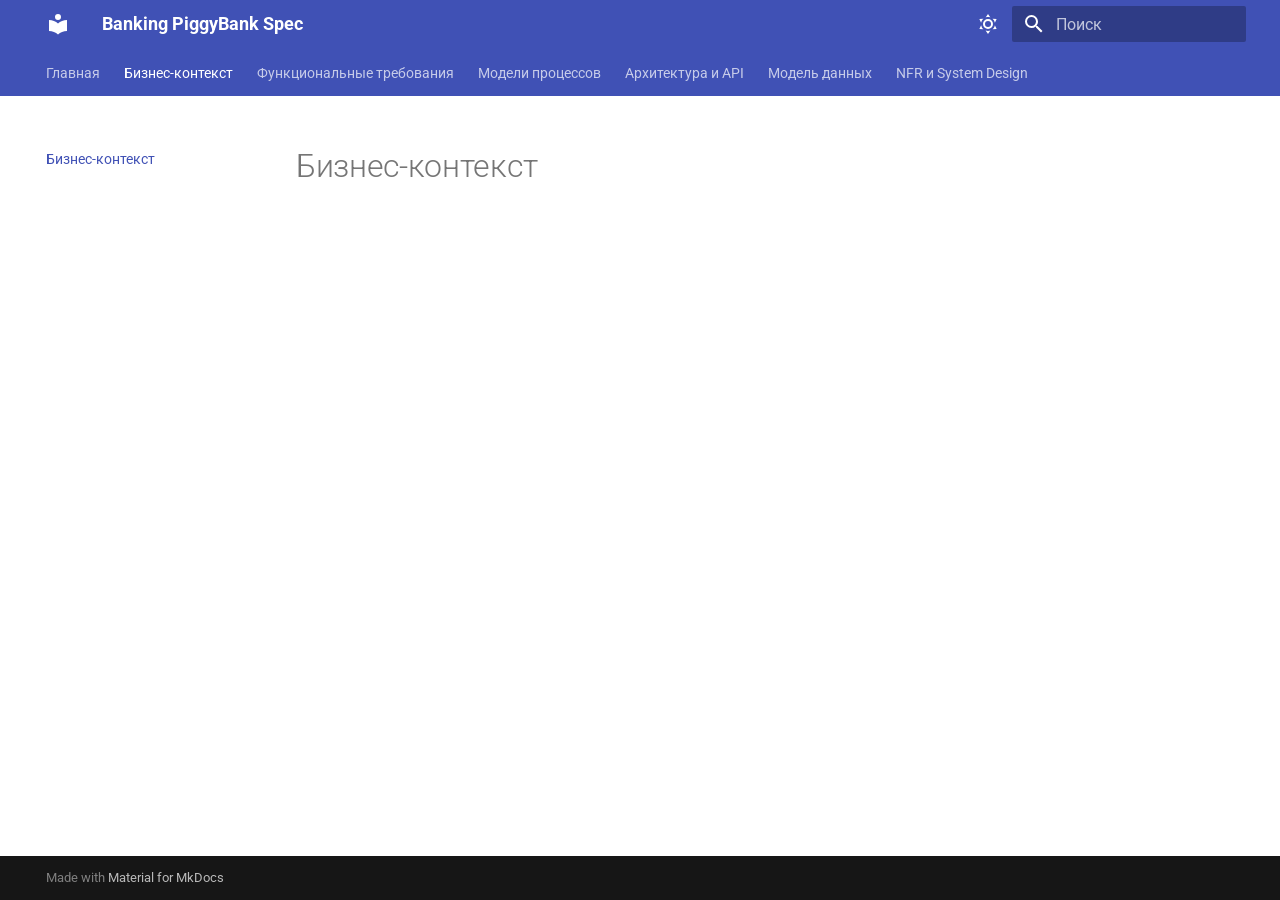
==== 01-business-context/index.html @ de2d19c0 "Deployed eac9c60 with MkDocs version: 1.6.1" ====
<!doctype html>
<html lang="ru" class="no-js">
  <head>
    
      <meta charset="utf-8">
      <meta name="viewport" content="width=device-width,initial-scale=1">
      
        <meta name="description" content="Техническое задание и спецификация банковского сервиса автонакоплений">
      
      
        <meta name="author" content="Ksenia">
      
      
      
      
        <link rel="next" href="../02-functional-reqs/">
      
      
        
      
      
      <link rel="icon" href="../assets/images/favicon.png">
      <meta name="generator" content="mkdocs-1.6.1, mkdocs-material-9.7.7">
    
    
      
        <title>Бизнес-контекст - Banking PiggyBank Spec</title>
      
    
    
      <link rel="stylesheet" href="../assets/stylesheets/main.ec1eaa64.min.css">
      
        
        <link rel="stylesheet" href="../assets/stylesheets/palette.ab4e12ef.min.css">
      
      


    
    
      
    
    
      
        
        
        <link rel="preconnect" href="https://fonts.gstatic.com" crossorigin>
        <link rel="stylesheet" href="https://fonts.googleapis.com/css?family=Roboto:300,300i,400,400i,700,700i%7CRoboto+Mono:400,400i,700,700i&display=fallback">
        <style>:root{--md-text-font:"Roboto";--md-code-font:"Roboto Mono"}</style>
      
    
    
    <script>__md_scope=new URL("..",location),__md_hash=e=>[...e].reduce(((e,_)=>(e<<5)-e+_.charCodeAt(0)),0),__md_get=(e,_=localStorage,t=__md_scope)=>JSON.parse(_.getItem(t.pathname+"."+e)),__md_set=(e,_,t=localStorage,a=__md_scope)=>{try{t.setItem(a.pathname+"."+e,JSON.stringify(_))}catch(e){}}</script>
    
      

    
    
  </head>
  
  
    
    
      
    
    
    
    
    <body dir="ltr" data-md-color-scheme="default" data-md-color-primary="indigo" data-md-color-accent="indigo">
  
    
    <input class="md-toggle" data-md-toggle="drawer" type="checkbox" id="__drawer" autocomplete="off">
    <input class="md-toggle" data-md-toggle="search" type="checkbox" id="__search" autocomplete="off">
    <label class="md-overlay" for="__drawer"></label>
    <div data-md-component="skip">
      
    </div>
    <div data-md-component="announce">
      
    </div>
    
    
      

<header class="md-header" data-md-component="header">
  <nav class="md-header__inner md-grid" aria-label="Верхний колонтитул">
    <a href=".." title="Banking PiggyBank Spec" class="md-header__button md-logo" aria-label="Banking PiggyBank Spec" data-md-component="logo">
      
  
  <svg xmlns="http://www.w3.org/2000/svg" viewBox="0 0 24 24"><path d="M12 8a3 3 0 0 0 3-3 3 3 0 0 0-3-3 3 3 0 0 0-3 3 3 3 0 0 0 3 3m0 3.54C9.64 9.35 6.5 8 3 8v11c3.5 0 6.64 1.35 9 3.54 2.36-2.19 5.5-3.54 9-3.54V8c-3.5 0-6.64 1.35-9 3.54"/></svg>

    </a>
    <label class="md-header__button md-icon" for="__drawer">
      
      <svg xmlns="http://www.w3.org/2000/svg" viewBox="0 0 24 24"><path d="M3 6h18v2H3zm0 5h18v2H3zm0 5h18v2H3z"/></svg>
    </label>
    <div class="md-header__title" data-md-component="header-title">
      <div class="md-header__ellipsis">
        <div class="md-header__topic">
          <span class="md-ellipsis">
            Banking PiggyBank Spec
          </span>
        </div>
        <div class="md-header__topic" data-md-component="header-topic">
          <span class="md-ellipsis">
            
              Бизнес-контекст
            
          </span>
        </div>
      </div>
    </div>
    
      
        <form class="md-header__option" data-md-component="palette">
  
    
    
    
    <input class="md-option" data-md-color-media="" data-md-color-scheme="default" data-md-color-primary="indigo" data-md-color-accent="indigo"  aria-label="Светлая тема"  type="radio" name="__palette" id="__palette_0">
    
      <label class="md-header__button md-icon" title="Светлая тема" for="__palette_1" hidden>
        <svg xmlns="http://www.w3.org/2000/svg" viewBox="0 0 24 24"><path d="M12 7a5 5 0 0 1 5 5 5 5 0 0 1-5 5 5 5 0 0 1-5-5 5 5 0 0 1 5-5m0 2a3 3 0 0 0-3 3 3 3 0 0 0 3 3 3 3 0 0 0 3-3 3 3 0 0 0-3-3m0-7 2.39 3.42C13.65 5.15 12.84 5 12 5s-1.65.15-2.39.42zM3.34 7l4.16-.35A7.2 7.2 0 0 0 5.94 8.5c-.44.74-.69 1.5-.83 2.29zm.02 10 1.76-3.77a7.131 7.131 0 0 0 2.38 4.14zM20.65 7l-1.77 3.79a7.02 7.02 0 0 0-2.38-4.15zm-.01 10-4.14.36c.59-.51 1.12-1.14 1.54-1.86.42-.73.69-1.5.83-2.29zM12 22l-2.41-3.44c.74.27 1.55.44 2.41.44.82 0 1.63-.17 2.37-.44z"/></svg>
      </label>
    
  
    
    
    
    <input class="md-option" data-md-color-media="" data-md-color-scheme="slate" data-md-color-primary="indigo" data-md-color-accent="indigo"  aria-label="Тёмная тема"  type="radio" name="__palette" id="__palette_1">
    
      <label class="md-header__button md-icon" title="Тёмная тема" for="__palette_0" hidden>
        <svg xmlns="http://www.w3.org/2000/svg" viewBox="0 0 24 24"><path d="m17.75 4.09-2.53 1.94.91 3.06-2.63-1.81-2.63 1.81.91-3.06-2.53-1.94L12.44 4l1.06-3 1.06 3zm3.5 6.91-1.64 1.25.59 1.98-1.7-1.17-1.7 1.17.59-1.98L15.75 11l2.06-.05L18.5 9l.69 1.95zm-2.28 4.95c.83-.08 1.72 1.1 1.19 1.85-.32.45-.66.87-1.08 1.27C15.17 23 8.84 23 4.94 19.07c-3.91-3.9-3.91-10.24 0-14.14.4-.4.82-.76 1.27-1.08.75-.53 1.93.36 1.85 1.19-.27 2.86.69 5.83 2.89 8.02a9.96 9.96 0 0 0 8.02 2.89m-1.64 2.02a12.08 12.08 0 0 1-7.8-3.47c-2.17-2.19-3.33-5-3.49-7.82-2.81 3.14-2.7 7.96.31 10.98 3.02 3.01 7.84 3.12 10.98.31"/></svg>
      </label>
    
  
</form>
      
    
    
      <script>var palette=__md_get("__palette");if(palette&&palette.color){if("(prefers-color-scheme)"===palette.color.media){var media=matchMedia("(prefers-color-scheme: light)"),input=document.querySelector(media.matches?"[data-md-color-media='(prefers-color-scheme: light)']":"[data-md-color-media='(prefers-color-scheme: dark)']");palette.color.media=input.getAttribute("data-md-color-media"),palette.color.scheme=input.getAttribute("data-md-color-scheme"),palette.color.primary=input.getAttribute("data-md-color-primary"),palette.color.accent=input.getAttribute("data-md-color-accent")}for(var[key,value]of Object.entries(palette.color))document.body.setAttribute("data-md-color-"+key,value)}</script>
    
    
    
      
      
        <label class="md-header__button md-icon" for="__search">
          
          <svg xmlns="http://www.w3.org/2000/svg" viewBox="0 0 24 24"><path d="M9.5 3A6.5 6.5 0 0 1 16 9.5c0 1.61-.59 3.09-1.56 4.23l.27.27h.79l5 5-1.5 1.5-5-5v-.79l-.27-.27A6.52 6.52 0 0 1 9.5 16 6.5 6.5 0 0 1 3 9.5 6.5 6.5 0 0 1 9.5 3m0 2C7 5 5 7 5 9.5S7 14 9.5 14 14 12 14 9.5 12 5 9.5 5"/></svg>
        </label>
        <div class="md-search" data-md-component="search" role="dialog">
  <label class="md-search__overlay" for="__search"></label>
  <div class="md-search__inner" role="search">
    <form class="md-search__form" name="search">
      <input type="text" class="md-search__input" name="query" aria-label="Поиск" placeholder="Поиск" autocapitalize="off" autocorrect="off" autocomplete="off" spellcheck="false" data-md-component="search-query" required>
      <label class="md-search__icon md-icon" for="__search">
        
        <svg xmlns="http://www.w3.org/2000/svg" viewBox="0 0 24 24"><path d="M9.5 3A6.5 6.5 0 0 1 16 9.5c0 1.61-.59 3.09-1.56 4.23l.27.27h.79l5 5-1.5 1.5-5-5v-.79l-.27-.27A6.52 6.52 0 0 1 9.5 16 6.5 6.5 0 0 1 3 9.5 6.5 6.5 0 0 1 9.5 3m0 2C7 5 5 7 5 9.5S7 14 9.5 14 14 12 14 9.5 12 5 9.5 5"/></svg>
        
        <svg xmlns="http://www.w3.org/2000/svg" viewBox="0 0 24 24"><path d="M20 11v2H8l5.5 5.5-1.42 1.42L4.16 12l7.92-7.92L13.5 5.5 8 11z"/></svg>
      </label>
      <nav class="md-search__options" aria-label="Поиск">
        
        <button type="reset" class="md-search__icon md-icon" title="Очистить" aria-label="Очистить" tabindex="-1">
          
          <svg xmlns="http://www.w3.org/2000/svg" viewBox="0 0 24 24"><path d="M19 6.41 17.59 5 12 10.59 6.41 5 5 6.41 10.59 12 5 17.59 6.41 19 12 13.41 17.59 19 19 17.59 13.41 12z"/></svg>
        </button>
      </nav>
      
        <div class="md-search__suggest" data-md-component="search-suggest"></div>
      
    </form>
    <div class="md-search__output">
      <div class="md-search__scrollwrap" tabindex="0" data-md-scrollfix>
        <div class="md-search-result" data-md-component="search-result">
          <div class="md-search-result__meta">
            Инициализация поиска
          </div>
          <ol class="md-search-result__list" role="presentation"></ol>
        </div>
      </div>
    </div>
  </div>
</div>
      
    
    
  </nav>
  
</header>
    
    <div class="md-container" data-md-component="container">
      
      
        
          
            
<nav class="md-tabs" aria-label="Вкладки" data-md-component="tabs">
  <div class="md-grid">
    <ul class="md-tabs__list">
      
        
  
  
  
  
    <li class="md-tabs__item">
      <a href="../index.md" class="md-tabs__link">
        
  
  
    
  
  Главная

      </a>
    </li>
  

      
        
  
  
  
    
  
  
    <li class="md-tabs__item md-tabs__item--active">
      <a href="./" class="md-tabs__link">
        
  
  
    
  
  Бизнес-контекст

      </a>
    </li>
  

      
        
  
  
  
  
    <li class="md-tabs__item">
      <a href="../02-functional-reqs/" class="md-tabs__link">
        
  
  
    
  
  Функциональные требования

      </a>
    </li>
  

      
        
  
  
  
  
    <li class="md-tabs__item">
      <a href="../03-process-models/" class="md-tabs__link">
        
  
  
    
  
  Модели процессов

      </a>
    </li>
  

      
        
  
  
  
  
    <li class="md-tabs__item">
      <a href="../04-architecture-api/" class="md-tabs__link">
        
  
  
    
  
  Архитектура и API

      </a>
    </li>
  

      
        
  
  
  
  
    <li class="md-tabs__item">
      <a href="../05-data-model/" class="md-tabs__link">
        
  
  
    
  
  Модель данных

      </a>
    </li>
  

      
        
  
  
  
  
    <li class="md-tabs__item">
      <a href="../06-non-functional/" class="md-tabs__link">
        
  
  
    
  
  NFR и System Design

      </a>
    </li>
  

      
    </ul>
  </div>
</nav>
          
        
      
      <main class="md-main" data-md-component="main">
        <div class="md-main__inner md-grid">
          
            
              
              <div class="md-sidebar md-sidebar--primary" data-md-component="sidebar" data-md-type="navigation" >
                <div class="md-sidebar__scrollwrap">
                  <div class="md-sidebar__inner">
                    


  


<nav class="md-nav md-nav--primary md-nav--lifted" aria-label="Навигация" data-md-level="0">
  <label class="md-nav__title" for="__drawer">
    <a href=".." title="Banking PiggyBank Spec" class="md-nav__button md-logo" aria-label="Banking PiggyBank Spec" data-md-component="logo">
      
  
  <svg xmlns="http://www.w3.org/2000/svg" viewBox="0 0 24 24"><path d="M12 8a3 3 0 0 0 3-3 3 3 0 0 0-3-3 3 3 0 0 0-3 3 3 3 0 0 0 3 3m0 3.54C9.64 9.35 6.5 8 3 8v11c3.5 0 6.64 1.35 9 3.54 2.36-2.19 5.5-3.54 9-3.54V8c-3.5 0-6.64 1.35-9 3.54"/></svg>

    </a>
    Banking PiggyBank Spec
  </label>
  
  <ul class="md-nav__list" data-md-scrollfix>
    
      
      
  
  
  
  
    <li class="md-nav__item">
      <a href="../index.md" class="md-nav__link">
        
  
  
  <span class="md-ellipsis">
    
  
    Главная
  

    
  </span>
  
  

      </a>
    </li>
  

    
      
      
  
  
    
  
  
  
    <li class="md-nav__item md-nav__item--active">
      
      <input class="md-nav__toggle md-toggle" type="checkbox" id="__toc">
      
      
      
      <a href="./" class="md-nav__link md-nav__link--active">
        
  
  
  <span class="md-ellipsis">
    
  
    Бизнес-контекст
  

    
  </span>
  
  

      </a>
      
    </li>
  

    
      
      
  
  
  
  
    <li class="md-nav__item">
      <a href="../02-functional-reqs/" class="md-nav__link">
        
  
  
  <span class="md-ellipsis">
    
  
    Функциональные требования
  

    
  </span>
  
  

      </a>
    </li>
  

    
      
      
  
  
  
  
    <li class="md-nav__item">
      <a href="../03-process-models/" class="md-nav__link">
        
  
  
  <span class="md-ellipsis">
    
  
    Модели процессов
  

    
  </span>
  
  

      </a>
    </li>
  

    
      
      
  
  
  
  
    <li class="md-nav__item">
      <a href="../04-architecture-api/" class="md-nav__link">
        
  
  
  <span class="md-ellipsis">
    
  
    Архитектура и API
  

    
  </span>
  
  

      </a>
    </li>
  

    
      
      
  
  
  
  
    <li class="md-nav__item">
      <a href="../05-data-model/" class="md-nav__link">
        
  
  
  <span class="md-ellipsis">
    
  
    Модель данных
  

    
  </span>
  
  

      </a>
    </li>
  

    
      
      
  
  
  
  
    <li class="md-nav__item">
      <a href="../06-non-functional/" class="md-nav__link">
        
  
  
  <span class="md-ellipsis">
    
  
    NFR и System Design
  

    
  </span>
  
  

      </a>
    </li>
  

    
  </ul>
</nav>
                  </div>
                </div>
              </div>
            
            
              
              <div class="md-sidebar md-sidebar--secondary" data-md-component="sidebar" data-md-type="toc" >
                <div class="md-sidebar__scrollwrap">
                  <div class="md-sidebar__inner">
                    

<nav class="md-nav md-nav--secondary" aria-label="Содержание">
  
  
  
  
</nav>
                  </div>
                </div>
              </div>
            
          
          
            <div class="md-content" data-md-component="content">
              
              <article class="md-content__inner md-typeset">
                
                  



  <h1>Бизнес-контекст</h1>














                
              </article>
            </div>
          
          
<script>var target=document.getElementById(location.hash.slice(1));target&&target.name&&(target.checked=target.name.startsWith("__tabbed_"))</script>
        </div>
        
          <button type="button" class="md-top md-icon" data-md-component="top" hidden>
  
  <svg xmlns="http://www.w3.org/2000/svg" viewBox="0 0 24 24"><path d="M13 20h-2V8l-5.5 5.5-1.42-1.42L12 4.16l7.92 7.92-1.42 1.42L13 8z"/></svg>
  К началу
</button>
        
      </main>
      
        <footer class="md-footer">
  
  <div class="md-footer-meta md-typeset">
    <div class="md-footer-meta__inner md-grid">
      <div class="md-copyright">
  
  
    Made with
    <a href="https://squidfunk.github.io/mkdocs-material/" target="_blank" rel="noopener">
      Material for MkDocs
    </a>
  
</div>
      
    </div>
  </div>
</footer>
      
    </div>
    <div class="md-dialog" data-md-component="dialog">
      <div class="md-dialog__inner md-typeset"></div>
    </div>
    
    
    
      
      
      <script id="__config" type="application/json">{"annotate": null, "base": "..", "features": ["navigation.tabs", "navigation.sections", "navigation.top", "search.suggest", "search.highlight", "content.code.copy"], "search": "../assets/javascripts/workers/search.2c215733.min.js", "tags": null, "translations": {"clipboard.copied": "\u0421\u043a\u043e\u043f\u0438\u0440\u043e\u0432\u0430\u043d\u043e \u0432 \u0431\u0443\u0444\u0435\u0440", "clipboard.copy": "\u041a\u043e\u043f\u0438\u0440\u043e\u0432\u0430\u0442\u044c \u0432 \u0431\u0443\u0444\u0435\u0440", "search.result.more.one": "\u0415\u0449\u0451 1 \u043d\u0430 \u044d\u0442\u043e\u0439 \u0441\u0442\u0440\u0430\u043d\u0438\u0446\u0435", "search.result.more.other": "\u0415\u0449\u0451 # \u043d\u0430 \u044d\u0442\u043e\u0439 \u0441\u0442\u0440\u0430\u043d\u0438\u0446\u0435", "search.result.none": "\u0421\u043e\u0432\u043f\u0430\u0434\u0435\u043d\u0438\u0439 \u043d\u0435 \u043d\u0430\u0439\u0434\u0435\u043d\u043e", "search.result.one": "\u041d\u0430\u0439\u0434\u0435\u043d\u043e 1 \u0441\u043e\u0432\u043f\u0430\u0434\u0435\u043d\u0438\u0435", "search.result.other": "\u041d\u0430\u0439\u0434\u0435\u043d\u043e \u0441\u043e\u0432\u043f\u0430\u0434\u0435\u043d\u0438\u0439: #", "search.result.placeholder": "\u041d\u0430\u0447\u043d\u0438\u0442\u0435 \u043f\u0435\u0447\u0430\u0442\u0430\u0442\u044c \u0434\u043b\u044f \u043f\u043e\u0438\u0441\u043a\u0430", "search.result.term.missing": "\u041e\u0442\u0441\u0443\u0442\u0441\u0442\u0432\u0443\u0435\u0442", "select.version": "\u0412\u044b\u0431\u0435\u0440\u0438\u0442\u0435 \u0432\u0435\u0440\u0441\u0438\u044e"}, "version": null}</script>
    
    
      <script src="../assets/javascripts/bundle.d7400e89.min.js"></script>
      
    
  </body>
</html>
---- assets/stylesheets/main.ec1eaa64.min.css ----
@charset "UTF-8";html{-webkit-text-size-adjust:none;-moz-text-size-adjust:none;text-size-adjust:none;box-sizing:border-box}*,:after,:before{box-sizing:inherit}@media (prefers-reduced-motion){*,:after,:before{transition:none!important}}body{margin:0}a,button,input,label{-webkit-tap-highlight-color:transparent}a{color:inherit;text-decoration:none}hr{border:0;box-sizing:initial;display:block;height:.05rem;overflow:visible;padding:0}small{font-size:80%}sub,sup{line-height:1em}img{border-style:none}table{border-collapse:initial;border-spacing:0}td,th{font-weight:400;vertical-align:top}button{background:#0000;border:0;font-family:inherit;font-size:inherit;margin:0;padding:0}input{border:0;outline:none}:root{--md-primary-fg-color:#4051b5;--md-primary-fg-color--light:#5d6cc0;--md-primary-fg-color--dark:#303fa1;--md-primary-bg-color:#fff;--md-primary-bg-color--light:#ffffffb3;--md-accent-fg-color:#526cfe;--md-accent-fg-color--transparent:#526cfe1a;--md-accent-bg-color:#fff;--md-accent-bg-color--light:#ffffffb3}[data-md-color-scheme=default]{color-scheme:light}[data-md-color-scheme=default] img[src$="#gh-dark-mode-only"],[data-md-color-scheme=default] img[src$="#only-dark"]{display:none}:root,[data-md-color-scheme=default]{--md-hue:225deg;--md-default-fg-color:#000000de;--md-default-fg-color--light:#0000008a;--md-default-fg-color--lighter:#00000052;--md-default-fg-color--lightest:#00000012;--md-default-bg-color:#fff;--md-default-bg-color--light:#ffffffb3;--md-default-bg-color--lighter:#ffffff4d;--md-default-bg-color--lightest:#ffffff1f;--md-code-fg-color:#36464e;--md-code-bg-color:#f5f5f5;--md-code-bg-color--light:#f5f5f5b3;--md-code-bg-color--lighter:#f5f5f54d;--md-code-hl-color:#4287ff;--md-code-hl-color--light:#4287ff1a;--md-code-hl-number-color:#d52a2a;--md-code-hl-special-color:#db1457;--md-code-hl-function-color:#a846b9;--md-code-hl-constant-color:#6e59d9;--md-code-hl-keyword-color:#3f6ec6;--md-code-hl-string-color:#1c7d4d;--md-code-hl-name-color:var(--md-code-fg-color);--md-code-hl-operator-color:var(--md-default-fg-color--light);--md-code-hl-punctuation-color:var(--md-default-fg-color--light);--md-code-hl-comment-color:var(--md-default-fg-color--light);--md-code-hl-generic-color:var(--md-default-fg-color--light);--md-code-hl-variable-color:var(--md-default-fg-color--light);--md-typeset-color:var(--md-default-fg-color);--md-typeset-a-color:var(--md-primary-fg-color);--md-typeset-del-color:#f5503d26;--md-typeset-ins-color:#0bd57026;--md-typeset-kbd-color:#fafafa;--md-typeset-kbd-accent-color:#fff;--md-typeset-kbd-border-color:#b8b8b8;--md-typeset-mark-color:#ffff0080;--md-typeset-table-color:#0000001f;--md-typeset-table-color--light:rgba(0,0,0,.035);--md-admonition-fg-color:var(--md-default-fg-color);--md-admonition-bg-color:var(--md-default-bg-color);--md-warning-fg-color:#000000de;--md-warning-bg-color:#ff9;--md-footer-fg-color:#fff;--md-footer-fg-color--light:#ffffffb3;--md-footer-fg-color--lighter:#ffffff73;--md-footer-bg-color:#000000de;--md-footer-bg-color--dark:#00000052;--md-shadow-z1:0 0.2rem 0.5rem #0000000d,0 0 0.05rem #0000001a;--md-shadow-z2:0 0.2rem 0.5rem #0000001a,0 0 0.05rem #00000040;--md-shadow-z3:0 0.2rem 0.5rem #0003,0 0 0.05rem #00000059}.md-icon svg{fill:currentcolor;display:block;height:1.2rem;width:1.2rem}body{-webkit-font-smoothing:antialiased;-moz-osx-font-smoothing:grayscale;--md-text-font-family:var(--md-text-font,_),-apple-system,BlinkMacSystemFont,Helvetica,Arial,sans-serif;--md-code-font-family:var(--md-code-font,_),SFMono-Regular,Consolas,Menlo,monospace}aside,body,input{font-feature-settings:"kern","liga";color:var(--md-typeset-color);font-family:var(--md-text-font-family)}code,kbd,pre{font-feature-settings:"kern";font-family:var(--md-code-font-family)}:root{--md-typeset-table-sort-icon:url('data:image/svg+xml;charset=utf-8,<svg xmlns="http://www.w3.org/2000/svg" viewBox="0 0 24 24"><path d="m18 21-4-4h3V7h-3l4-4 4 4h-3v10h3M2 19v-2h10v2M2 13v-2h7v2M2 7V5h4v2z"/></svg>');--md-typeset-table-sort-icon--asc:url('data:image/svg+xml;charset=utf-8,<svg xmlns="http://www.w3.org/2000/svg" viewBox="0 0 24 24"><path d="M19 17h3l-4 4-4-4h3V3h2M2 17h10v2H2M6 5v2H2V5m0 6h7v2H2z"/></svg>');--md-typeset-table-sort-icon--desc:url('data:image/svg+xml;charset=utf-8,<svg xmlns="http://www.w3.org/2000/svg" viewBox="0 0 24 24"><path d="M19 7h3l-4-4-4 4h3v14h2M2 17h10v2H2M6 5v2H2V5m0 6h7v2H2z"/></svg>')}.md-typeset{-webkit-print-color-adjust:exact;color-adjust:exact;font-size:.8rem;line-height:1.6;overflow-wrap:break-word}@media print{.md-typeset{font-size:.68rem}}.md-typeset blockquote,.md-typeset dl,.md-typeset figure,.md-typeset ol,.md-typeset pre,.md-typeset ul{margin-bottom:1em;margin-top:1em}.md-typeset h1{color:var(--md-default-fg-color--light);font-size:2em;line-height:1.3;margin:0 0 1.25em}.md-typeset h1,.md-typeset h2{font-weight:300;letter-spacing:-.01em}.md-typeset h2{font-size:1.5625em;line-height:1.4;margin:1.6em 0 .64em}.md-typeset h3{font-size:1.25em;font-weight:400;letter-spacing:-.01em;line-height:1.5;margin:1.6em 0 .8em}.md-typeset h2+h3{margin-top:.8em}.md-typeset h4{font-weight:700;letter-spacing:-.01em;margin:1em 0}.md-typeset h5,.md-typeset h6{color:var(--md-default-fg-color--light);font-size:.8em;font-weight:700;letter-spacing:-.01em;margin:1.25em 0}.md-typeset h5{text-transform:uppercase}.md-typeset h5 code{text-transform:none}.md-typeset hr{border-bottom:.05rem solid var(--md-default-fg-color--lightest);display:flow-root;margin:1.5em 0}.md-typeset a{color:var(--md-typeset-a-color);word-break:break-word}.md-typeset a,.md-typeset a:before{transition:color 125ms}.md-typeset a:focus,.md-typeset a:hover{color:var(--md-accent-fg-color)}.md-typeset a:focus code,.md-typeset a:hover code{background-color:var(--md-accent-fg-color--transparent);color:var(--md-accent-fg-color)}.md-typeset a code{color:var(--md-typeset-a-color)}.md-typeset a.focus-visible{outline-color:var(--md-accent-fg-color);outline-offset:.2rem}.md-typeset code,.md-typeset kbd,.md-typeset pre{color:var(--md-code-fg-color);direction:ltr;font-variant-ligatures:none;transition:background-color 125ms}@media print{.md-typeset code,.md-typeset kbd,.md-typeset pre{white-space:pre-wrap}}.md-typeset code{background-color:var(--md-code-bg-color);border-radius:.1rem;-webkit-box-decoration-break:clone;box-decoration-break:clone;font-size:.85em;padding:0 .2941176471em;transition:color 125ms,background-color 125ms;word-break:break-word}.md-typeset code:not(.focus-visible){-webkit-tap-highlight-color:transparent;outline:none}.md-typeset pre{display:flow-root;line-height:1.4;position:relative}.md-typeset pre>code{-webkit-box-decoration-break:slice;box-decoration-break:slice;box-shadow:none;display:block;margin:0;outline-color:var(--md-accent-fg-color);overflow:auto;padding:.7720588235em 1.1764705882em;scrollbar-color:var(--md-default-fg-color--lighter) #0000;scrollbar-width:thin;touch-action:auto;word-break:normal}.md-typeset pre>code:hover{scrollbar-color:var(--md-accent-fg-color) #0000}.md-typeset pre>code::-webkit-scrollbar{height:.2rem;width:.2rem}.md-typeset pre>code::-webkit-scrollbar-thumb{background-color:var(--md-default-fg-color--lighter)}.md-typeset pre>code::-webkit-scrollbar-thumb:hover{background-color:var(--md-accent-fg-color)}.md-typeset kbd{background-color:var(--md-typeset-kbd-color);border-radius:.1rem;box-shadow:0 .1rem 0 .05rem var(--md-typeset-kbd-border-color),0 .1rem 0 var(--md-typeset-kbd-border-color),0 -.1rem .2rem var(--md-typeset-kbd-accent-color) inset;color:var(--md-default-fg-color);display:inline-block;font-size:.75em;padding:0 .6666666667em;vertical-align:text-top;word-break:break-word}.md-typeset mark{background-color:var(--md-typeset-mark-color);-webkit-box-decoration-break:clone;box-decoration-break:clone;color:inherit;word-break:break-word}.md-typeset abbr{cursor:help;text-decoration:none}.md-typeset [data-preview],.md-typeset abbr{border-bottom:.05rem dotted var(--md-default-fg-color--light)}.md-typeset small{opacity:.75}[dir=ltr] .md-typeset sub,[dir=ltr] .md-typeset sup{margin-left:.078125em}[dir=rtl] .md-typeset sub,[dir=rtl] .md-typeset sup{margin-right:.078125em}[dir=ltr] .md-typeset blockquote{padding-left:.6rem}[dir=rtl] .md-typeset blockquote{padding-right:.6rem}[dir=ltr] .md-typeset blockquote{border-left:.2rem solid var(--md-default-fg-color--lighter)}[dir=rtl] .md-typeset blockquote{border-right:.2rem solid var(--md-default-fg-color--lighter)}.md-typeset blockquote{color:var(--md-default-fg-color--light);margin-left:0;margin-right:0}.md-typeset ul{list-style-type:disc}.md-typeset ul[type]{list-style-type:revert-layer}[dir=ltr] .md-typeset ol,[dir=ltr] .md-typeset ul{margin-left:.625em}[dir=rtl] .md-typeset ol,[dir=rtl] .md-typeset ul{margin-right:.625em}.md-typeset ol,.md-typeset ul{padding:0}.md-typeset ol:not([hidden]),.md-typeset ul:not([hidden]){display:flow-root}.md-typeset ol ol,.md-typeset ul ol{list-style-type:lower-alpha}.md-typeset ol ol ol,.md-typeset ul ol ol{list-style-type:lower-roman}.md-typeset ol ol ol ol,.md-typeset ul ol ol ol{list-style-type:upper-alpha}.md-typeset ol ol ol ol ol,.md-typeset ul ol ol ol ol{list-style-type:upper-roman}.md-typeset ol[type],.md-typeset ul[type]{list-style-type:revert-layer}[dir=ltr] .md-typeset ol li,[dir=ltr] .md-typeset ul li{margin-left:1.25em}[dir=rtl] .md-typeset ol li,[dir=rtl] .md-typeset ul li{margin-right:1.25em}.md-typeset ol li,.md-typeset ul li{margin-bottom:.5em}.md-typeset ol li blockquote,.md-typeset ol li p,.md-typeset ul li blockquote,.md-typeset ul li p{margin:.5em 0}.md-typeset ol li:last-child,.md-typeset ul li:last-child{margin-bottom:0}[dir=ltr] .md-typeset ol li ol,[dir=ltr] .md-typeset ol li ul,[dir=ltr] .md-typeset ul li ol,[dir=ltr] .md-typeset ul li ul{margin-left:.625em}[dir=rtl] .md-typeset ol li ol,[dir=rtl] .md-typeset ol li ul,[dir=rtl] .md-typeset ul li ol,[dir=rtl] .md-typeset ul li ul{margin-right:.625em}.md-typeset ol li ol,.md-typeset ol li ul,.md-typeset ul li ol,.md-typeset ul li ul{margin-bottom:.5em;margin-top:.5em}[dir=ltr] .md-typeset dd{margin-left:1.875em}[dir=rtl] .md-typeset dd{margin-right:1.875em}.md-typeset dd{margin-bottom:1.5em;margin-top:1em}.md-typeset img,.md-typeset svg,.md-typeset video{height:auto;max-width:100%}.md-typeset img[align=left]{margin:1em 1em 1em 0}.md-typeset img[align=right]{margin:1em 0 1em 1em}.md-typeset img[align]:only-child{margin-top:0}.md-typeset figure{display:flow-root;margin:1em auto;max-width:100%;text-align:center;width:fit-content}.md-typeset figure img{display:block;margin:0 auto}.md-typeset figcaption{font-style:italic;margin:1em auto;max-width:24rem}.md-typeset iframe{max-width:100%}.md-typeset table:not([class]){background-color:var(--md-default-bg-color);border:.05rem solid var(--md-typeset-table-color);border-radius:.1rem;display:inline-block;font-size:.64rem;max-width:100%;overflow:auto;touch-action:auto}@media print{.md-typeset table:not([class]){display:table}}.md-typeset table:not([class])+*{margin-top:1.5em}.md-typeset table:not([class]) td>:first-child,.md-typeset table:not([class]) th>:first-child{margin-top:0}.md-typeset table:not([class]) td>:last-child,.md-typeset table:not([class]) th>:last-child{margin-bottom:0}.md-typeset table:not([class]) td:not([align]),.md-typeset table:not([class]) th:not([align]){text-align:left}[dir=rtl] .md-typeset table:not([class]) td:not([align]),[dir=rtl] .md-typeset table:not([class]) th:not([align]){text-align:right}.md-typeset table:not([class]) th{font-weight:700;min-width:5rem;padding:.9375em 1.25em;vertical-align:top}.md-typeset table:not([class]) td{border-top:.05rem solid var(--md-typeset-table-color);padding:.9375em 1.25em;vertical-align:top}.md-typeset table:not([class]) tbody tr{transition:background-color 125ms}.md-typeset table:not([class]) tbody tr:hover{background-color:var(--md-typeset-table-color--light);box-shadow:0 .05rem 0 var(--md-default-bg-color) inset}.md-typeset table:not([class]) a{word-break:normal}.md-typeset table th[role=columnheader]{cursor:pointer}[dir=ltr] .md-typeset table th[role=columnheader]:after{margin-left:.5em}[dir=rtl] .md-typeset table th[role=columnheader]:after{margin-right:.5em}.md-typeset table th[role=columnheader]:after{content:"";display:inline-block;height:1.2em;-webkit-mask-image:var(--md-typeset-table-sort-icon);mask-image:var(--md-typeset-table-sort-icon);-webkit-mask-repeat:no-repeat;mask-repeat:no-repeat;-webkit-mask-size:contain;mask-size:contain;transition:background-color 125ms;vertical-align:text-bottom;width:1.2em}.md-typeset table th[role=columnheader]:hover:after{background-color:var(--md-default-fg-color--lighter)}.md-typeset table th[role=columnheader][aria-sort=ascending]:after{background-color:var(--md-default-fg-color--light);-webkit-mask-image:var(--md-typeset-table-sort-icon--asc);mask-image:var(--md-typeset-table-sort-icon--asc)}.md-typeset table th[role=columnheader][aria-sort=descending]:after{background-color:var(--md-default-fg-color--light);-webkit-mask-image:var(--md-typeset-table-sort-icon--desc);mask-image:var(--md-typeset-table-sort-icon--desc)}.md-typeset__scrollwrap{margin:1em -.8rem;overflow-x:auto;touch-action:auto}.md-typeset__table{display:inline-block;margin-bottom:.5em;padding:0 .8rem}@media print{.md-typeset__table{display:block}}html .md-typeset__table table{display:table;margin:0;overflow:hidden;width:100%}@media screen and (max-width:44.984375em){.md-content__inner>pre{margin:1em -.8rem}.md-content__inner>pre code{border-radius:0}}.md-typeset .md-author{border-radius:100%;display:block;flex-shrink:0;height:1.6rem;overflow:hidden;position:relative;transition:color 125ms,transform 125ms;width:1.6rem}.md-typeset .md-author img{display:block}.md-typeset .md-author--more{background:var(--md-default-fg-color--lightest);color:var(--md-default-fg-color--lighter);font-size:.6rem;font-weight:700;line-height:1.6rem;text-align:center}.md-typeset .md-author--long{height:2.4rem;width:2.4rem}.md-typeset a.md-author{transform:scale(1)}.md-typeset a.md-author img{border-radius:100%;filter:grayscale(100%) opacity(75%);transition:filter 125ms}.md-typeset a.md-author:focus,.md-typeset a.md-author:hover{transform:scale(1.1);z-index:1}.md-typeset a.md-author:focus img,.md-typeset a.md-author:hover img{filter:grayscale(0)}.md-banner{background-color:var(--md-footer-bg-color);color:var(--md-footer-fg-color);overflow:auto}@media print{.md-banner{display:none}}.md-banner--warning{background-color:var(--md-warning-bg-color);color:var(--md-warning-fg-color)}.md-banner__inner{font-size:.7rem;margin:.6rem auto;padding:0 .8rem}[dir=ltr] .md-banner__button{float:right}[dir=rtl] .md-banner__button{float:left}.md-banner__button{color:inherit;cursor:pointer;transition:opacity .25s}.no-js .md-banner__button{display:none}.md-banner__button:hover{opacity:.7}html{font-size:125%;height:100%;overflow-x:hidden}@media screen and (min-width:100em){html{font-size:137.5%}}@media screen and (min-width:125em){html{font-size:150%}}body{background-color:var(--md-default-bg-color);display:flex;flex-direction:column;font-size:.5rem;min-height:100%;position:relative;width:100%}@media print{body{display:block}}@media screen and (max-width:59.984375em){body[data-md-scrolllock]{position:fixed}}.md-grid{margin-left:auto;margin-right:auto;max-width:61rem}.md-container{display:flex;flex-direction:column;flex-grow:1}@media print{.md-container{display:block}}.md-main{flex-grow:1}.md-main__inner{display:flex;height:100%;margin-top:1.5rem}.md-ellipsis{overflow:hidden;text-overflow:ellipsis}.md-toggle{display:none}.md-option{height:0;opacity:0;position:absolute;width:0}.md-option:checked+label:not([hidden]){display:block}.md-option.focus-visible+label{outline-color:var(--md-accent-fg-color);outline-style:auto}.md-skip{background-color:var(--md-default-fg-color);border-radius:.1rem;color:var(--md-default-bg-color);font-size:.64rem;margin:.5rem;opacity:0;outline-color:var(--md-accent-fg-color);padding:.3rem .5rem;position:fixed;transform:translateY(.4rem);z-index:-1}.md-skip:focus{opacity:1;transform:translateY(0);transition:transform .25s cubic-bezier(.4,0,.2,1),opacity 175ms 75ms;z-index:10}@page{margin:25mm}:root{--md-clipboard-icon:url('data:image/svg+xml;charset=utf-8,<svg xmlns="http://www.w3.org/2000/svg" viewBox="0 0 24 24"><path d="M19 21H8V7h11m0-2H8a2 2 0 0 0-2 2v14a2 2 0 0 0 2 2h11a2 2 0 0 0 2-2V7a2 2 0 0 0-2-2m-3-4H4a2 2 0 0 0-2 2v14h2V3h12z"/></svg>')}.md-clipboard{border-radius:.1rem;color:var(--md-default-fg-color--lightest);cursor:pointer;height:1.5em;outline-color:var(--md-accent-fg-color);outline-offset:.1rem;transition:color .25s;width:1.5em;z-index:1}@media print{.md-clipboard{display:none}}.md-clipboard:not(.focus-visible){-webkit-tap-highlight-color:transparent;outline:none}:hover>.md-clipboard{color:var(--md-default-fg-color--light)}.md-clipboard:focus,.md-clipboard:hover{color:var(--md-accent-fg-color)}.md-clipboard:after{background-color:currentcolor;content:"";display:block;height:1.125em;margin:0 auto;-webkit-mask-image:var(--md-clipboard-icon);mask-image:var(--md-clipboard-icon);-webkit-mask-position:center;mask-position:center;-webkit-mask-repeat:no-repeat;mask-repeat:no-repeat;-webkit-mask-size:contain;mask-size:contain;width:1.125em}.md-clipboard--inline{cursor:pointer}.md-clipboard--inline code{transition:color .25s,background-color .25s}.md-clipboard--inline:focus code,.md-clipboard--inline:hover code{background-color:var(--md-accent-fg-color--transparent);color:var(--md-accent-fg-color)}:root{--md-code-select-icon:url('data:image/svg+xml;charset=utf-8,<svg xmlns="http://www.w3.org/2000/svg" viewBox="0 0 24 24"><path d="M19 19h-4v2h4c1.1 0 2-.9 2-2v-4h-2m0-12h-4v2h4v4h2V5c0-1.1-.9-2-2-2M5 5h4V3H5c-1.1 0-2 .9-2 2v4h2m0 6H3v4c0 1.1.9 2 2 2h4v-2H5zm2-4h2v2H7zm4 0h2v2h-2zm4 0h2v2h-2zM7 7h2v2H7zm4 0h2v2h-2zm4 0h2v2h-2zm-8 8h2v2H7zm4 0h2v2h-2zm4 0h2v2h-2z"/></svg>');--md-code-copy-icon:url('data:image/svg+xml;charset=utf-8,<svg xmlns="http://www.w3.org/2000/svg" viewBox="0 0 24 24"><path d="M19 21H8V7h11m0-2H8a2 2 0 0 0-2 2v14a2 2 0 0 0 2 2h11a2 2 0 0 0 2-2V7a2 2 0 0 0-2-2m-3-4H4a2 2 0 0 0-2 2v14h2V3h12z"/></svg>')}.md-typeset .md-code__content{display:grid}.md-code__nav{background-color:var(--md-code-bg-color--lighter);border-radius:.1rem;display:flex;gap:.2rem;padding:.2rem;position:absolute;right:.25em;top:.25em;transition:background-color .25s;z-index:1}:hover>.md-code__nav{background-color:var(--md-code-bg-color--light)}.md-code__button{color:var(--md-default-fg-color--lightest);cursor:pointer;display:block;height:1.5em;outline-color:var(--md-accent-fg-color);outline-offset:.1rem;transition:color .25s;width:1.5em}:hover>*>.md-code__button{color:var(--md-default-fg-color--light)}.md-code__button.focus-visible,.md-code__button:hover{color:var(--md-accent-fg-color)}.md-code__button--active{color:var(--md-default-fg-color)!important}.md-code__button:after{background-color:currentcolor;content:"";display:block;height:1.125em;margin:0 auto;-webkit-mask-position:center;mask-position:center;-webkit-mask-repeat:no-repeat;mask-repeat:no-repeat;-webkit-mask-size:contain;mask-size:contain;width:1.125em}.md-code__button[data-md-type=select]:after{-webkit-mask-image:var(--md-code-select-icon);mask-image:var(--md-code-select-icon)}.md-code__button[data-md-type=copy]:after{-webkit-mask-image:var(--md-code-copy-icon);mask-image:var(--md-code-copy-icon)}@keyframes consent{0%{opacity:0;transform:translateY(100%)}to{opacity:1;transform:translateY(0)}}@keyframes overlay{0%{opacity:0}to{opacity:1}}.md-consent__overlay{animation:overlay .25s both;-webkit-backdrop-filter:blur(.1rem);backdrop-filter:blur(.1rem);background-color:#0000008a;height:100%;opacity:1;position:fixed;top:0;width:100%;z-index:5}.md-consent__inner{animation:consent .5s cubic-bezier(.1,.7,.1,1) both;background-color:var(--md-default-bg-color);border:0;border-radius:.1rem;bottom:0;box-shadow:0 0 .2rem #0000001a,0 .2rem .4rem #0003;max-height:100%;overflow:auto;padding:0;position:fixed;width:100%;z-index:5}.md-consent__form{padding:.8rem}.md-consent__settings{display:none;margin:1em 0}input:checked+.md-consent__settings{display:block}.md-consent__controls{margin-bottom:.8rem}.md-typeset .md-consent__controls .md-button{display:inline}@media screen and (max-width:44.984375em){.md-typeset .md-consent__controls .md-button{display:block;margin-top:.4rem;text-align:center;width:100%}}.md-consent label{cursor:pointer}.md-content{flex-grow:1;min-width:0}.md-content__inner{margin:0 .8rem 1.2rem;padding-top:.6rem}@media screen and (min-width:76.25em){[dir=ltr] .md-sidebar--primary:not([hidden])~.md-content>.md-content__inner{margin-left:1.2rem}[dir=ltr] .md-sidebar--secondary:not([hidden])~.md-content>.md-content__inner,[dir=rtl] .md-sidebar--primary:not([hidden])~.md-content>.md-content__inner{margin-right:1.2rem}[dir=rtl] .md-sidebar--secondary:not([hidden])~.md-content>.md-content__inner{margin-left:1.2rem}}.md-content__inner:before{content:"";display:block;height:.4rem}.md-content__inner>:last-child{margin-bottom:0}[dir=ltr] .md-content__button{float:right}[dir=rtl] .md-content__button{float:left}[dir=ltr] .md-content__button{margin-left:.4rem}[dir=rtl] .md-content__button{margin-right:.4rem}.md-content__button{margin:.4rem 0;padding:0}@media print{.md-content__button{display:none}}.md-typeset .md-content__button{color:var(--md-default-fg-color--lighter)}.md-content__button svg{display:inline;vertical-align:top}[dir=rtl] .md-content__button svg{transform:scaleX(-1)}[dir=ltr] .md-dialog{right:.8rem}[dir=rtl] .md-dialog{left:.8rem}.md-dialog{background-color:var(--md-default-fg-color);border-radius:.1rem;bottom:.8rem;box-shadow:var(--md-shadow-z3);min-width:11.1rem;opacity:0;padding:.4rem .6rem;pointer-events:none;position:fixed;transform:translateY(100%);transition:transform 0ms .4s,opacity .4s;z-index:4}@media print{.md-dialog{display:none}}.md-dialog--active{opacity:1;pointer-events:auto;transform:translateY(0);transition:transform .4s cubic-bezier(.075,.85,.175,1),opacity .4s}.md-dialog__inner{color:var(--md-default-bg-color);font-size:.7rem}.md-feedback{margin:2em 0 1em;text-align:center}.md-feedback fieldset{border:none;margin:0;padding:0}.md-feedback__title{font-weight:700;margin:1em auto}.md-feedback__inner{position:relative}.md-feedback__list{display:flex;flex-wrap:wrap;place-content:baseline center;position:relative}.md-feedback__list:hover .md-icon:not(:disabled){color:var(--md-default-fg-color--lighter)}:disabled .md-feedback__list{min-height:1.8rem}.md-feedback__icon{color:var(--md-default-fg-color--light);cursor:pointer;flex-shrink:0;margin:0 .1rem;transition:color 125ms}.md-feedback__icon:not(:disabled).md-icon:hover{color:var(--md-accent-fg-color)}.md-feedback__icon:disabled{color:var(--md-default-fg-color--lightest);pointer-events:none}.md-feedback__note{opacity:0;position:relative;transform:translateY(.4rem);transition:transform .4s cubic-bezier(.1,.7,.1,1),opacity .15s}.md-feedback__note>*{margin:0 auto;max-width:16rem}:disabled .md-feedback__note{opacity:1;transform:translateY(0)}@media print{.md-feedback{display:none}}.md-footer{background-color:var(--md-footer-bg-color);color:var(--md-footer-fg-color)}@media print{.md-footer{display:none}}.md-footer__inner{justify-content:space-between;overflow:auto;padding:.2rem}.md-footer__inner:not([hidden]){display:flex}.md-footer__link{align-items:end;display:flex;flex-grow:0.01;margin-bottom:.4rem;margin-top:1rem;max-width:100%;outline-color:var(--md-accent-fg-color);overflow:hidden;transition:opacity .25s}.md-footer__link:focus,.md-footer__link:hover{opacity:.7}[dir=rtl] .md-footer__link svg{transform:scaleX(-1)}@media screen and (max-width:44.984375em){.md-footer__link--prev{flex-shrink:0}.md-footer__link--prev .md-footer__title{display:none}}[dir=ltr] .md-footer__link--next{margin-left:auto}[dir=rtl] .md-footer__link--next{margin-right:auto}.md-footer__link--next{text-align:right}[dir=rtl] .md-footer__link--next{text-align:left}.md-footer__title{flex-grow:1;font-size:.9rem;margin-bottom:.7rem;max-width:calc(100% - 2.4rem);padding:0 1rem;white-space:nowrap}.md-footer__button{margin:.2rem;padding:.4rem}.md-footer__direction{font-size:.64rem;opacity:.7}.md-footer-meta{background-color:var(--md-footer-bg-color--dark)}.md-footer-meta__inner{display:flex;flex-wrap:wrap;justify-content:space-between;padding:.2rem}html .md-footer-meta.md-typeset a{color:var(--md-footer-fg-color--light)}html .md-footer-meta.md-typeset a:focus,html .md-footer-meta.md-typeset a:hover{color:var(--md-footer-fg-color)}.md-copyright{color:var(--md-footer-fg-color--lighter);font-size:.64rem;margin:auto .6rem;padding:.4rem 0;width:100%}@media screen and (min-width:45em){.md-copyright{width:auto}}.md-copyright__highlight{color:var(--md-footer-fg-color--light)}.md-social{display:inline-flex;gap:.2rem;margin:0 .4rem;padding:.2rem 0 .6rem}@media screen and (min-width:45em){.md-social{padding:.6rem 0}}.md-social__link{display:inline-block;height:1.6rem;text-align:center;width:1.6rem}.md-social__link:before{line-height:1.9}.md-social__link svg{fill:currentcolor;max-height:.8rem;vertical-align:-25%}.md-typeset .md-button{border:.1rem solid;border-radius:.1rem;color:var(--md-primary-fg-color);cursor:pointer;display:inline-block;font-weight:700;padding:.625em 2em;transition:color 125ms,background-color 125ms,border-color 125ms}.md-typeset .md-button--primary{background-color:var(--md-primary-fg-color);border-color:var(--md-primary-fg-color);color:var(--md-primary-bg-color)}.md-typeset .md-button:focus,.md-typeset .md-button:hover{background-color:var(--md-accent-fg-color);border-color:var(--md-accent-fg-color);color:var(--md-accent-bg-color)}[dir=ltr] .md-typeset .md-input{border-top-left-radius:.1rem}[dir=ltr] .md-typeset .md-input,[dir=rtl] .md-typeset .md-input{border-top-right-radius:.1rem}[dir=rtl] .md-typeset .md-input{border-top-left-radius:.1rem}.md-typeset .md-input{border-bottom:.1rem solid var(--md-default-fg-color--lighter);box-shadow:var(--md-shadow-z1);font-size:.8rem;height:1.8rem;padding:0 .6rem;transition:border .25s,box-shadow .25s}.md-typeset .md-input:focus,.md-typeset .md-input:hover{border-bottom-color:var(--md-accent-fg-color);box-shadow:var(--md-shadow-z2)}.md-typeset .md-input--stretch{width:100%}.md-header{background-color:var(--md-primary-fg-color);box-shadow:0 0 .2rem #0000,0 .2rem .4rem #0000;color:var(--md-primary-bg-color);display:block;left:0;position:sticky;right:0;top:0;z-index:4}@media print{.md-header{display:none}}.md-header[hidden]{transform:translateY(-100%);transition:transform .25s cubic-bezier(.8,0,.6,1),box-shadow .25s}.md-header--shadow{box-shadow:0 0 .2rem #0000001a,0 .2rem .4rem #0003;transition:transform .25s cubic-bezier(.1,.7,.1,1),box-shadow .25s}.md-header__inner{align-items:center;display:flex;padding:0 .2rem}.md-header__button{color:currentcolor;cursor:pointer;margin:.2rem;outline-color:var(--md-accent-fg-color);padding:.4rem;position:relative;transition:opacity .25s;vertical-align:middle;z-index:1}.md-header__button:hover{opacity:.7}.md-header__button:not([hidden]){display:inline-block}.md-header__button:not(.focus-visible){-webkit-tap-highlight-color:transparent;outline:none}.md-header__button.md-logo{margin:.2rem;padding:.4rem}@media screen and (max-width:76.234375em){.md-header__button.md-logo{display:none}}.md-header__button.md-logo img,.md-header__button.md-logo svg{fill:currentcolor;display:block;height:1.2rem;width:auto}@media screen and (min-width:60em){.md-header__button[for=__search]{display:none}}.no-js .md-header__button[for=__search]{display:none}[dir=rtl] .md-header__button[for=__search] svg{transform:scaleX(-1)}@media screen and (min-width:76.25em){.md-header__button[for=__drawer]{display:none}}.md-header__topic{display:flex;max-width:100%;position:absolute;transition:transform .4s cubic-bezier(.1,.7,.1,1),opacity .15s;white-space:nowrap}.md-header__topic+.md-header__topic{opacity:0;pointer-events:none;transform:translateX(1.25rem);transition:transform .4s cubic-bezier(1,.7,.1,.1),opacity .15s;z-index:-1}[dir=rtl] .md-header__topic+.md-header__topic{transform:translateX(-1.25rem)}.md-header__topic:first-child{font-weight:700}[dir=ltr] .md-header__title{margin-left:1rem;margin-right:.4rem}[dir=rtl] .md-header__title{margin-left:.4rem;margin-right:1rem}.md-header__title{flex-grow:1;font-size:.9rem;height:2.4rem;line-height:2.4rem}.md-header__title--active .md-header__topic{opacity:0;pointer-events:none;transform:translateX(-1.25rem);transition:transform .4s cubic-bezier(1,.7,.1,.1),opacity .15s;z-index:-1}[dir=rtl] .md-header__title--active .md-header__topic{transform:translateX(1.25rem)}.md-header__title--active .md-header__topic+.md-header__topic{opacity:1;pointer-events:auto;transform:translateX(0);transition:transform .4s cubic-bezier(.1,.7,.1,1),opacity .15s;z-index:0}.md-header__title>.md-header__ellipsis{height:100%;position:relative;width:100%}.md-header__option{display:flex;flex-shrink:0;max-width:100%;transition:max-width 0ms .25s,opacity .25s .25s;white-space:nowrap}[data-md-toggle=search]:checked~.md-header .md-header__option{max-width:0;opacity:0;transition:max-width 0ms,opacity 0ms}.md-header__option>input{bottom:0}.md-header__source{display:none}@media screen and (min-width:60em){[dir=ltr] .md-header__source{margin-left:1rem}[dir=rtl] .md-header__source{margin-right:1rem}.md-header__source{display:block;max-width:11.7rem;width:11.7rem}}@media screen and (min-width:76.25em){[dir=ltr] .md-header__source{margin-left:1.4rem}[dir=rtl] .md-header__source{margin-right:1.4rem}}.md-meta{color:var(--md-default-fg-color--light);font-size:.7rem;line-height:1.3}.md-meta__list{display:inline-flex;flex-wrap:wrap;list-style:none;margin:0;padding:0}.md-meta__item:not(:last-child):after{content:"·";margin-left:.2rem;margin-right:.2rem}.md-meta__link{color:var(--md-typeset-a-color)}.md-meta__link:focus,.md-meta__link:hover{color:var(--md-accent-fg-color)}.md-draft{background-color:#ff1744;border-radius:.125em;color:#fff;display:inline-block;font-weight:700;padding-left:.5714285714em;padding-right:.5714285714em}:root{--md-nav-icon--prev:url('data:image/svg+xml;charset=utf-8,<svg xmlns="http://www.w3.org/2000/svg" viewBox="0 0 24 24"><path d="M20 11v2H8l5.5 5.5-1.42 1.42L4.16 12l7.92-7.92L13.5 5.5 8 11z"/></svg>');--md-nav-icon--next:url('data:image/svg+xml;charset=utf-8,<svg xmlns="http://www.w3.org/2000/svg" viewBox="0 0 24 24"><path d="M8.59 16.58 13.17 12 8.59 7.41 10 6l6 6-6 6z"/></svg>');--md-toc-icon:url('data:image/svg+xml;charset=utf-8,<svg xmlns="http://www.w3.org/2000/svg" viewBox="0 0 24 24"><path d="M3 9h14V7H3zm0 4h14v-2H3zm0 4h14v-2H3zm16 0h2v-2h-2zm0-10v2h2V7zm0 6h2v-2h-2z"/></svg>')}.md-nav{font-size:.7rem;line-height:1.3}.md-nav__title{color:var(--md-default-fg-color--light);display:block;font-weight:700;overflow:hidden;padding:0 .6rem;text-overflow:ellipsis}.md-nav__title .md-nav__button{display:none}.md-nav__title .md-nav__button img{height:100%;width:auto}.md-nav__title .md-nav__button.md-logo img,.md-nav__title .md-nav__button.md-logo svg{fill:currentcolor;display:block;height:2.4rem;max-width:100%;object-fit:contain;width:auto}.md-nav__list{list-style:none;margin:0;padding:0}.md-nav__link{align-items:flex-start;display:flex;gap:.4rem;margin-top:.625em;scroll-snap-align:start;transition:color 125ms}.md-nav__link--passed,.md-nav__link--passed code{color:var(--md-default-fg-color--light)}.md-nav__item .md-nav__link--active,.md-nav__item .md-nav__link--active code{color:var(--md-typeset-a-color)}.md-nav__link .md-ellipsis{position:relative}.md-nav__link .md-ellipsis code{word-break:normal}[dir=ltr] .md-nav__link .md-icon:last-child{margin-left:auto}[dir=rtl] .md-nav__link .md-icon:last-child{margin-right:auto}.md-nav__link .md-typeset{font-size:.7rem;line-height:1.3}.md-nav__link svg{fill:currentcolor;flex-shrink:0;height:1.3em;position:relative}.md-nav__link[for]:focus,.md-nav__link[for]:hover,.md-nav__link[href]:focus,.md-nav__link[href]:hover{color:var(--md-accent-fg-color);cursor:pointer}.md-nav__link[for]:focus code,.md-nav__link[for]:hover code,.md-nav__link[href]:focus code,.md-nav__link[href]:hover code{background-color:var(--md-accent-fg-color--transparent);color:var(--md-accent-fg-color)}.md-nav__link.focus-visible{outline-color:var(--md-accent-fg-color);outline-offset:.2rem}.md-nav--primary .md-nav__link[for=__toc]{display:none}.md-nav--primary .md-nav__link[for=__toc] .md-icon:after{background-color:currentcolor;display:block;height:100%;-webkit-mask-image:var(--md-toc-icon);mask-image:var(--md-toc-icon);width:100%}.md-nav--primary .md-nav__link[for=__toc]~.md-nav{display:none}.md-nav__container>.md-nav__link{margin-top:0}.md-nav__container>.md-nav__link:first-child{flex-grow:1;min-width:0}.md-nav__icon{flex-shrink:0}.md-nav__source{display:none}@media screen and (max-width:76.234375em){.md-nav--primary,.md-nav--primary .md-nav{background-color:var(--md-default-bg-color);display:flex;flex-direction:column;height:100%;left:0;position:absolute;right:0;top:0;z-index:1}.md-nav--primary .md-nav__item,.md-nav--primary .md-nav__title{font-size:.8rem;line-height:1.5}.md-nav--primary .md-nav__title{background-color:var(--md-default-fg-color--lightest);color:var(--md-default-fg-color--light);cursor:pointer;height:5.6rem;line-height:2.4rem;padding:3rem .8rem .2rem;position:relative;white-space:nowrap}[dir=ltr] .md-nav--primary .md-nav__title .md-nav__icon{left:.4rem}[dir=rtl] .md-nav--primary .md-nav__title .md-nav__icon{right:.4rem}.md-nav--primary .md-nav__title .md-nav__icon{display:block;height:1.2rem;margin:.2rem;position:absolute;top:.4rem;width:1.2rem}.md-nav--primary .md-nav__title .md-nav__icon:after{background-color:currentcolor;content:"";display:block;height:100%;-webkit-mask-image:var(--md-nav-icon--prev);mask-image:var(--md-nav-icon--prev);-webkit-mask-position:center;mask-position:center;-webkit-mask-repeat:no-repeat;mask-repeat:no-repeat;-webkit-mask-size:contain;mask-size:contain;width:100%}.md-nav--primary .md-nav__title~.md-nav__list{background-color:var(--md-default-bg-color);box-shadow:0 .05rem 0 var(--md-default-fg-color--lightest) inset;overflow-y:auto;scroll-snap-type:y mandatory;touch-action:pan-y}.md-nav--primary .md-nav__title~.md-nav__list>:first-child{border-top:0}.md-nav--primary .md-nav__title[for=__drawer]{background-color:var(--md-primary-fg-color);color:var(--md-primary-bg-color);font-weight:700}.md-nav--primary .md-nav__title .md-logo{display:block;left:.2rem;margin:.2rem;padding:.4rem;position:absolute;right:.2rem;top:.2rem}.md-nav--primary .md-nav__list{flex:1}.md-nav--primary .md-nav__item{border-top:.05rem solid var(--md-default-fg-color--lightest)}.md-nav--primary .md-nav__item--active>.md-nav__link{color:var(--md-typeset-a-color)}.md-nav--primary .md-nav__item--active>.md-nav__link:focus,.md-nav--primary .md-nav__item--active>.md-nav__link:hover{color:var(--md-accent-fg-color)}.md-nav--primary .md-nav__link{margin-top:0;padding:.6rem .8rem}.md-nav--primary .md-nav__link svg{margin-top:.1em}.md-nav--primary .md-nav__link>.md-nav__link{padding:0}[dir=ltr] .md-nav--primary .md-nav__link .md-nav__icon{margin-right:-.2rem}[dir=rtl] .md-nav--primary .md-nav__link .md-nav__icon{margin-left:-.2rem}.md-nav--primary .md-nav__link .md-nav__icon{font-size:1.2rem;height:1.2rem;width:1.2rem}.md-nav--primary .md-nav__link .md-nav__icon:after{background-color:currentcolor;content:"";display:block;height:100%;-webkit-mask-image:var(--md-nav-icon--next);mask-image:var(--md-nav-icon--next);-webkit-mask-position:center;mask-position:center;-webkit-mask-repeat:no-repeat;mask-repeat:no-repeat;-webkit-mask-size:contain;mask-size:contain;width:100%}[dir=rtl] .md-nav--primary .md-nav__icon:after{transform:scale(-1)}.md-nav--primary .md-nav--secondary .md-nav{background-color:initial;position:static}[dir=ltr] .md-nav--primary .md-nav--secondary .md-nav .md-nav__link{padding-left:1.4rem}[dir=rtl] .md-nav--primary .md-nav--secondary .md-nav .md-nav__link{padding-right:1.4rem}[dir=ltr] .md-nav--primary .md-nav--secondary .md-nav .md-nav .md-nav__link{padding-left:2rem}[dir=rtl] .md-nav--primary .md-nav--secondary .md-nav .md-nav .md-nav__link{padding-right:2rem}[dir=ltr] .md-nav--primary .md-nav--secondary .md-nav .md-nav .md-nav .md-nav__link{padding-left:2.6rem}[dir=rtl] .md-nav--primary .md-nav--secondary .md-nav .md-nav .md-nav .md-nav__link{padding-right:2.6rem}[dir=ltr] .md-nav--primary .md-nav--secondary .md-nav .md-nav .md-nav .md-nav .md-nav__link{padding-left:3.2rem}[dir=rtl] .md-nav--primary .md-nav--secondary .md-nav .md-nav .md-nav .md-nav .md-nav__link{padding-right:3.2rem}.md-nav--secondary{background-color:initial}.md-nav__toggle~.md-nav{display:flex;opacity:0;transform:translateX(100%);transition:transform .25s cubic-bezier(.8,0,.6,1),opacity 125ms 50ms}[dir=rtl] .md-nav__toggle~.md-nav{transform:translateX(-100%)}.md-nav__toggle:checked~.md-nav{opacity:1;transform:translateX(0);transition:transform .25s cubic-bezier(.4,0,.2,1),opacity 125ms 125ms}.md-nav__toggle:checked~.md-nav>.md-nav__list{backface-visibility:hidden}}@media screen and (max-width:59.984375em){.md-nav--primary .md-nav__link[for=__toc]{display:flex}.md-nav--primary .md-nav__link[for=__toc] .md-icon:after{content:""}.md-nav--primary .md-nav__link[for=__toc]+.md-nav__link{display:none}.md-nav--primary .md-nav__link[for=__toc]~.md-nav{display:flex}.md-nav__source{background-color:var(--md-primary-fg-color--dark);color:var(--md-primary-bg-color);display:block;padding:0 .2rem}}@media screen and (min-width:60em) and (max-width:76.234375em){.md-nav--integrated .md-nav__link[for=__toc]{display:flex}.md-nav--integrated .md-nav__link[for=__toc] .md-icon:after{content:""}.md-nav--integrated .md-nav__link[for=__toc]+.md-nav__link{display:none}.md-nav--integrated .md-nav__link[for=__toc]~.md-nav{display:flex}}@media screen and (min-width:60em){.md-nav{margin-bottom:-.4rem}.md-nav--secondary .md-nav__title{background:var(--md-default-bg-color);box-shadow:0 0 .4rem .4rem var(--md-default-bg-color);position:sticky;top:0;z-index:1}.md-nav--secondary .md-nav__title[for=__toc]{scroll-snap-align:start}.md-nav--secondary .md-nav__title .md-nav__icon{display:none}[dir=ltr] .md-nav--secondary .md-nav__list{padding-left:.6rem}[dir=rtl] .md-nav--secondary .md-nav__list{padding-right:.6rem}.md-nav--secondary .md-nav__list{padding-bottom:.4rem}[dir=ltr] .md-nav--secondary .md-nav__item>.md-nav__link{margin-right:.4rem}[dir=rtl] .md-nav--secondary .md-nav__item>.md-nav__link{margin-left:.4rem}}@media screen and (min-width:76.25em){.md-nav{margin-bottom:-.4rem;transition:max-height .25s cubic-bezier(.86,0,.07,1)}.md-nav--primary .md-nav__title{background:var(--md-default-bg-color);box-shadow:0 0 .4rem .4rem var(--md-default-bg-color);position:sticky;top:0;z-index:1}.md-nav--primary .md-nav__title[for=__drawer]{scroll-snap-align:start}.md-nav--primary .md-nav__title .md-nav__icon{display:none}[dir=ltr] .md-nav--primary .md-nav__list{padding-left:.6rem}[dir=rtl] .md-nav--primary .md-nav__list{padding-right:.6rem}.md-nav--primary .md-nav__list{padding-bottom:.4rem}[dir=ltr] .md-nav--primary .md-nav__item>.md-nav__link{margin-right:.4rem}[dir=rtl] .md-nav--primary .md-nav__item>.md-nav__link{margin-left:.4rem}.md-nav__toggle~.md-nav{display:grid;grid-template-rows:minmax(.4rem,0fr);opacity:0;transition:grid-template-rows .25s cubic-bezier(.86,0,.07,1),opacity .25s,visibility 0ms .25s;visibility:collapse}.md-nav__toggle~.md-nav>.md-nav__list{overflow:hidden}.md-nav__toggle.md-toggle--indeterminate~.md-nav,.md-nav__toggle:checked~.md-nav{grid-template-rows:minmax(.4rem,1fr);opacity:1;transition:grid-template-rows .25s cubic-bezier(.86,0,.07,1),opacity .15s .1s,visibility 0ms;visibility:visible}.md-nav__toggle.md-toggle--indeterminate~.md-nav{transition:none}.md-nav__item--nested>.md-nav>.md-nav__title{display:none}.md-nav__item--section{display:block;margin:1.25em 0}.md-nav__item--section:last-child{margin-bottom:0}.md-nav__item--section>.md-nav__link{font-weight:700}.md-nav__item--section>.md-nav__link[for]{color:var(--md-default-fg-color--light)}.md-nav__item--section>.md-nav__link:not(.md-nav__container){pointer-events:none}.md-nav__item--section>.md-nav__link .md-icon,.md-nav__item--section>.md-nav__link>[for]{display:none}[dir=ltr] .md-nav__item--section>.md-nav{margin-left:-.6rem}[dir=rtl] .md-nav__item--section>.md-nav{margin-right:-.6rem}.md-nav__item--section>.md-nav{display:block;opacity:1;visibility:visible}.md-nav__item--section>.md-nav>.md-nav__list>.md-nav__item{padding:0}.md-nav__icon{border-radius:100%;height:.9rem;transition:background-color .25s;width:.9rem}.md-nav__icon:hover{background-color:var(--md-accent-fg-color--transparent)}.md-nav__icon:after{background-color:currentcolor;border-radius:100%;content:"";display:inline-block;height:100%;-webkit-mask-image:var(--md-nav-icon--next);mask-image:var(--md-nav-icon--next);-webkit-mask-position:center;mask-position:center;-webkit-mask-repeat:no-repeat;mask-repeat:no-repeat;-webkit-mask-size:contain;mask-size:contain;transition:transform .25s;vertical-align:-.1rem;width:100%}[dir=rtl] .md-nav__icon:after{transform:rotate(180deg)}.md-nav__item--nested .md-nav__toggle:checked~.md-nav__link .md-nav__icon:after,.md-nav__item--nested .md-toggle--indeterminate~.md-nav__link .md-nav__icon:after{transform:rotate(90deg)}.md-nav--lifted>.md-nav__list>.md-nav__item,.md-nav--lifted>.md-nav__title{display:none}.md-nav--lifted>.md-nav__list>.md-nav__item--active{display:block}.md-nav--lifted>.md-nav__list>.md-nav__item--active>.md-nav__link{background:var(--md-default-bg-color);box-shadow:0 0 .4rem .4rem var(--md-default-bg-color);margin-top:0;position:sticky;top:0;z-index:1}.md-nav--lifted>.md-nav__list>.md-nav__item--active>.md-nav__link:not(.md-nav__container){pointer-events:none}.md-nav--lifted>.md-nav__list>.md-nav__item--active.md-nav__item--section{margin:0}[dir=ltr] .md-nav--lifted>.md-nav__list>.md-nav__item>.md-nav:not(.md-nav--secondary){margin-left:-.6rem}[dir=rtl] .md-nav--lifted>.md-nav__list>.md-nav__item>.md-nav:not(.md-nav--secondary){margin-right:-.6rem}.md-nav--lifted>.md-nav__list>.md-nav__item>[for]{color:var(--md-default-fg-color--light)}.md-nav--lifted .md-nav[data-md-level="1"]{grid-template-rows:minmax(.4rem,1fr);opacity:1;visibility:visible}[dir=ltr] .md-nav--integrated>.md-nav__list>.md-nav__item--active .md-nav--secondary{border-left:.05rem solid var(--md-primary-fg-color)}[dir=rtl] .md-nav--integrated>.md-nav__list>.md-nav__item--active .md-nav--secondary{border-right:.05rem solid var(--md-primary-fg-color)}.md-nav--integrated>.md-nav__list>.md-nav__item--active .md-nav--secondary{display:block;margin-bottom:1.25em;opacity:1;visibility:visible}.md-nav--integrated>.md-nav__list>.md-nav__item--active .md-nav--secondary>.md-nav__list{overflow:visible;padding-bottom:0}.md-nav--integrated>.md-nav__list>.md-nav__item--active .md-nav--secondary>.md-nav__title{display:none}}.md-pagination{font-size:.8rem;font-weight:700;gap:.4rem}.md-pagination,.md-pagination>*{align-items:center;display:flex;justify-content:center}.md-pagination>*{border-radius:.2rem;height:1.8rem;min-width:1.8rem;text-align:center}.md-pagination__current{background-color:var(--md-default-fg-color--lightest);color:var(--md-default-fg-color--light)}.md-pagination__link{transition:color 125ms,background-color 125ms}.md-pagination__link:focus,.md-pagination__link:hover{background-color:var(--md-accent-fg-color--transparent);color:var(--md-accent-fg-color)}.md-pagination__link:focus svg,.md-pagination__link:hover svg{color:var(--md-accent-fg-color)}.md-pagination__link.focus-visible{outline-color:var(--md-accent-fg-color);outline-offset:.2rem}.md-pagination__link svg{fill:currentcolor;color:var(--md-default-fg-color--lighter);display:block;max-height:100%;width:1.2rem}:root{--md-path-icon:url('data:image/svg+xml;charset=utf-8,<svg xmlns="http://www.w3.org/2000/svg" viewBox="0 0 24 24"><path d="M8.59 16.58 13.17 12 8.59 7.41 10 6l6 6-6 6z"/></svg>')}.md-path{font-size:.7rem;margin:0 .8rem;overflow:auto;padding-top:1.2rem}.md-path:not([hidden]){display:block}@media screen and (min-width:76.25em){.md-path{margin:0 1.2rem}}.md-path__list{align-items:center;display:flex;gap:.2rem;list-style:none;margin:0;padding:0}.md-path__item:not(:first-child){display:inline-flex;gap:.2rem;white-space:nowrap}.md-path__item:not(:first-child):before{background-color:var(--md-default-fg-color--lighter);content:"";display:inline;height:.8rem;-webkit-mask-image:var(--md-path-icon);mask-image:var(--md-path-icon);width:.8rem}.md-path__link{align-items:center;color:var(--md-default-fg-color--light);display:flex}.md-path__link:focus,.md-path__link:hover{color:var(--md-accent-fg-color)}:root{--md-post-pin-icon:url('data:image/svg+xml;charset=utf-8,<svg xmlns="http://www.w3.org/2000/svg" viewBox="0 0 24 24"><path d="M16 12V4h1V2H7v2h1v8l-2 2v2h5.2v6h1.6v-6H18v-2z"/></svg>')}.md-post__back{border-bottom:.05rem solid var(--md-default-fg-color--lightest);margin-bottom:1.2rem;padding-bottom:1.2rem}@media screen and (max-width:76.234375em){.md-post__back{display:none}}[dir=rtl] .md-post__back svg{transform:scaleX(-1)}.md-post__authors{display:flex;flex-direction:column;gap:.6rem;margin:0 .6rem 1.2rem}.md-post .md-post__meta a{transition:color 125ms}.md-post .md-post__meta a:focus,.md-post .md-post__meta a:hover{color:var(--md-accent-fg-color)}.md-post__title{color:var(--md-default-fg-color--light);font-weight:700}.md-post--excerpt{margin-bottom:3.2rem}.md-post--excerpt .md-post__header{align-items:center;display:flex;gap:.6rem;min-height:1.6rem}.md-post--excerpt .md-post__authors{align-items:center;display:inline-flex;flex-direction:row;gap:.2rem;margin:0;min-height:2.4rem}[dir=ltr] .md-post--excerpt .md-post__meta .md-meta__list{margin-right:.4rem}[dir=rtl] .md-post--excerpt .md-post__meta .md-meta__list{margin-left:.4rem}.md-post--excerpt .md-post__content>:first-child{--md-scroll-margin:6rem;margin-top:0}.md-post>.md-nav--secondary{margin:1em 0}.md-pin{background:var(--md-default-fg-color--lightest);border-radius:1rem;margin-top:-.05rem;padding:.2rem}.md-pin:after{background-color:currentcolor;content:"";display:block;height:.6rem;margin:0 auto;-webkit-mask-image:var(--md-post-pin-icon);mask-image:var(--md-post-pin-icon);-webkit-mask-position:center;mask-position:center;-webkit-mask-repeat:no-repeat;mask-repeat:no-repeat;-webkit-mask-size:contain;mask-size:contain;width:.6rem}.md-profile{align-items:center;display:flex;font-size:.7rem;gap:.6rem;line-height:1.4;width:100%}.md-profile__description{flex-grow:1}.md-content--post{display:flex}@media screen and (max-width:76.234375em){.md-content--post{flex-flow:column-reverse}}.md-content--post>.md-content__inner{flex-grow:1;min-width:0}@media screen and (min-width:76.25em){[dir=ltr] .md-content--post>.md-content__inner{margin-left:1.2rem}[dir=rtl] .md-content--post>.md-content__inner{margin-right:1.2rem}}@media screen and (max-width:76.234375em){.md-sidebar.md-sidebar--post{padding:0;position:static;width:100%}.md-sidebar.md-sidebar--post .md-sidebar__scrollwrap{overflow:visible}.md-sidebar.md-sidebar--post .md-sidebar__inner{padding:0}.md-sidebar.md-sidebar--post .md-post__meta{margin-left:.6rem;margin-right:.6rem}.md-sidebar.md-sidebar--post .md-nav__item{border:none;display:inline}.md-sidebar.md-sidebar--post .md-nav__list{display:inline-flex;flex-wrap:wrap;gap:.6rem;padding-bottom:.6rem;padding-top:.6rem}.md-sidebar.md-sidebar--post .md-nav__link{padding:0}.md-sidebar.md-sidebar--post .md-nav{height:auto;margin-bottom:0;position:static}}:root{--md-progress-value:0;--md-progress-delay:400ms}.md-progress{background:var(--md-primary-bg-color);height:.075rem;opacity:min(clamp(0,var(--md-progress-value),1),clamp(0,100 - var(--md-progress-value),1));position:fixed;top:0;transform:scaleX(calc(var(--md-progress-value)*1%));transform-origin:left;transition:transform .5s cubic-bezier(.19,1,.22,1),opacity .25s var(--md-progress-delay);width:100%;z-index:4}:root{--md-search-result-icon:url('data:image/svg+xml;charset=utf-8,<svg xmlns="http://www.w3.org/2000/svg" viewBox="0 0 24 24"><path d="M14 2H6a2 2 0 0 0-2 2v16a2 2 0 0 0 2 2h7c-.41-.25-.8-.56-1.14-.9-.33-.33-.61-.7-.86-1.1H6V4h7v5h5v1.18c.71.16 1.39.43 2 .82V8zm6.31 16.9c1.33-2.11.69-4.9-1.4-6.22-2.11-1.33-4.91-.68-6.22 1.4-1.34 2.11-.69 4.89 1.4 6.22 1.46.93 3.32.93 4.79.02L22 23.39 23.39 22zm-3.81.1a2.5 2.5 0 0 1-2.5-2.5 2.5 2.5 0 0 1 2.5-2.5 2.5 2.5 0 0 1 2.5 2.5 2.5 2.5 0 0 1-2.5 2.5"/></svg>')}.md-search{position:relative}@media screen and (min-width:60em){.md-search{padding:.2rem 0}}.no-js .md-search{display:none}.md-search__overlay{opacity:0;z-index:1}@media screen and (max-width:59.984375em){[dir=ltr] .md-search__overlay{left:-2.2rem}[dir=rtl] .md-search__overlay{right:-2.2rem}.md-search__overlay{background-color:var(--md-default-bg-color);border-radius:1rem;height:2rem;overflow:hidden;pointer-events:none;position:absolute;top:-1rem;transform-origin:center;transition:transform .3s .1s,opacity .2s .2s;width:2rem}[data-md-toggle=search]:checked~.md-header .md-search__overlay{opacity:1;transition:transform .4s,opacity .1s}}@media screen and (min-width:60em){[dir=ltr] .md-search__overlay{left:0}[dir=rtl] .md-search__overlay{right:0}.md-search__overlay{background-color:#0000008a;cursor:pointer;height:0;position:fixed;top:0;transition:width 0ms .25s,height 0ms .25s,opacity .25s;width:0}[data-md-toggle=search]:checked~.md-header .md-search__overlay{height:200vh;opacity:1;transition:width 0ms,height 0ms,opacity .25s;width:100%}}@media screen and (max-width:29.984375em){[data-md-toggle=search]:checked~.md-header .md-search__overlay{transform:scale(45)}}@media screen and (min-width:30em) and (max-width:44.984375em){[data-md-toggle=search]:checked~.md-header .md-search__overlay{transform:scale(60)}}@media screen and (min-width:45em) and (max-width:59.984375em){[data-md-toggle=search]:checked~.md-header .md-search__overlay{transform:scale(75)}}.md-search__inner{backface-visibility:hidden}@media screen and (max-width:59.984375em){[dir=ltr] .md-search__inner{left:0}[dir=rtl] .md-search__inner{right:0}.md-search__inner{height:0;opacity:0;overflow:hidden;position:fixed;top:0;transform:translateX(5%);transition:width 0ms .3s,height 0ms .3s,transform .15s cubic-bezier(.4,0,.2,1) .15s,opacity .15s .15s;width:0;z-index:2}[dir=rtl] .md-search__inner{transform:translateX(-5%)}[data-md-toggle=search]:checked~.md-header .md-search__inner{height:100%;opacity:1;transform:translateX(0);transition:width 0ms 0ms,height 0ms 0ms,transform .15s cubic-bezier(.1,.7,.1,1) .15s,opacity .15s .15s;width:100%}}@media screen and (min-width:60em){[dir=ltr] .md-search__inner{float:right}[dir=rtl] .md-search__inner{float:left}.md-search__inner{padding:.1rem 0;position:relative;transition:width .25s cubic-bezier(.1,.7,.1,1);width:11.7rem}}@media screen and (min-width:60em) and (max-width:76.234375em){[data-md-toggle=search]:checked~.md-header .md-search__inner{width:23.4rem}}@media screen and (min-width:76.25em){[data-md-toggle=search]:checked~.md-header .md-search__inner{width:34.4rem}}.md-search__form{background-color:var(--md-default-bg-color);box-shadow:0 0 .6rem #0000;height:2.4rem;position:relative;transition:color .25s,background-color .25s;z-index:2}@media screen and (min-width:60em){.md-search__form{background-color:#00000042;border-radius:.1rem;height:1.8rem}.md-search__form:hover{background-color:#ffffff1f}}[data-md-toggle=search]:checked~.md-header .md-search__form{background-color:var(--md-default-bg-color);border-radius:.1rem .1rem 0 0;box-shadow:0 0 .6rem #00000012;color:var(--md-default-fg-color)}[dir=ltr] .md-search__input{padding-left:3.6rem;padding-right:2.2rem}[dir=rtl] .md-search__input{padding-left:2.2rem;padding-right:3.6rem}.md-search__input{background:#0000;font-size:.9rem;height:100%;position:relative;text-overflow:ellipsis;width:100%;z-index:2}.md-search__input::placeholder{transition:color .25s}.md-search__input::placeholder,.md-search__input~.md-search__icon{color:var(--md-default-fg-color--light)}.md-search__input::-ms-clear{display:none}@media screen and (max-width:59.984375em){.md-search__input{font-size:.9rem;height:2.4rem;width:100%}}@media screen and (min-width:60em){[dir=ltr] .md-search__input{padding-left:2.2rem}[dir=rtl] .md-search__input{padding-right:2.2rem}.md-search__input{color:inherit;font-size:.8rem}.md-search__input::placeholder{color:var(--md-primary-bg-color--light)}.md-search__input+.md-search__icon{color:var(--md-primary-bg-color)}[data-md-toggle=search]:checked~.md-header .md-search__input{text-overflow:clip}[data-md-toggle=search]:checked~.md-header .md-search__input+.md-search__icon{color:var(--md-default-fg-color--light)}[data-md-toggle=search]:checked~.md-header .md-search__input::placeholder{color:#0000}}.md-search__icon{cursor:pointer;display:inline-block;height:1.2rem;transition:color .25s,opacity .25s;width:1.2rem}.md-search__icon:hover{opacity:.7}[dir=ltr] .md-search__icon[for=__search]{left:.5rem}[dir=rtl] .md-search__icon[for=__search]{right:.5rem}.md-search__icon[for=__search]{position:absolute;top:.3rem;z-index:2}[dir=rtl] .md-search__icon[for=__search] svg{transform:scaleX(-1)}@media screen and (max-width:59.984375em){[dir=ltr] .md-search__icon[for=__search]{left:.8rem}[dir=rtl] .md-search__icon[for=__search]{right:.8rem}.md-search__icon[for=__search]{top:.6rem}.md-search__icon[for=__search] svg:first-child{display:none}}@media screen and (min-width:60em){.md-search__icon[for=__search]{pointer-events:none}.md-search__icon[for=__search] svg:last-child{display:none}}[dir=ltr] .md-search__options{right:.5rem}[dir=rtl] .md-search__options{left:.5rem}.md-search__options{pointer-events:none;position:absolute;top:.3rem;z-index:2}@media screen and (max-width:59.984375em){[dir=ltr] .md-search__options{right:.8rem}[dir=rtl] .md-search__options{left:.8rem}.md-search__options{top:.6rem}}[dir=ltr] .md-search__options>.md-icon{margin-left:.2rem}[dir=rtl] .md-search__options>.md-icon{margin-right:.2rem}.md-search__options>.md-icon{color:var(--md-default-fg-color--light);opacity:0;transform:scale(.75);transition:transform .15s cubic-bezier(.1,.7,.1,1),opacity .15s}.md-search__options>.md-icon:not(.focus-visible){-webkit-tap-highlight-color:transparent;outline:none}[data-md-toggle=search]:checked~.md-header .md-search__input:valid~.md-search__options>.md-icon{opacity:1;pointer-events:auto;transform:scale(1)}[data-md-toggle=search]:checked~.md-header .md-search__input:valid~.md-search__options>.md-icon:hover{opacity:.7}[dir=ltr] .md-search__suggest{padding-left:3.6rem;padding-right:2.2rem}[dir=rtl] .md-search__suggest{padding-left:2.2rem;padding-right:3.6rem}.md-search__suggest{align-items:center;color:var(--md-default-fg-color--lighter);display:flex;font-size:.9rem;height:100%;opacity:0;position:absolute;top:0;transition:opacity 50ms;white-space:pre;width:100%}@media screen and (min-width:60em){[dir=ltr] .md-search__suggest{padding-left:2.2rem}[dir=rtl] .md-search__suggest{padding-right:2.2rem}.md-search__suggest{font-size:.8rem}}[data-md-toggle=search]:checked~.md-header .md-search__suggest{opacity:1;transition:opacity .3s .1s}[dir=ltr] .md-search__output{border-bottom-left-radius:.1rem}[dir=ltr] .md-search__output,[dir=rtl] .md-search__output{border-bottom-right-radius:.1rem}[dir=rtl] .md-search__output{border-bottom-left-radius:.1rem}.md-search__output{overflow:hidden;position:absolute;width:100%;z-index:1}@media screen and (max-width:59.984375em){.md-search__output{bottom:0;top:2.4rem}}@media screen and (min-width:60em){.md-search__output{opacity:0;top:1.9rem;transition:opacity .4s}[data-md-toggle=search]:checked~.md-header .md-search__output{box-shadow:var(--md-shadow-z3);opacity:1}}.md-search__scrollwrap{backface-visibility:hidden;background-color:var(--md-default-bg-color);height:100%;overflow-y:auto;touch-action:pan-y}@media (-webkit-max-device-pixel-ratio:1),(max-resolution:1dppx){.md-search__scrollwrap{transform:translateZ(0)}}@media screen and (min-width:60em) and (max-width:76.234375em){.md-search__scrollwrap{width:23.4rem}}@media screen and (min-width:76.25em){.md-search__scrollwrap{width:34.4rem}}@media screen and (min-width:60em){.md-search__scrollwrap{max-height:0;scrollbar-color:var(--md-default-fg-color--lighter) #0000;scrollbar-width:thin}[data-md-toggle=search]:checked~.md-header .md-search__scrollwrap{max-height:75vh}.md-search__scrollwrap:hover{scrollbar-color:var(--md-accent-fg-color) #0000}.md-search__scrollwrap::-webkit-scrollbar{height:.2rem;width:.2rem}.md-search__scrollwrap::-webkit-scrollbar-thumb{background-color:var(--md-default-fg-color--lighter)}.md-search__scrollwrap::-webkit-scrollbar-thumb:hover{background-color:var(--md-accent-fg-color)}}.md-search-result{color:var(--md-default-fg-color);word-break:break-word}.md-search-result__meta{background-color:var(--md-default-fg-color--lightest);color:var(--md-default-fg-color--light);font-size:.64rem;line-height:1.8rem;padding:0 .8rem;scroll-snap-align:start}@media screen and (min-width:60em){[dir=ltr] .md-search-result__meta{padding-left:2.2rem}[dir=rtl] .md-search-result__meta{padding-right:2.2rem}}.md-search-result__list{list-style:none;margin:0;padding:0;-webkit-user-select:none;user-select:none}.md-search-result__item{box-shadow:0 -.05rem var(--md-default-fg-color--lightest)}.md-search-result__item:first-child{box-shadow:none}.md-search-result__link{display:block;outline:none;scroll-snap-align:start;transition:background-color .25s}.md-search-result__link:focus,.md-search-result__link:hover{background-color:var(--md-accent-fg-color--transparent)}.md-search-result__link:last-child p:last-child{margin-bottom:.6rem}.md-search-result__more>summary{cursor:pointer;display:block;outline:none;position:sticky;scroll-snap-align:start;top:0;z-index:1}.md-search-result__more>summary::marker{display:none}.md-search-result__more>summary::-webkit-details-marker{display:none}.md-search-result__more>summary>div{color:var(--md-typeset-a-color);font-size:.64rem;padding:.75em .8rem;transition:color .25s,background-color .25s}@media screen and (min-width:60em){[dir=ltr] .md-search-result__more>summary>div{padding-left:2.2rem}[dir=rtl] .md-search-result__more>summary>div{padding-right:2.2rem}}.md-search-result__more>summary:focus>div,.md-search-result__more>summary:hover>div{background-color:var(--md-accent-fg-color--transparent);color:var(--md-accent-fg-color)}.md-search-result__more[open]>summary{background-color:var(--md-default-bg-color)}.md-search-result__article{overflow:hidden;padding:0 .8rem;position:relative}@media screen and (min-width:60em){[dir=ltr] .md-search-result__article{padding-left:2.2rem}[dir=rtl] .md-search-result__article{padding-right:2.2rem}}[dir=ltr] .md-search-result__icon{left:0}[dir=rtl] .md-search-result__icon{right:0}.md-search-result__icon{color:var(--md-default-fg-color--light);height:1.2rem;margin:.5rem;position:absolute;width:1.2rem}@media screen and (max-width:59.984375em){.md-search-result__icon{display:none}}.md-search-result__icon:after{background-color:currentcolor;content:"";display:inline-block;height:100%;-webkit-mask-image:var(--md-search-result-icon);mask-image:var(--md-search-result-icon);-webkit-mask-position:center;mask-position:center;-webkit-mask-repeat:no-repeat;mask-repeat:no-repeat;-webkit-mask-size:contain;mask-size:contain;width:100%}[dir=rtl] .md-search-result__icon:after{transform:scaleX(-1)}.md-search-result .md-typeset{color:var(--md-default-fg-color--light);font-size:.64rem;line-height:1.6}.md-search-result .md-typeset h1{color:var(--md-default-fg-color);font-size:.8rem;font-weight:400;line-height:1.4;margin:.55rem 0}.md-search-result .md-typeset h1 mark{text-decoration:none}.md-search-result .md-typeset h2{color:var(--md-default-fg-color);font-size:.64rem;font-weight:700;line-height:1.6;margin:.5em 0}.md-search-result .md-typeset h2 mark{text-decoration:none}.md-search-result__terms{color:var(--md-default-fg-color);display:block;font-size:.64rem;font-style:italic;margin:.5em 0}.md-search-result mark{background-color:initial;color:var(--md-accent-fg-color);text-decoration:underline}.md-select{position:relative;z-index:1}.md-select__inner{background-color:var(--md-default-bg-color);border-radius:.1rem;box-shadow:var(--md-shadow-z2);color:var(--md-default-fg-color);left:50%;margin-top:.2rem;max-height:0;opacity:0;position:absolute;top:calc(100% - .2rem);transform:translate3d(-50%,.3rem,0);transition:transform .25s 375ms,opacity .25s .25s,max-height 0ms .5s}.md-select:focus-within .md-select__inner,.md-select:hover .md-select__inner{max-height:10rem;opacity:1;transform:translate3d(-50%,0,0);transition:transform .25s cubic-bezier(.1,.7,.1,1),opacity .25s,max-height 0ms}.md-select__inner:after{border-bottom:.2rem solid #0000;border-bottom-color:var(--md-default-bg-color);border-left:.2rem solid #0000;border-right:.2rem solid #0000;border-top:0;content:"";height:0;left:50%;margin-left:-.2rem;margin-top:-.2rem;position:absolute;top:0;width:0}.md-select__list{border-radius:.1rem;font-size:.8rem;list-style-type:none;margin:0;max-height:inherit;overflow:auto;padding:0}.md-select__item{line-height:1.8rem}[dir=ltr] .md-select__link{padding-left:.6rem;padding-right:1.2rem}[dir=rtl] .md-select__link{padding-left:1.2rem;padding-right:.6rem}.md-select__link{cursor:pointer;display:block;outline:none;scroll-snap-align:start;transition:background-color .25s,color .25s;width:100%}.md-select__link:focus,.md-select__link:hover{color:var(--md-accent-fg-color)}.md-select__link:focus{background-color:var(--md-default-fg-color--lightest)}.md-sidebar{align-self:flex-start;flex-shrink:0;padding:1.2rem 0;position:sticky;top:2.4rem;width:12.1rem}@media print{.md-sidebar{display:none}}@media screen and (max-width:76.234375em){[dir=ltr] .md-sidebar--primary{left:-12.1rem}[dir=rtl] .md-sidebar--primary{right:-12.1rem}.md-sidebar--primary{background-color:var(--md-default-bg-color);display:block;height:100%;position:fixed;top:0;transform:translateX(0);transition:transform .25s cubic-bezier(.4,0,.2,1),box-shadow .25s;width:12.1rem;z-index:5}[data-md-toggle=drawer]:checked~.md-container .md-sidebar--primary{box-shadow:var(--md-shadow-z3);transform:translateX(12.1rem)}[dir=rtl] [data-md-toggle=drawer]:checked~.md-container .md-sidebar--primary{transform:translateX(-12.1rem)}.md-sidebar--primary .md-sidebar__scrollwrap{bottom:0;left:0;margin:0;overflow:hidden;position:absolute;right:0;scroll-snap-type:none;top:0}}@media screen and (min-width:76.25em){.md-sidebar{height:0}.no-js .md-sidebar{height:auto}.md-header--lifted~.md-container .md-sidebar{top:4.8rem}}.md-sidebar--secondary{display:none;order:2}@media screen and (min-width:60em){.md-sidebar--secondary{height:0}.no-js .md-sidebar--secondary{height:auto}.md-sidebar--secondary:not([hidden]){display:block}.md-sidebar--secondary .md-sidebar__scrollwrap{touch-action:pan-y}}.md-sidebar__scrollwrap{backface-visibility:hidden;margin:0 .2rem;overflow-y:auto;scrollbar-color:var(--md-default-fg-color--lighter) #0000}@media screen and (min-width:60em){.md-sidebar__scrollwrap{scrollbar-gutter:stable;scrollbar-width:thin}}.md-sidebar__scrollwrap::-webkit-scrollbar{height:.2rem;width:.2rem}.md-sidebar__scrollwrap:focus-within,.md-sidebar__scrollwrap:hover{scrollbar-color:var(--md-accent-fg-color) #0000}.md-sidebar__scrollwrap:focus-within::-webkit-scrollbar-thumb,.md-sidebar__scrollwrap:hover::-webkit-scrollbar-thumb{background-color:var(--md-default-fg-color--lighter)}.md-sidebar__scrollwrap:focus-within::-webkit-scrollbar-thumb:hover,.md-sidebar__scrollwrap:hover::-webkit-scrollbar-thumb:hover{background-color:var(--md-accent-fg-color)}@supports selector(::-webkit-scrollbar){.md-sidebar__scrollwrap{scrollbar-gutter:auto}[dir=ltr] .md-sidebar__inner{padding-right:calc(100% - 11.5rem)}[dir=rtl] .md-sidebar__inner{padding-left:calc(100% - 11.5rem)}}@media screen and (max-width:76.234375em){.md-overlay{background-color:#0000008a;height:0;opacity:0;position:fixed;top:0;transition:width 0ms .25s,height 0ms .25s,opacity .25s;width:0;z-index:5}[data-md-toggle=drawer]:checked~.md-overlay{height:100%;opacity:1;transition:width 0ms,height 0ms,opacity .25s;width:100%}}@keyframes facts{0%{height:0}to{height:.65rem}}@keyframes fact{0%{opacity:0;transform:translateY(100%)}50%{opacity:0}to{opacity:1;transform:translateY(0)}}:root{--md-source-forks-icon:url('data:image/svg+xml;charset=utf-8,<svg xmlns="http://www.w3.org/2000/svg" viewBox="0 0 16 16"><path d="M5 5.372v.878c0 .414.336.75.75.75h4.5a.75.75 0 0 0 .75-.75v-.878a2.25 2.25 0 1 1 1.5 0v.878a2.25 2.25 0 0 1-2.25 2.25h-1.5v2.128a2.251 2.251 0 1 1-1.5 0V8.5h-1.5A2.25 2.25 0 0 1 3.5 6.25v-.878a2.25 2.25 0 1 1 1.5 0M5 3.25a.75.75 0 1 0-1.5 0 .75.75 0 0 0 1.5 0m6.75.75a.75.75 0 1 0 0-1.5.75.75 0 0 0 0 1.5m-3 8.75a.75.75 0 1 0-1.5 0 .75.75 0 0 0 1.5 0"/></svg>');--md-source-repositories-icon:url('data:image/svg+xml;charset=utf-8,<svg xmlns="http://www.w3.org/2000/svg" viewBox="0 0 16 16"><path d="M2 2.5A2.5 2.5 0 0 1 4.5 0h8.75a.75.75 0 0 1 .75.75v12.5a.75.75 0 0 1-.75.75h-2.5a.75.75 0 0 1 0-1.5h1.75v-2h-8a1 1 0 0 0-.714 1.7.75.75 0 1 1-1.072 1.05A2.5 2.5 0 0 1 2 11.5Zm10.5-1h-8a1 1 0 0 0-1 1v6.708A2.5 2.5 0 0 1 4.5 9h8ZM5 12.25a.25.25 0 0 1 .25-.25h3.5a.25.25 0 0 1 .25.25v3.25a.25.25 0 0 1-.4.2l-1.45-1.087a.25.25 0 0 0-.3 0L5.4 15.7a.25.25 0 0 1-.4-.2Z"/></svg>');--md-source-stars-icon:url('data:image/svg+xml;charset=utf-8,<svg xmlns="http://www.w3.org/2000/svg" viewBox="0 0 16 16"><path d="M8 .25a.75.75 0 0 1 .673.418l1.882 3.815 4.21.612a.75.75 0 0 1 .416 1.279l-3.046 2.97.719 4.192a.751.751 0 0 1-1.088.791L8 12.347l-3.766 1.98a.75.75 0 0 1-1.088-.79l.72-4.194L.818 6.374a.75.75 0 0 1 .416-1.28l4.21-.611L7.327.668A.75.75 0 0 1 8 .25m0 2.445L6.615 5.5a.75.75 0 0 1-.564.41l-3.097.45 2.24 2.184a.75.75 0 0 1 .216.664l-.528 3.084 2.769-1.456a.75.75 0 0 1 .698 0l2.77 1.456-.53-3.084a.75.75 0 0 1 .216-.664l2.24-2.183-3.096-.45a.75.75 0 0 1-.564-.41z"/></svg>');--md-source-version-icon:url('data:image/svg+xml;charset=utf-8,<svg xmlns="http://www.w3.org/2000/svg" viewBox="0 0 16 16"><path d="M1 7.775V2.75C1 1.784 1.784 1 2.75 1h5.025c.464 0 .91.184 1.238.513l6.25 6.25a1.75 1.75 0 0 1 0 2.474l-5.026 5.026a1.75 1.75 0 0 1-2.474 0l-6.25-6.25A1.75 1.75 0 0 1 1 7.775m1.5 0c0 .066.026.13.073.177l6.25 6.25a.25.25 0 0 0 .354 0l5.025-5.025a.25.25 0 0 0 0-.354l-6.25-6.25a.25.25 0 0 0-.177-.073H2.75a.25.25 0 0 0-.25.25ZM6 5a1 1 0 1 1 0 2 1 1 0 0 1 0-2"/></svg>')}.md-source{backface-visibility:hidden;display:block;font-size:.65rem;line-height:1.2;outline-color:var(--md-accent-fg-color);transition:opacity .25s;white-space:nowrap}.md-source:hover{opacity:.7}.md-source__icon{display:inline-block;height:2.4rem;vertical-align:middle;width:2rem}[dir=ltr] .md-source__icon svg{margin-left:.6rem}[dir=rtl] .md-source__icon svg{margin-right:.6rem}.md-source__icon svg{margin-top:.6rem}[dir=ltr] .md-source__icon+.md-source__repository{padding-left:2rem}[dir=rtl] .md-source__icon+.md-source__repository{padding-right:2rem}[dir=ltr] .md-source__icon+.md-source__repository{margin-left:-2rem}[dir=rtl] .md-source__icon+.md-source__repository{margin-right:-2rem}[dir=ltr] .md-source__repository{margin-left:.6rem}[dir=rtl] .md-source__repository{margin-right:.6rem}.md-source__repository{display:inline-block;max-width:calc(100% - 1.2rem);overflow:hidden;text-overflow:ellipsis;vertical-align:middle}.md-source__facts{display:flex;font-size:.55rem;gap:.4rem;list-style-type:none;margin:.1rem 0 0;opacity:.75;overflow:hidden;padding:0;width:100%}.md-source__repository--active .md-source__facts{animation:facts .25s ease-in}.md-source__fact{overflow:hidden;text-overflow:ellipsis}.md-source__repository--active .md-source__fact{animation:fact .4s ease-out}[dir=ltr] .md-source__fact:before{margin-right:.1rem}[dir=rtl] .md-source__fact:before{margin-left:.1rem}.md-source__fact:before{background-color:currentcolor;content:"";display:inline-block;height:.6rem;-webkit-mask-position:center;mask-position:center;-webkit-mask-repeat:no-repeat;mask-repeat:no-repeat;-webkit-mask-size:contain;mask-size:contain;vertical-align:text-top;width:.6rem}.md-source__fact:nth-child(1n+2){flex-shrink:0}.md-source__fact--version:before{-webkit-mask-image:var(--md-source-version-icon);mask-image:var(--md-source-version-icon)}.md-source__fact--stars:before{-webkit-mask-image:var(--md-source-stars-icon);mask-image:var(--md-source-stars-icon)}.md-source__fact--forks:before{-webkit-mask-image:var(--md-source-forks-icon);mask-image:var(--md-source-forks-icon)}.md-source__fact--repositories:before{-webkit-mask-image:var(--md-source-repositories-icon);mask-image:var(--md-source-repositories-icon)}.md-source-file{margin:1em 0}[dir=ltr] .md-source-file__fact{margin-right:.6rem}[dir=rtl] .md-source-file__fact{margin-left:.6rem}.md-source-file__fact{align-items:center;color:var(--md-default-fg-color--light);display:inline-flex;font-size:.68rem;gap:.3rem}.md-source-file__fact .md-icon{flex-shrink:0;margin-bottom:.05rem}[dir=ltr] .md-source-file__fact .md-author{float:left}[dir=rtl] .md-source-file__fact .md-author{float:right}.md-source-file__fact .md-author{margin-right:.2rem}.md-source-file__fact svg{width:.9rem}:root{--md-status:url('data:image/svg+xml;charset=utf-8,<svg xmlns="http://www.w3.org/2000/svg" viewBox="0 0 24 24"><path d="M11 9h2V7h-2m1 13c-4.41 0-8-3.59-8-8s3.59-8 8-8 8 3.59 8 8-3.59 8-8 8m0-18A10 10 0 0 0 2 12a10 10 0 0 0 10 10 10 10 0 0 0 10-10A10 10 0 0 0 12 2m-1 15h2v-6h-2z"/></svg>');--md-status--new:url('data:image/svg+xml;charset=utf-8,<svg xmlns="http://www.w3.org/2000/svg" viewBox="0 0 24 24"><path d="m23 12-2.44-2.78.34-3.68-3.61-.82-1.89-3.18L12 3 8.6 1.54 6.71 4.72l-3.61.81.34 3.68L1 12l2.44 2.78-.34 3.69 3.61.82 1.89 3.18L12 21l3.4 1.46 1.89-3.18 3.61-.82-.34-3.68zm-10 5h-2v-2h2zm0-4h-2V7h2z"/></svg>');--md-status--deprecated:url('data:image/svg+xml;charset=utf-8,<svg xmlns="http://www.w3.org/2000/svg" viewBox="0 0 24 24"><path d="M9 3v1H4v2h1v13a2 2 0 0 0 2 2h10a2 2 0 0 0 2-2V6h1V4h-5V3zm0 5h2v9H9zm4 0h2v9h-2z"/></svg>');--md-status--encrypted:url('data:image/svg+xml;charset=utf-8,<svg xmlns="http://www.w3.org/2000/svg" viewBox="0 0 24 24"><path d="M12 1 3 5v6c0 5.55 3.84 10.74 9 12 5.16-1.26 9-6.45 9-12V5zm0 6c1.4 0 2.8 1.1 2.8 2.5V11c.6 0 1.2.6 1.2 1.3v3.5c0 .6-.6 1.2-1.3 1.2H9.2c-.6 0-1.2-.6-1.2-1.3v-3.5c0-.6.6-1.2 1.2-1.2V9.5C9.2 8.1 10.6 7 12 7m0 1.2c-.8 0-1.5.5-1.5 1.3V11h3V9.5c0-.8-.7-1.3-1.5-1.3"/></svg>')}.md-status:after{background-color:var(--md-default-fg-color--light);content:"";display:inline-block;height:1.125em;-webkit-mask-image:var(--md-status);mask-image:var(--md-status);-webkit-mask-position:center;mask-position:center;-webkit-mask-repeat:no-repeat;mask-repeat:no-repeat;-webkit-mask-size:contain;mask-size:contain;vertical-align:text-bottom;width:1.125em}.md-status:hover:after{background-color:currentcolor}.md-status--new:after{-webkit-mask-image:var(--md-status--new);mask-image:var(--md-status--new)}.md-status--deprecated:after{-webkit-mask-image:var(--md-status--deprecated);mask-image:var(--md-status--deprecated)}.md-status--encrypted:after{-webkit-mask-image:var(--md-status--encrypted);mask-image:var(--md-status--encrypted)}.md-tabs{background-color:var(--md-primary-fg-color);color:var(--md-primary-bg-color);display:block;line-height:1.3;overflow:auto;width:100%;z-index:3}@media print{.md-tabs{display:none}}@media screen and (max-width:76.234375em){.md-tabs{display:none}}.md-tabs[hidden]{pointer-events:none}[dir=ltr] .md-tabs__list{margin-left:.2rem}[dir=rtl] .md-tabs__list{margin-right:.2rem}.md-tabs__list{contain:content;display:flex;list-style:none;margin:0;overflow:auto;padding:0;scrollbar-width:none;white-space:nowrap}.md-tabs__list::-webkit-scrollbar{display:none}.md-tabs__item{height:2.4rem;padding-left:.6rem;padding-right:.6rem}.md-tabs__item--active .md-tabs__link{color:inherit;opacity:1}.md-tabs__link{backface-visibility:hidden;display:flex;font-size:.7rem;margin-top:.8rem;opacity:.7;outline-color:var(--md-accent-fg-color);outline-offset:.2rem;transition:transform .4s cubic-bezier(.1,.7,.1,1),opacity .25s}.md-tabs__link:focus,.md-tabs__link:hover{color:inherit;opacity:1}[dir=ltr] .md-tabs__link svg{margin-right:.4rem}[dir=rtl] .md-tabs__link svg{margin-left:.4rem}.md-tabs__link svg{fill:currentcolor;height:1.3em}.md-tabs__item:nth-child(2) .md-tabs__link{transition-delay:20ms}.md-tabs__item:nth-child(3) .md-tabs__link{transition-delay:40ms}.md-tabs__item:nth-child(4) .md-tabs__link{transition-delay:60ms}.md-tabs__item:nth-child(5) .md-tabs__link{transition-delay:80ms}.md-tabs__item:nth-child(6) .md-tabs__link{transition-delay:.1s}.md-tabs__item:nth-child(7) .md-tabs__link{transition-delay:.12s}.md-tabs__item:nth-child(8) .md-tabs__link{transition-delay:.14s}.md-tabs__item:nth-child(9) .md-tabs__link{transition-delay:.16s}.md-tabs__item:nth-child(10) .md-tabs__link{transition-delay:.18s}.md-tabs__item:nth-child(11) .md-tabs__link{transition-delay:.2s}.md-tabs__item:nth-child(12) .md-tabs__link{transition-delay:.22s}.md-tabs__item:nth-child(13) .md-tabs__link{transition-delay:.24s}.md-tabs__item:nth-child(14) .md-tabs__link{transition-delay:.26s}.md-tabs__item:nth-child(15) .md-tabs__link{transition-delay:.28s}.md-tabs__item:nth-child(16) .md-tabs__link{transition-delay:.3s}.md-tabs[hidden] .md-tabs__link{opacity:0;transform:translateY(50%);transition:transform 0ms .1s,opacity .1s}:root{--md-tag-icon:url('data:image/svg+xml;charset=utf-8,<svg xmlns="http://www.w3.org/2000/svg" viewBox="0 0 24 24"><path d="m5.41 21 .71-4h-4l.35-2h4l1.06-6h-4l.35-2h4l.71-4h2l-.71 4h6l.71-4h2l-.71 4h4l-.35 2h-4l-1.06 6h4l-.35 2h-4l-.71 4h-2l.71-4h-6l-.71 4zM9.53 9l-1.06 6h6l1.06-6z"/></svg>')}.md-typeset .md-tags:not([hidden]){display:inline-flex;flex-wrap:wrap;gap:.5em;margin-bottom:.75em;margin-top:-.125em}.md-typeset .md-tag{align-items:center;background:var(--md-default-fg-color--lightest);border-radius:2.4rem;display:inline-flex;font-size:.64rem;font-size:min(.8em,.64rem);font-weight:700;gap:.5em;letter-spacing:normal;line-height:1.6;padding:.3125em .78125em}.md-typeset .md-tag[href]{-webkit-tap-highlight-color:transparent;color:inherit;outline:none;transition:color 125ms,background-color 125ms}.md-typeset .md-tag[href]:focus,.md-typeset .md-tag[href]:hover{background-color:var(--md-accent-fg-color);color:var(--md-accent-bg-color)}[id]>.md-typeset .md-tag{vertical-align:text-top}.md-typeset .md-tag-shadow{opacity:.5}.md-typeset .md-tag-icon:before{background-color:var(--md-default-fg-color--lighter);content:"";display:inline-block;height:1.2em;-webkit-mask-image:var(--md-tag-icon);mask-image:var(--md-tag-icon);-webkit-mask-position:center;mask-position:center;-webkit-mask-repeat:no-repeat;mask-repeat:no-repeat;-webkit-mask-size:contain;mask-size:contain;transition:background-color 125ms;vertical-align:text-bottom;width:1.2em}.md-typeset .md-tag-icon[href]:focus:before,.md-typeset .md-tag-icon[href]:hover:before{background-color:var(--md-accent-bg-color)}@keyframes pulse{0%{transform:scale(.95)}75%{transform:scale(1)}to{transform:scale(.95)}}:root{--md-annotation-bg-icon:url('data:image/svg+xml;charset=utf-8,<svg xmlns="http://www.w3.org/2000/svg" viewBox="0 0 24 24"><path d="M12 2A10 10 0 0 0 2 12a10 10 0 0 0 10 10 10 10 0 0 0 10-10A10 10 0 0 0 12 2"/></svg>');--md-annotation-icon:url('data:image/svg+xml;charset=utf-8,<svg xmlns="http://www.w3.org/2000/svg" viewBox="0 0 24 24"><path d="M17 13h-4v4h-2v-4H7v-2h4V7h2v4h4m-5-9A10 10 0 0 0 2 12a10 10 0 0 0 10 10 10 10 0 0 0 10-10A10 10 0 0 0 12 2"/></svg>')}.md-tooltip{backface-visibility:hidden;background-color:var(--md-default-bg-color);border-radius:.1rem;box-shadow:var(--md-shadow-z2);color:var(--md-default-fg-color);font-family:var(--md-text-font-family);left:clamp(var(--md-tooltip-0,0rem) + .8rem,var(--md-tooltip-x),100vw + var(--md-tooltip-0,0rem) + .8rem - var(--md-tooltip-width) - 2 * .8rem);max-width:calc(100vw - 1.6rem);opacity:0;position:absolute;top:var(--md-tooltip-y);transform:translateY(-.4rem);transition:transform 0ms .25s,opacity .25s,z-index .25s;width:var(--md-tooltip-width);z-index:0}.md-tooltip--active{opacity:1;transform:translateY(0);transition:transform .25s cubic-bezier(.1,.7,.1,1),opacity .25s,z-index 0ms;z-index:2}.md-tooltip--inline{font-weight:700;-webkit-user-select:none;user-select:none;width:auto}.md-tooltip--inline:not(.md-tooltip--active){transform:translateY(.2rem) scale(.9)}.md-tooltip--inline .md-tooltip__inner{font-size:.5rem;padding:.2rem .4rem}[hidden]+.md-tooltip--inline{display:none}.focus-visible>.md-tooltip,.md-tooltip:target{outline:var(--md-accent-fg-color) auto}.md-tooltip__inner{font-size:.64rem;padding:.8rem}.md-tooltip__inner.md-typeset>:first-child{margin-top:0}.md-tooltip__inner.md-typeset>:last-child{margin-bottom:0}.md-annotation{font-style:normal;font-weight:400;outline:none;text-align:initial;vertical-align:text-bottom;white-space:normal}[dir=rtl] .md-annotation{direction:rtl}code .md-annotation{font-family:var(--md-code-font-family);font-size:inherit}.md-annotation:not([hidden]){display:inline-block;line-height:1.25}.md-annotation__index{border-radius:.01px;cursor:pointer;display:inline-block;margin-left:.4ch;margin-right:.4ch;outline:none;overflow:hidden;position:relative;-webkit-user-select:none;user-select:none;vertical-align:text-top;z-index:0}.md-annotation .md-annotation__index{transition:z-index .25s}@media screen{.md-annotation__index{width:2.2ch}[data-md-visible]>.md-annotation__index{animation:pulse 2s infinite}.md-annotation__index:before{background:var(--md-default-bg-color);-webkit-mask-image:var(--md-annotation-bg-icon);mask-image:var(--md-annotation-bg-icon)}.md-annotation__index:after,.md-annotation__index:before{content:"";height:2.2ch;-webkit-mask-position:center;mask-position:center;-webkit-mask-repeat:no-repeat;mask-repeat:no-repeat;-webkit-mask-size:contain;mask-size:contain;position:absolute;top:-.1ch;width:2.2ch;z-index:-1}.md-annotation__index:after{background-color:var(--md-default-fg-color--lighter);-webkit-mask-image:var(--md-annotation-icon);mask-image:var(--md-annotation-icon);transform:scale(1.0001);transition:background-color .25s,transform .25s}.md-tooltip--active+.md-annotation__index:after{transform:rotate(45deg)}.md-tooltip--active+.md-annotation__index:after,:hover>.md-annotation__index:after{background-color:var(--md-accent-fg-color)}}.md-tooltip--active+.md-annotation__index{animation-play-state:paused;transition-duration:0ms;z-index:2}.md-annotation__index [data-md-annotation-id]{display:inline-block}@media print{.md-annotation__index [data-md-annotation-id]{background:var(--md-default-fg-color--lighter);border-radius:2ch;color:var(--md-default-bg-color);font-weight:700;padding:0 .6ch;white-space:nowrap}.md-annotation__index [data-md-annotation-id]:after{content:attr(data-md-annotation-id)}}.md-typeset .md-annotation-list{counter-reset:annotation;list-style:none!important}.md-typeset .md-annotation-list li{position:relative}[dir=ltr] .md-typeset .md-annotation-list li:before{left:-2.125em}[dir=rtl] .md-typeset .md-annotation-list li:before{right:-2.125em}.md-typeset .md-annotation-list li:before{background:var(--md-default-fg-color--lighter);border-radius:2ch;color:var(--md-default-bg-color);content:counter(annotation);counter-increment:annotation;font-size:.8875em;font-weight:700;height:2ch;line-height:1.25;min-width:2ch;padding:0 .6ch;position:absolute;text-align:center;top:.25em}:root{--md-tooltip-width:20rem;--md-tooltip-tail:0.3rem}.md-tooltip2{backface-visibility:hidden;color:var(--md-default-fg-color);font-family:var(--md-text-font-family);opacity:0;pointer-events:none;position:absolute;top:calc(var(--md-tooltip-host-y) + var(--md-tooltip-y));transform:translateY(-.4rem);transform-origin:calc(var(--md-tooltip-host-x) + var(--md-tooltip-x)) 0;transition:transform 0ms .25s,opacity .25s,z-index .25s;width:100%;z-index:0}.md-tooltip2:before{border-left:var(--md-tooltip-tail) solid #0000;border-right:var(--md-tooltip-tail) solid #0000;content:"";display:block;left:clamp(1.5 * .8rem,var(--md-tooltip-host-x) + var(--md-tooltip-x) - var(--md-tooltip-tail),100vw - 2 * var(--md-tooltip-tail) - 1.5 * .8rem);position:absolute;z-index:1}.md-tooltip2--top:before{border-top:var(--md-tooltip-tail) solid var(--md-default-bg-color);bottom:calc(var(--md-tooltip-tail)*-1 + .025rem);filter:drop-shadow(0 1px 0 hsla(0,0%,0%,.05))}.md-tooltip2--bottom:before{border-bottom:var(--md-tooltip-tail) solid var(--md-default-bg-color);filter:drop-shadow(0 -1px 0 hsla(0,0%,0%,.05));top:calc(var(--md-tooltip-tail)*-1 + .025rem)}.md-tooltip2--active{opacity:1;transform:translateY(0);transition:transform .4s cubic-bezier(0,1,.5,1),opacity .25s,z-index 0ms;z-index:2}.md-tooltip2__inner{scrollbar-gutter:stable;background-color:var(--md-default-bg-color);border-radius:.1rem;box-shadow:var(--md-shadow-z2);left:clamp(.8rem,var(--md-tooltip-host-x) - .8rem,100vw - var(--md-tooltip-width) - .8rem);max-height:40vh;max-width:calc(100vw - 1.6rem);position:relative;scrollbar-width:thin}.md-tooltip2__inner::-webkit-scrollbar{height:.2rem;width:.2rem}.md-tooltip2__inner::-webkit-scrollbar-thumb{background-color:var(--md-default-fg-color--lighter)}.md-tooltip2__inner::-webkit-scrollbar-thumb:hover{background-color:var(--md-accent-fg-color)}[role=dialog]>.md-tooltip2__inner{font-size:.64rem;overflow:auto;padding:0 .8rem;pointer-events:auto;width:var(--md-tooltip-width)}[role=dialog]>.md-tooltip2__inner:after,[role=dialog]>.md-tooltip2__inner:before{content:"";display:block;height:.8rem;position:sticky;width:100%;z-index:10}[role=dialog]>.md-tooltip2__inner:before{background:linear-gradient(var(--md-default-bg-color),#0000 75%);top:0}[role=dialog]>.md-tooltip2__inner:after{background:linear-gradient(#0000,var(--md-default-bg-color) 75%);bottom:0}[role=tooltip]>.md-tooltip2__inner{font-size:.5rem;font-weight:700;left:clamp(.8rem,var(--md-tooltip-host-x) + var(--md-tooltip-x) - var(--md-tooltip-width)/2,100vw - var(--md-tooltip-width) - .8rem);max-width:min(100vw - 2 * .8rem,400px);padding:.2rem .4rem;-webkit-user-select:none;user-select:none;width:fit-content}.md-tooltip2__inner.md-typeset>:first-child{margin-top:0}.md-tooltip2__inner.md-typeset>:last-child{margin-bottom:0}[dir=ltr] .md-top{margin-left:50%}[dir=rtl] .md-top{margin-right:50%}.md-top{background-color:var(--md-default-bg-color);border-radius:1.6rem;box-shadow:var(--md-shadow-z2);color:var(--md-default-fg-color--light);cursor:pointer;display:block;font-size:.7rem;outline:none;padding:.4rem .8rem;position:fixed;top:3.2rem;transform:translate(-50%);transition:color 125ms,background-color 125ms,transform 125ms cubic-bezier(.4,0,.2,1),opacity 125ms;z-index:2}@media print{.md-top{display:none}}[dir=rtl] .md-top{transform:translate(50%)}.md-top[hidden]{opacity:0;pointer-events:none;transform:translate(-50%,.2rem);transition-duration:0ms}[dir=rtl] .md-top[hidden]{transform:translate(50%,.2rem)}.md-top:focus,.md-top:hover{background-color:var(--md-accent-fg-color);color:var(--md-accent-bg-color)}.md-top svg{display:inline-block;vertical-align:-.5em}@keyframes hoverfix{0%{pointer-events:none}}:root{--md-version-icon:url('data:image/svg+xml;charset=utf-8,<svg xmlns="http://www.w3.org/2000/svg" viewBox="0 0 320 512"><!--! Font Awesome Free 7.1.0 by @fontawesome - https://fontawesome.com License - https://fontawesome.com/license/free (Icons: CC BY 4.0, Fonts: SIL OFL 1.1, Code: MIT License) Copyright 2025 Fonticons, Inc.--><path d="M140.3 376.8c12.6 10.2 31.1 9.5 42.8-2.2l128-128c9.2-9.2 11.9-22.9 6.9-34.9S301.4 192 288.5 192h-256c-12.9 0-24.6 7.8-29.6 19.8s-2.2 25.7 7 34.8l128 128z"/></svg>')}.md-version{flex-shrink:0;font-size:.8rem;height:2.4rem}[dir=ltr] .md-version__current{margin-left:1.4rem;margin-right:.4rem}[dir=rtl] .md-version__current{margin-left:.4rem;margin-right:1.4rem}.md-version__current{color:inherit;cursor:pointer;outline:none;position:relative;top:.05rem}[dir=ltr] .md-version__current:after{margin-left:.4rem}[dir=rtl] .md-version__current:after{margin-right:.4rem}.md-version__current:after{background-color:currentcolor;content:"";display:inline-block;height:.6rem;-webkit-mask-image:var(--md-version-icon);mask-image:var(--md-version-icon);-webkit-mask-position:center;mask-position:center;-webkit-mask-repeat:no-repeat;mask-repeat:no-repeat;-webkit-mask-size:contain;mask-size:contain;width:.4rem}.md-version__alias{margin-left:.3rem;opacity:.7}.md-version__list{background-color:var(--md-default-bg-color);border-radius:.1rem;box-shadow:var(--md-shadow-z2);color:var(--md-default-fg-color);list-style-type:none;margin:.2rem .8rem;max-height:0;opacity:0;overflow:auto;padding:0;position:absolute;scroll-snap-type:y mandatory;top:.15rem;transition:max-height 0ms .5s,opacity .25s .25s;z-index:3}.md-version:focus-within .md-version__list,.md-version:hover .md-version__list{max-height:10rem;opacity:1;transition:max-height 0ms,opacity .25s}@media (hover:none),(pointer:coarse){.md-version:hover .md-version__list{animation:hoverfix .25s forwards}.md-version:focus-within .md-version__list{animation:none}}.md-version__item{line-height:1.8rem}[dir=ltr] .md-version__link{padding-left:.6rem;padding-right:1.2rem}[dir=rtl] .md-version__link{padding-left:1.2rem;padding-right:.6rem}.md-version__link{cursor:pointer;display:block;outline:none;scroll-snap-align:start;transition:color .25s,background-color .25s;white-space:nowrap;width:100%}.md-version__link:focus,.md-version__link:hover{color:var(--md-accent-fg-color)}.md-version__link:focus{background-color:var(--md-default-fg-color--lightest)}:root{--md-admonition-icon--note:url('data:image/svg+xml;charset=utf-8,<svg xmlns="http://www.w3.org/2000/svg" viewBox="0 0 24 24"><path d="M12 2C6.47 2 2 6.47 2 12s4.47 10 10 10 10-4.47 10-10S17.53 2 12 2m3.1 5.07c.14 0 .28.05.4.16l1.27 1.27c.23.22.23.57 0 .78l-1 1-2.05-2.05 1-1c.1-.11.24-.16.38-.16m-1.97 1.74 2.06 2.06-6.06 6.06H7.07v-2.06z"/></svg>');--md-admonition-icon--abstract:url('data:image/svg+xml;charset=utf-8,<svg xmlns="http://www.w3.org/2000/svg" viewBox="0 0 24 24"><path d="M17 9H7V7h10m0 6H7v-2h10m-3 6H7v-2h7M12 3a1 1 0 0 1 1 1 1 1 0 0 1-1 1 1 1 0 0 1-1-1 1 1 0 0 1 1-1m7 0h-4.18C14.4 1.84 13.3 1 12 1s-2.4.84-2.82 2H5a2 2 0 0 0-2 2v14a2 2 0 0 0 2 2h14a2 2 0 0 0 2-2V5a2 2 0 0 0-2-2"/></svg>');--md-admonition-icon--info:url('data:image/svg+xml;charset=utf-8,<svg xmlns="http://www.w3.org/2000/svg" viewBox="0 0 24 24"><path d="M13 9h-2V7h2m0 10h-2v-6h2m-1-9A10 10 0 0 0 2 12a10 10 0 0 0 10 10 10 10 0 0 0 10-10A10 10 0 0 0 12 2"/></svg>');--md-admonition-icon--tip:url('data:image/svg+xml;charset=utf-8,<svg xmlns="http://www.w3.org/2000/svg" viewBox="0 0 24 24"><path d="M17.66 11.2c-.23-.3-.51-.56-.77-.82-.67-.6-1.43-1.03-2.07-1.66C13.33 7.26 13 4.85 13.95 3c-.95.23-1.78.75-2.49 1.32-2.59 2.08-3.61 5.75-2.39 8.9.04.1.08.2.08.33 0 .22-.15.42-.35.5-.23.1-.47.04-.66-.12a.6.6 0 0 1-.14-.17c-1.13-1.43-1.31-3.48-.55-5.12C5.78 10 4.87 12.3 5 14.47c.06.5.12 1 .29 1.5.14.6.41 1.2.71 1.73 1.08 1.73 2.95 2.97 4.96 3.22 2.14.27 4.43-.12 6.07-1.6 1.83-1.66 2.47-4.32 1.53-6.6l-.13-.26c-.21-.46-.77-1.26-.77-1.26m-3.16 6.3c-.28.24-.74.5-1.1.6-1.12.4-2.24-.16-2.9-.82 1.19-.28 1.9-1.16 2.11-2.05.17-.8-.15-1.46-.28-2.23-.12-.74-.1-1.37.17-2.06.19.38.39.76.63 1.06.77 1 1.98 1.44 2.24 2.8.04.14.06.28.06.43.03.82-.33 1.72-.93 2.27"/></svg>');--md-admonition-icon--success:url('data:image/svg+xml;charset=utf-8,<svg xmlns="http://www.w3.org/2000/svg" viewBox="0 0 24 24"><path d="M21 7 9 19l-5.5-5.5 1.41-1.41L9 16.17 19.59 5.59z"/></svg>');--md-admonition-icon--question:url('data:image/svg+xml;charset=utf-8,<svg xmlns="http://www.w3.org/2000/svg" viewBox="0 0 24 24"><path d="m15.07 11.25-.9.92C13.45 12.89 13 13.5 13 15h-2v-.5c0-1.11.45-2.11 1.17-2.83l1.24-1.26c.37-.36.59-.86.59-1.41a2 2 0 0 0-2-2 2 2 0 0 0-2 2H8a4 4 0 0 1 4-4 4 4 0 0 1 4 4 3.2 3.2 0 0 1-.93 2.25M13 19h-2v-2h2M12 2A10 10 0 0 0 2 12a10 10 0 0 0 10 10 10 10 0 0 0 10-10c0-5.53-4.5-10-10-10"/></svg>');--md-admonition-icon--warning:url('data:image/svg+xml;charset=utf-8,<svg xmlns="http://www.w3.org/2000/svg" viewBox="0 0 24 24"><path d="M13 14h-2V9h2m0 9h-2v-2h2M1 21h22L12 2z"/></svg>');--md-admonition-icon--failure:url('data:image/svg+xml;charset=utf-8,<svg xmlns="http://www.w3.org/2000/svg" viewBox="0 0 24 24"><path d="M19 6.41 17.59 5 12 10.59 6.41 5 5 6.41 10.59 12 5 17.59 6.41 19 12 13.41 17.59 19 19 17.59 13.41 12z"/></svg>');--md-admonition-icon--danger:url('data:image/svg+xml;charset=utf-8,<svg xmlns="http://www.w3.org/2000/svg" viewBox="0 0 24 24"><path d="m11.5 20 4.86-9.73H13V4l-5 9.73h3.5zM12 2c2.75 0 5.1 1 7.05 2.95S22 9.25 22 12s-1 5.1-2.95 7.05S14.75 22 12 22s-5.1-1-7.05-2.95S2 14.75 2 12s1-5.1 2.95-7.05S9.25 2 12 2"/></svg>');--md-admonition-icon--bug:url('data:image/svg+xml;charset=utf-8,<svg xmlns="http://www.w3.org/2000/svg" viewBox="0 0 24 24"><path d="M11 13h2v1h-2zm10-8v6c0 5.5-3.8 10.7-9 12-5.2-1.3-9-6.5-9-12V5l9-4zm-4 5h-2.2c-.2-.6-.6-1.1-1.1-1.5l1.2-1.2-.7-.7L12.8 8H12c-.2 0-.5 0-.7.1L9.9 6.6l-.8.8 1.2 1.2c-.5.3-.9.8-1.1 1.4H7v1h2v1H7v1h2v1H7v1h2.2c.4 1.2 1.5 2 2.8 2s2.4-.8 2.8-2H17v-1h-2v-1h2v-1h-2v-1h2zm-6 2h2v-1h-2z"/></svg>');--md-admonition-icon--example:url('data:image/svg+xml;charset=utf-8,<svg xmlns="http://www.w3.org/2000/svg" viewBox="0 0 24 24"><path d="M7 2v2h1v14a4 4 0 0 0 4 4 4 4 0 0 0 4-4V4h1V2zm4 14c-.6 0-1-.4-1-1s.4-1 1-1 1 .4 1 1-.4 1-1 1m2-4c-.6 0-1-.4-1-1s.4-1 1-1 1 .4 1 1-.4 1-1 1m1-5h-4V4h4z"/></svg>');--md-admonition-icon--quote:url('data:image/svg+xml;charset=utf-8,<svg xmlns="http://www.w3.org/2000/svg" viewBox="0 0 24 24"><path d="M14 17h3l2-4V7h-6v6h3M6 17h3l2-4V7H5v6h3z"/></svg>')}.md-typeset .admonition,.md-typeset details{background-color:var(--md-admonition-bg-color);border:.075rem solid #448aff;border-radius:.2rem;box-shadow:var(--md-shadow-z1);color:var(--md-admonition-fg-color);display:flow-root;font-size:.64rem;margin:1.5625em 0;padding:0 .6rem;page-break-inside:avoid;transition:box-shadow 125ms}@media print{.md-typeset .admonition,.md-typeset details{box-shadow:none}}.md-typeset .admonition:focus-within,.md-typeset details:focus-within{box-shadow:0 0 0 .2rem #448aff1a}.md-typeset .admonition>*,.md-typeset details>*{box-sizing:border-box}.md-typeset .admonition .admonition,.md-typeset .admonition details,.md-typeset details .admonition,.md-typeset details details{margin-bottom:1em;margin-top:1em}.md-typeset .admonition .md-typeset__scrollwrap,.md-typeset details .md-typeset__scrollwrap{margin:1em -.6rem}.md-typeset .admonition .md-typeset__table,.md-typeset details .md-typeset__table{padding:0 .6rem}.md-typeset .admonition>.tabbed-set:only-child,.md-typeset details>.tabbed-set:only-child{margin-top:0}html .md-typeset .admonition>:last-child,html .md-typeset details>:last-child{margin-bottom:.6rem}[dir=ltr] .md-typeset .admonition-title,[dir=ltr] .md-typeset summary{padding-left:2rem;padding-right:.6rem}[dir=rtl] .md-typeset .admonition-title,[dir=rtl] .md-typeset summary{padding-left:.6rem;padding-right:2rem}[dir=ltr] .md-typeset .admonition-title,[dir=ltr] .md-typeset summary{border-left-width:.2rem}[dir=rtl] .md-typeset .admonition-title,[dir=rtl] .md-typeset summary{border-right-width:.2rem}[dir=ltr] .md-typeset .admonition-title,[dir=ltr] .md-typeset summary{border-top-left-radius:.1rem}[dir=ltr] .md-typeset .admonition-title,[dir=ltr] .md-typeset summary,[dir=rtl] .md-typeset .admonition-title,[dir=rtl] .md-typeset summary{border-top-right-radius:.1rem}[dir=rtl] .md-typeset .admonition-title,[dir=rtl] .md-typeset summary{border-top-left-radius:.1rem}.md-typeset .admonition-title,.md-typeset summary{background-color:#448aff1a;border:none;font-weight:700;margin:0 -.6rem;padding-bottom:.4rem;padding-top:.4rem;position:relative}html .md-typeset .admonition-title:last-child,html .md-typeset summary:last-child{margin-bottom:0}[dir=ltr] .md-typeset .admonition-title:before,[dir=ltr] .md-typeset summary:before{left:.6rem}[dir=rtl] .md-typeset .admonition-title:before,[dir=rtl] .md-typeset summary:before{right:.6rem}.md-typeset .admonition-title:before,.md-typeset summary:before{background-color:#448aff;content:"";height:1rem;-webkit-mask-image:var(--md-admonition-icon--note);mask-image:var(--md-admonition-icon--note);-webkit-mask-position:center;mask-position:center;-webkit-mask-repeat:no-repeat;mask-repeat:no-repeat;-webkit-mask-size:contain;mask-size:contain;position:absolute;top:.625em;width:1rem}.md-typeset .admonition-title code,.md-typeset summary code{box-shadow:0 0 0 .05rem var(--md-default-fg-color--lightest)}.md-typeset .admonition.note,.md-typeset details.note{border-color:#448aff}.md-typeset .admonition.note:focus-within,.md-typeset details.note:focus-within{box-shadow:0 0 0 .2rem #448aff1a}.md-typeset .note>.admonition-title,.md-typeset .note>summary{background-color:#448aff1a}.md-typeset .note>.admonition-title:before,.md-typeset .note>summary:before{background-color:#448aff;-webkit-mask-image:var(--md-admonition-icon--note);mask-image:var(--md-admonition-icon--note)}.md-typeset .note>.admonition-title:after,.md-typeset .note>summary:after{color:#448aff}.md-typeset .admonition.abstract,.md-typeset details.abstract{border-color:#00b0ff}.md-typeset .admonition.abstract:focus-within,.md-typeset details.abstract:focus-within{box-shadow:0 0 0 .2rem #00b0ff1a}.md-typeset .abstract>.admonition-title,.md-typeset .abstract>summary{background-color:#00b0ff1a}.md-typeset .abstract>.admonition-title:before,.md-typeset .abstract>summary:before{background-color:#00b0ff;-webkit-mask-image:var(--md-admonition-icon--abstract);mask-image:var(--md-admonition-icon--abstract)}.md-typeset .abstract>.admonition-title:after,.md-typeset .abstract>summary:after{color:#00b0ff}.md-typeset .admonition.info,.md-typeset details.info{border-color:#00b8d4}.md-typeset .admonition.info:focus-within,.md-typeset details.info:focus-within{box-shadow:0 0 0 .2rem #00b8d41a}.md-typeset .info>.admonition-title,.md-typeset .info>summary{background-color:#00b8d41a}.md-typeset .info>.admonition-title:before,.md-typeset .info>summary:before{background-color:#00b8d4;-webkit-mask-image:var(--md-admonition-icon--info);mask-image:var(--md-admonition-icon--info)}.md-typeset .info>.admonition-title:after,.md-typeset .info>summary:after{color:#00b8d4}.md-typeset .admonition.tip,.md-typeset details.tip{border-color:#00bfa5}.md-typeset .admonition.tip:focus-within,.md-typeset details.tip:focus-within{box-shadow:0 0 0 .2rem #00bfa51a}.md-typeset .tip>.admonition-title,.md-typeset .tip>summary{background-color:#00bfa51a}.md-typeset .tip>.admonition-title:before,.md-typeset .tip>summary:before{background-color:#00bfa5;-webkit-mask-image:var(--md-admonition-icon--tip);mask-image:var(--md-admonition-icon--tip)}.md-typeset .tip>.admonition-title:after,.md-typeset .tip>summary:after{color:#00bfa5}.md-typeset .admonition.success,.md-typeset details.success{border-color:#00c853}.md-typeset .admonition.success:focus-within,.md-typeset details.success:focus-within{box-shadow:0 0 0 .2rem #00c8531a}.md-typeset .success>.admonition-title,.md-typeset .success>summary{background-color:#00c8531a}.md-typeset .success>.admonition-title:before,.md-typeset .success>summary:before{background-color:#00c853;-webkit-mask-image:var(--md-admonition-icon--success);mask-image:var(--md-admonition-icon--success)}.md-typeset .success>.admonition-title:after,.md-typeset .success>summary:after{color:#00c853}.md-typeset .admonition.question,.md-typeset details.question{border-color:#64dd17}.md-typeset .admonition.question:focus-within,.md-typeset details.question:focus-within{box-shadow:0 0 0 .2rem #64dd171a}.md-typeset .question>.admonition-title,.md-typeset .question>summary{background-color:#64dd171a}.md-typeset .question>.admonition-title:before,.md-typeset .question>summary:before{background-color:#64dd17;-webkit-mask-image:var(--md-admonition-icon--question);mask-image:var(--md-admonition-icon--question)}.md-typeset .question>.admonition-title:after,.md-typeset .question>summary:after{color:#64dd17}.md-typeset .admonition.warning,.md-typeset details.warning{border-color:#ff9100}.md-typeset .admonition.warning:focus-within,.md-typeset details.warning:focus-within{box-shadow:0 0 0 .2rem #ff91001a}.md-typeset .warning>.admonition-title,.md-typeset .warning>summary{background-color:#ff91001a}.md-typeset .warning>.admonition-title:before,.md-typeset .warning>summary:before{background-color:#ff9100;-webkit-mask-image:var(--md-admonition-icon--warning);mask-image:var(--md-admonition-icon--warning)}.md-typeset .warning>.admonition-title:after,.md-typeset .warning>summary:after{color:#ff9100}.md-typeset .admonition.failure,.md-typeset details.failure{border-color:#ff5252}.md-typeset .admonition.failure:focus-within,.md-typeset details.failure:focus-within{box-shadow:0 0 0 .2rem #ff52521a}.md-typeset .failure>.admonition-title,.md-typeset .failure>summary{background-color:#ff52521a}.md-typeset .failure>.admonition-title:before,.md-typeset .failure>summary:before{background-color:#ff5252;-webkit-mask-image:var(--md-admonition-icon--failure);mask-image:var(--md-admonition-icon--failure)}.md-typeset .failure>.admonition-title:after,.md-typeset .failure>summary:after{color:#ff5252}.md-typeset .admonition.danger,.md-typeset details.danger{border-color:#ff1744}.md-typeset .admonition.danger:focus-within,.md-typeset details.danger:focus-within{box-shadow:0 0 0 .2rem #ff17441a}.md-typeset .danger>.admonition-title,.md-typeset .danger>summary{background-color:#ff17441a}.md-typeset .danger>.admonition-title:before,.md-typeset .danger>summary:before{background-color:#ff1744;-webkit-mask-image:var(--md-admonition-icon--danger);mask-image:var(--md-admonition-icon--danger)}.md-typeset .danger>.admonition-title:after,.md-typeset .danger>summary:after{color:#ff1744}.md-typeset .admonition.bug,.md-typeset details.bug{border-color:#f50057}.md-typeset .admonition.bug:focus-within,.md-typeset details.bug:focus-within{box-shadow:0 0 0 .2rem #f500571a}.md-typeset .bug>.admonition-title,.md-typeset .bug>summary{background-color:#f500571a}.md-typeset .bug>.admonition-title:before,.md-typeset .bug>summary:before{background-color:#f50057;-webkit-mask-image:var(--md-admonition-icon--bug);mask-image:var(--md-admonition-icon--bug)}.md-typeset .bug>.admonition-title:after,.md-typeset .bug>summary:after{color:#f50057}.md-typeset .admonition.example,.md-typeset details.example{border-color:#7c4dff}.md-typeset .admonition.example:focus-within,.md-typeset details.example:focus-within{box-shadow:0 0 0 .2rem #7c4dff1a}.md-typeset .example>.admonition-title,.md-typeset .example>summary{background-color:#7c4dff1a}.md-typeset .example>.admonition-title:before,.md-typeset .example>summary:before{background-color:#7c4dff;-webkit-mask-image:var(--md-admonition-icon--example);mask-image:var(--md-admonition-icon--example)}.md-typeset .example>.admonition-title:after,.md-typeset .example>summary:after{color:#7c4dff}.md-typeset .admonition.quote,.md-typeset details.quote{border-color:#9e9e9e}.md-typeset .admonition.quote:focus-within,.md-typeset details.quote:focus-within{box-shadow:0 0 0 .2rem #9e9e9e1a}.md-typeset .quote>.admonition-title,.md-typeset .quote>summary{background-color:#9e9e9e1a}.md-typeset .quote>.admonition-title:before,.md-typeset .quote>summary:before{background-color:#9e9e9e;-webkit-mask-image:var(--md-admonition-icon--quote);mask-image:var(--md-admonition-icon--quote)}.md-typeset .quote>.admonition-title:after,.md-typeset .quote>summary:after{color:#9e9e9e}:root{--md-footnotes-icon:url('data:image/svg+xml;charset=utf-8,<svg xmlns="http://www.w3.org/2000/svg" viewBox="0 0 24 24"><path d="M19 7v4H5.83l3.58-3.59L8 6l-6 6 6 6 1.41-1.42L5.83 13H21V7z"/></svg>')}.md-typeset .footnote{color:var(--md-default-fg-color--light);font-size:.64rem}[dir=ltr] .md-typeset .footnote>ol{margin-left:0}[dir=rtl] .md-typeset .footnote>ol{margin-right:0}.md-typeset .footnote>ol>li{transition:color 125ms}.md-typeset .footnote>ol>li:target{color:var(--md-default-fg-color)}.md-typeset .footnote>ol>li:focus-within .footnote-backref{opacity:1;transform:translateX(0);transition:none}.md-typeset .footnote>ol>li:hover .footnote-backref,.md-typeset .footnote>ol>li:target .footnote-backref{opacity:1;transform:translateX(0)}.md-typeset .footnote>ol>li>:first-child{margin-top:0}.md-typeset .footnote-ref{font-size:.75em;font-weight:700}html .md-typeset .footnote-ref{outline-offset:.1rem}.md-typeset [id^="fnref:"]:target>.footnote-ref{outline:auto}.md-typeset .footnote-backref{color:var(--md-typeset-a-color);display:inline-block;font-size:0;opacity:0;transform:translateX(.25rem);transition:color .25s,transform .25s .25s,opacity 125ms .25s;vertical-align:text-bottom}@media print{.md-typeset .footnote-backref{color:var(--md-typeset-a-color);opacity:1;transform:translateX(0)}}[dir=rtl] .md-typeset .footnote-backref{transform:translateX(-.25rem)}.md-typeset .footnote-backref:hover{color:var(--md-accent-fg-color)}.md-typeset .footnote-backref:before{background-color:currentcolor;content:"";display:inline-block;height:.8rem;-webkit-mask-image:var(--md-footnotes-icon);mask-image:var(--md-footnotes-icon);-webkit-mask-position:center;mask-position:center;-webkit-mask-repeat:no-repeat;mask-repeat:no-repeat;-webkit-mask-size:contain;mask-size:contain;width:.8rem}[dir=rtl] .md-typeset .footnote-backref:before{transform:scaleX(-1)}[dir=ltr] .md-typeset .headerlink{margin-left:.5rem}[dir=rtl] .md-typeset .headerlink{margin-right:.5rem}.md-typeset .headerlink{color:var(--md-default-fg-color--lighter);display:inline-block;opacity:0;transition:color .25s,opacity 125ms}@media print{.md-typeset .headerlink{display:none}}.md-typeset .headerlink:focus,.md-typeset :hover>.headerlink,.md-typeset :target>.headerlink{opacity:1;transition:color .25s,opacity 125ms}.md-typeset .headerlink:focus,.md-typeset .headerlink:hover,.md-typeset :target>.headerlink{color:var(--md-accent-fg-color)}.md-typeset :target{--md-scroll-margin:3.6rem;--md-scroll-offset:0rem;scroll-margin-top:calc(var(--md-scroll-margin) - var(--md-scroll-offset))}@media screen and (min-width:76.25em){.md-header--lifted~.md-container .md-typeset :target{--md-scroll-margin:6rem}}.md-typeset h1:target,.md-typeset h2:target,.md-typeset h3:target{--md-scroll-offset:0.2rem}.md-typeset h4:target{--md-scroll-offset:0.15rem}.md-typeset div.arithmatex{overflow:auto}@media screen and (max-width:44.984375em){.md-typeset div.arithmatex{margin:0 -.8rem}.md-typeset div.arithmatex>*{width:min-content}}.md-typeset div.arithmatex>*{margin-left:auto!important;margin-right:auto!important;padding:0 .8rem;touch-action:auto}.md-typeset div.arithmatex>* mjx-container{margin:0!important}.md-typeset div.arithmatex mjx-assistive-mml{height:0}.md-typeset .katex-html svg{max-width:revert}.md-typeset del.critic{background-color:var(--md-typeset-del-color)}.md-typeset del.critic,.md-typeset ins.critic{-webkit-box-decoration-break:clone;box-decoration-break:clone}.md-typeset ins.critic{background-color:var(--md-typeset-ins-color)}.md-typeset .critic.comment{-webkit-box-decoration-break:clone;box-decoration-break:clone;color:var(--md-code-hl-comment-color)}.md-typeset .critic.comment:before{content:"/* "}.md-typeset .critic.comment:after{content:" */"}.md-typeset .critic.block{box-shadow:none;display:block;margin:1em 0;overflow:auto;padding-left:.8rem;padding-right:.8rem}.md-typeset .critic.block>:first-child{margin-top:.5em}.md-typeset .critic.block>:last-child{margin-bottom:.5em}:root{--md-details-icon:url('data:image/svg+xml;charset=utf-8,<svg xmlns="http://www.w3.org/2000/svg" viewBox="0 0 24 24"><path d="M8.59 16.58 13.17 12 8.59 7.41 10 6l6 6-6 6z"/></svg>')}.md-typeset details{display:flow-root;overflow:visible;padding-top:0}.md-typeset details[open]>summary:after{transform:rotate(90deg)}.md-typeset details:not([open]){box-shadow:none;padding-bottom:0}.md-typeset details:not([open])>summary{border-radius:.1rem}[dir=ltr] .md-typeset summary{padding-right:1.8rem}[dir=rtl] .md-typeset summary{padding-left:1.8rem}[dir=ltr] .md-typeset summary{border-top-left-radius:.1rem}[dir=ltr] .md-typeset summary,[dir=rtl] .md-typeset summary{border-top-right-radius:.1rem}[dir=rtl] .md-typeset summary{border-top-left-radius:.1rem}.md-typeset summary{cursor:pointer;display:block;min-height:1rem;overflow:hidden}.md-typeset summary.focus-visible{outline-color:var(--md-accent-fg-color);outline-offset:.2rem}.md-typeset summary:not(.focus-visible){-webkit-tap-highlight-color:transparent;outline:none}[dir=ltr] .md-typeset summary:after{right:.4rem}[dir=rtl] .md-typeset summary:after{left:.4rem}.md-typeset summary:after{background-color:currentcolor;content:"";height:1rem;-webkit-mask-image:var(--md-details-icon);mask-image:var(--md-details-icon);-webkit-mask-position:center;mask-position:center;-webkit-mask-repeat:no-repeat;mask-repeat:no-repeat;-webkit-mask-size:contain;mask-size:contain;position:absolute;top:.625em;transform:rotate(0deg);transition:transform .25s;width:1rem}[dir=rtl] .md-typeset summary:after{transform:rotate(180deg)}.md-typeset summary::marker{display:none}.md-typeset summary::-webkit-details-marker{display:none}.md-typeset .emojione,.md-typeset .gemoji,.md-typeset .twemoji{--md-icon-size:1.125em;display:inline-flex;height:var(--md-icon-size);vertical-align:text-top}.md-typeset .emojione svg,.md-typeset .gemoji svg,.md-typeset .twemoji svg{fill:currentcolor;max-height:100%;width:var(--md-icon-size)}.md-typeset .lg,.md-typeset .xl,.md-typeset .xxl,.md-typeset .xxxl{vertical-align:text-bottom}.md-typeset .middle{vertical-align:middle}.md-typeset .lg{--md-icon-size:1.5em}.md-typeset .xl{--md-icon-size:2.25em}.md-typeset .xxl{--md-icon-size:3em}.md-typeset .xxxl{--md-icon-size:4em}.highlight .o,.highlight .ow{color:var(--md-code-hl-operator-color)}.highlight .p{color:var(--md-code-hl-punctuation-color)}.highlight .cpf,.highlight .l,.highlight .s,.highlight .s1,.highlight .s2,.highlight .sb,.highlight .sc,.highlight .si,.highlight .ss{color:var(--md-code-hl-string-color)}.highlight .cp,.highlight .se,.highlight .sh,.highlight .sr,.highlight .sx{color:var(--md-code-hl-special-color)}.highlight .il,.highlight .m,.highlight .mb,.highlight .mf,.highlight .mh,.highlight .mi,.highlight .mo{color:var(--md-code-hl-number-color)}.highlight .k,.highlight .kd,.highlight .kn,.highlight .kp,.highlight .kr,.highlight .kt{color:var(--md-code-hl-keyword-color)}.highlight .kc,.highlight .n{color:var(--md-code-hl-name-color)}.highlight .bp,.highlight .nb,.highlight .no{color:var(--md-code-hl-constant-color)}.highlight .nc,.highlight .ne,.highlight .nf,.highlight .nn{color:var(--md-code-hl-function-color)}.highlight .nd,.highlight .ni,.highlight .nl,.highlight .nt{color:var(--md-code-hl-keyword-color)}.highlight .c,.highlight .c1,.highlight .ch,.highlight .cm,.highlight .cs,.highlight .sd{color:var(--md-code-hl-comment-color)}.highlight .na,.highlight .nv,.highlight .vc,.highlight .vg,.highlight .vi{color:var(--md-code-hl-variable-color)}.highlight .ge,.highlight .gh,.highlight .go,.highlight .gp,.highlight .gr,.highlight .gs,.highlight .gt,.highlight .gu{color:var(--md-code-hl-generic-color)}.highlight .gd,.highlight .gi{border-radius:.1rem;margin:0 -.125em;padding:0 .125em}.highlight .gd{background-color:var(--md-typeset-del-color)}.highlight .gi{background-color:var(--md-typeset-ins-color)}.highlight .hll{background-color:var(--md-code-hl-color--light);box-shadow:2px 0 0 0 var(--md-code-hl-color) inset;display:block;margin:0 -1.1764705882em;padding:0 1.1764705882em}.highlight span.filename{background-color:var(--md-code-bg-color);border-bottom:.05rem solid var(--md-default-fg-color--lightest);border-top-left-radius:.1rem;border-top-right-radius:.1rem;display:flow-root;font-size:.85em;font-weight:700;margin-top:1em;padding:.6617647059em 1.1764705882em;position:relative}.highlight span.filename+pre{margin-top:0}.highlight span.filename+pre>code{border-top-left-radius:0;border-top-right-radius:0}.highlight [data-linenos]:before{background-color:var(--md-code-bg-color);box-shadow:-.05rem 0 var(--md-default-fg-color--lightest) inset;color:var(--md-default-fg-color--light);content:attr(data-linenos);float:left;left:-1.1764705882em;margin-left:-1.1764705882em;margin-right:1.1764705882em;padding-left:1.1764705882em;position:sticky;-webkit-user-select:none;user-select:none;z-index:3}.highlight code a[id]{position:absolute;visibility:hidden}.highlight code[data-md-copying]{display:initial}.highlight code[data-md-copying] .hll{display:contents}.highlight code[data-md-copying] .md-annotation{display:none}.highlighttable{display:flow-root}.highlighttable tbody,.highlighttable td{display:block;padding:0}.highlighttable tr{display:flex}.highlighttable pre{margin:0}.highlighttable th.filename{flex-grow:1;padding:0;text-align:left}.highlighttable th.filename span.filename{margin-top:0}.highlighttable .linenos{background-color:var(--md-code-bg-color);border-bottom-left-radius:.1rem;border-top-left-radius:.1rem;font-size:.85em;padding:.7720588235em 0 .7720588235em 1.1764705882em;-webkit-user-select:none;user-select:none}.highlighttable .linenodiv{box-shadow:-.05rem 0 var(--md-default-fg-color--lightest) inset}.highlighttable .linenodiv pre{color:var(--md-default-fg-color--light);text-align:right}.highlighttable .linenodiv span[class]{padding-right:.5882352941em}.highlighttable .code{flex:1;min-width:0}.linenodiv a{color:inherit}.md-typeset .highlighttable{direction:ltr;margin:1em 0}.md-typeset .highlighttable>tbody>tr>.code>div>pre>code{border-bottom-left-radius:0;border-top-left-radius:0}.md-typeset .highlight+.result{border:.05rem solid var(--md-code-bg-color);border-bottom-left-radius:.1rem;border-bottom-right-radius:.1rem;border-top-width:.1rem;margin-top:-1.125em;overflow:visible;padding:0 1em}.md-typeset .highlight+.result:after{clear:both;content:"";display:block}@media screen and (max-width:44.984375em){.md-content__inner>.highlight{margin:1em -.8rem}.md-content__inner>.highlight>.filename,.md-content__inner>.highlight>.highlighttable>tbody>tr>.code>div>pre>code,.md-content__inner>.highlight>.highlighttable>tbody>tr>.filename span.filename,.md-content__inner>.highlight>.highlighttable>tbody>tr>.linenos,.md-content__inner>.highlight>pre>code{border-radius:0}.md-content__inner>.highlight+.result{border-left-width:0;border-radius:0;border-right-width:0;margin-left:-.8rem;margin-right:-.8rem}}.md-typeset .keys kbd:after,.md-typeset .keys kbd:before{-moz-osx-font-smoothing:initial;-webkit-font-smoothing:initial;color:inherit;margin:0;position:relative}.md-typeset .keys span{color:var(--md-default-fg-color--light);padding:0 .2em}.md-typeset .keys .key-alt:before,.md-typeset .keys .key-left-alt:before,.md-typeset .keys .key-right-alt:before{content:"⎇";padding-right:.4em}.md-typeset .keys .key-command:before,.md-typeset .keys .key-left-command:before,.md-typeset .keys .key-right-command:before{content:"⌘";padding-right:.4em}.md-typeset .keys .key-control:before,.md-typeset .keys .key-left-control:before,.md-typeset .keys .key-right-control:before{content:"⌃";padding-right:.4em}.md-typeset .keys .key-left-meta:before,.md-typeset .keys .key-meta:before,.md-typeset .keys .key-right-meta:before{content:"◆";padding-right:.4em}.md-typeset .keys .key-left-option:before,.md-typeset .keys .key-option:before,.md-typeset .keys .key-right-option:before{content:"⌥";padding-right:.4em}.md-typeset .keys .key-left-shift:before,.md-typeset .keys .key-right-shift:before,.md-typeset .keys .key-shift:before{content:"⇧";padding-right:.4em}.md-typeset .keys .key-left-super:before,.md-typeset .keys .key-right-super:before,.md-typeset .keys .key-super:before{content:"❖";padding-right:.4em}.md-typeset .keys .key-left-windows:before,.md-typeset .keys .key-right-windows:before,.md-typeset .keys .key-windows:before{content:"⊞";padding-right:.4em}.md-typeset .keys .key-arrow-down:before{content:"↓";padding-right:.4em}.md-typeset .keys .key-arrow-left:before{content:"←";padding-right:.4em}.md-typeset .keys .key-arrow-right:before{content:"→";padding-right:.4em}.md-typeset .keys .key-arrow-up:before{content:"↑";padding-right:.4em}.md-typeset .keys .key-backspace:before{content:"⌫";padding-right:.4em}.md-typeset .keys .key-backtab:before{content:"⇤";padding-right:.4em}.md-typeset .keys .key-caps-lock:before{content:"⇪";padding-right:.4em}.md-typeset .keys .key-clear:before{content:"⌧";padding-right:.4em}.md-typeset .keys .key-context-menu:before{content:"☰";padding-right:.4em}.md-typeset .keys .key-delete:before{content:"⌦";padding-right:.4em}.md-typeset .keys .key-eject:before{content:"⏏";padding-right:.4em}.md-typeset .keys .key-end:before{content:"⤓";padding-right:.4em}.md-typeset .keys .key-escape:before{content:"⎋";padding-right:.4em}.md-typeset .keys .key-home:before{content:"⤒";padding-right:.4em}.md-typeset .keys .key-insert:before{content:"⎀";padding-right:.4em}.md-typeset .keys .key-page-down:before{content:"⇟";padding-right:.4em}.md-typeset .keys .key-page-up:before{content:"⇞";padding-right:.4em}.md-typeset .keys .key-print-screen:before{content:"⎙";padding-right:.4em}.md-typeset .keys .key-tab:after{content:"⇥";padding-left:.4em}.md-typeset .keys .key-num-enter:after{content:"⌤";padding-left:.4em}.md-typeset .keys .key-enter:after{content:"⏎";padding-left:.4em}:root{--md-tabbed-icon--prev:url('data:image/svg+xml;charset=utf-8,<svg xmlns="http://www.w3.org/2000/svg" viewBox="0 0 24 24"><path d="M15.41 16.58 10.83 12l4.58-4.59L14 6l-6 6 6 6z"/></svg>');--md-tabbed-icon--next:url('data:image/svg+xml;charset=utf-8,<svg xmlns="http://www.w3.org/2000/svg" viewBox="0 0 24 24"><path d="M8.59 16.58 13.17 12 8.59 7.41 10 6l6 6-6 6z"/></svg>')}.md-typeset .tabbed-set{border-radius:.1rem;display:flex;flex-flow:column wrap;margin:1em 0;position:relative}.md-typeset .tabbed-set>input{height:0;opacity:0;position:absolute;width:0}.md-typeset .tabbed-set>input:target{--md-scroll-offset:0.625em}.md-typeset .tabbed-set>input.focus-visible~.tabbed-labels:before{background-color:var(--md-accent-fg-color)}.md-typeset .tabbed-labels{-ms-overflow-style:none;box-shadow:0 -.05rem var(--md-default-fg-color--lightest) inset;display:flex;max-width:100%;overflow:auto;scrollbar-width:none}@media print{.md-typeset .tabbed-labels{display:contents}}@media screen{.js .md-typeset .tabbed-labels{position:relative}.js .md-typeset .tabbed-labels:before{background:var(--md-default-fg-color);bottom:0;content:"";display:block;height:2px;left:0;position:absolute;transform:translateX(var(--md-indicator-x));transition:width 225ms,background-color .25s,transform .25s;transition-timing-function:cubic-bezier(.4,0,.2,1);width:var(--md-indicator-width)}}.md-typeset .tabbed-labels::-webkit-scrollbar{display:none}.md-typeset .tabbed-labels>label{border-bottom:.1rem solid #0000;border-radius:.1rem .1rem 0 0;color:var(--md-default-fg-color--light);cursor:pointer;flex-shrink:0;font-size:.64rem;font-weight:700;padding:.78125em 1.25em .625em;scroll-margin-inline-start:1rem;transition:background-color .25s,color .25s;white-space:nowrap;width:auto}@media print{.md-typeset .tabbed-labels>label:first-child{order:1}.md-typeset .tabbed-labels>label:nth-child(2){order:2}.md-typeset .tabbed-labels>label:nth-child(3){order:3}.md-typeset .tabbed-labels>label:nth-child(4){order:4}.md-typeset .tabbed-labels>label:nth-child(5){order:5}.md-typeset .tabbed-labels>label:nth-child(6){order:6}.md-typeset .tabbed-labels>label:nth-child(7){order:7}.md-typeset .tabbed-labels>label:nth-child(8){order:8}.md-typeset .tabbed-labels>label:nth-child(9){order:9}.md-typeset .tabbed-labels>label:nth-child(10){order:10}.md-typeset .tabbed-labels>label:nth-child(11){order:11}.md-typeset .tabbed-labels>label:nth-child(12){order:12}.md-typeset .tabbed-labels>label:nth-child(13){order:13}.md-typeset .tabbed-labels>label:nth-child(14){order:14}.md-typeset .tabbed-labels>label:nth-child(15){order:15}.md-typeset .tabbed-labels>label:nth-child(16){order:16}.md-typeset .tabbed-labels>label:nth-child(17){order:17}.md-typeset .tabbed-labels>label:nth-child(18){order:18}.md-typeset .tabbed-labels>label:nth-child(19){order:19}.md-typeset .tabbed-labels>label:nth-child(20){order:20}}.md-typeset .tabbed-labels>label:hover{color:var(--md-default-fg-color)}.md-typeset .tabbed-labels>label>[href]:first-child{color:inherit}.md-typeset .tabbed-labels--linked>label{padding:0}.md-typeset .tabbed-labels--linked>label>a{display:block;padding:.78125em 1.25em .625em}.md-typeset .tabbed-content{width:100%}@media print{.md-typeset .tabbed-content{display:contents}}.md-typeset .tabbed-block{display:none}@media print{.md-typeset .tabbed-block{display:block}.md-typeset .tabbed-block:first-child{order:1}.md-typeset .tabbed-block:nth-child(2){order:2}.md-typeset .tabbed-block:nth-child(3){order:3}.md-typeset .tabbed-block:nth-child(4){order:4}.md-typeset .tabbed-block:nth-child(5){order:5}.md-typeset .tabbed-block:nth-child(6){order:6}.md-typeset .tabbed-block:nth-child(7){order:7}.md-typeset .tabbed-block:nth-child(8){order:8}.md-typeset .tabbed-block:nth-child(9){order:9}.md-typeset .tabbed-block:nth-child(10){order:10}.md-typeset .tabbed-block:nth-child(11){order:11}.md-typeset .tabbed-block:nth-child(12){order:12}.md-typeset .tabbed-block:nth-child(13){order:13}.md-typeset .tabbed-block:nth-child(14){order:14}.md-typeset .tabbed-block:nth-child(15){order:15}.md-typeset .tabbed-block:nth-child(16){order:16}.md-typeset .tabbed-block:nth-child(17){order:17}.md-typeset .tabbed-block:nth-child(18){order:18}.md-typeset .tabbed-block:nth-child(19){order:19}.md-typeset .tabbed-block:nth-child(20){order:20}}.md-typeset .tabbed-block>.highlight:first-child>pre,.md-typeset .tabbed-block>pre:first-child{margin:0}.md-typeset .tabbed-block>.highlight:first-child>pre>code,.md-typeset .tabbed-block>pre:first-child>code{border-top-left-radius:0;border-top-right-radius:0}.md-typeset .tabbed-block>.highlight:first-child>.filename{border-top-left-radius:0;border-top-right-radius:0;margin:0}.md-typeset .tabbed-block>.highlight:first-child>.highlighttable{margin:0}.md-typeset .tabbed-block>.highlight:first-child>.highlighttable>tbody>tr>.filename span.filename,.md-typeset .tabbed-block>.highlight:first-child>.highlighttable>tbody>tr>.linenos{border-top-left-radius:0;border-top-right-radius:0;margin:0}.md-typeset .tabbed-block>.highlight:first-child>.highlighttable>tbody>tr>.code>div>pre>code{border-top-left-radius:0;border-top-right-radius:0}.md-typeset .tabbed-block>.highlight:first-child+.result{margin-top:-.125em}.md-typeset .tabbed-block>.tabbed-set{margin:0}.md-typeset .tabbed-button{align-self:center;border-radius:100%;color:var(--md-default-fg-color--light);cursor:pointer;display:block;height:.9rem;margin-top:.1rem;pointer-events:auto;transition:background-color .25s;width:.9rem}.md-typeset .tabbed-button:hover{background-color:var(--md-accent-fg-color--transparent);color:var(--md-accent-fg-color)}.md-typeset .tabbed-button:after{background-color:currentcolor;content:"";display:block;height:100%;-webkit-mask-image:var(--md-tabbed-icon--prev);mask-image:var(--md-tabbed-icon--prev);-webkit-mask-position:center;mask-position:center;-webkit-mask-repeat:no-repeat;mask-repeat:no-repeat;-webkit-mask-size:contain;mask-size:contain;transition:background-color .25s,transform .25s;width:100%}.md-typeset .tabbed-control{background:linear-gradient(to right,var(--md-default-bg-color) 60%,#0000);display:flex;height:1.9rem;justify-content:start;pointer-events:none;position:absolute;transition:opacity 125ms;width:1.2rem}[dir=rtl] .md-typeset .tabbed-control{transform:rotate(180deg)}.md-typeset .tabbed-control[hidden]{opacity:0}.md-typeset .tabbed-control--next{background:linear-gradient(to left,var(--md-default-bg-color) 60%,#0000);justify-content:end;right:0}.md-typeset .tabbed-control--next .tabbed-button:after{-webkit-mask-image:var(--md-tabbed-icon--next);mask-image:var(--md-tabbed-icon--next)}@media screen and (max-width:44.984375em){[dir=ltr] .md-content__inner>.tabbed-set .tabbed-labels{padding-left:.8rem}[dir=rtl] .md-content__inner>.tabbed-set .tabbed-labels{padding-right:.8rem}.md-content__inner>.tabbed-set .tabbed-labels{margin:0 -.8rem;max-width:100vw;scroll-padding-inline-start:.8rem}[dir=ltr] .md-content__inner>.tabbed-set .tabbed-labels:after{padding-right:.8rem}[dir=rtl] .md-content__inner>.tabbed-set .tabbed-labels:after{padding-left:.8rem}.md-content__inner>.tabbed-set .tabbed-labels:after{content:""}[dir=ltr] .md-content__inner>.tabbed-set .tabbed-labels~.tabbed-control--prev{padding-left:.8rem}[dir=rtl] .md-content__inner>.tabbed-set .tabbed-labels~.tabbed-control--prev{padding-right:.8rem}[dir=ltr] .md-content__inner>.tabbed-set .tabbed-labels~.tabbed-control--prev{margin-left:-.8rem}[dir=rtl] .md-content__inner>.tabbed-set .tabbed-labels~.tabbed-control--prev{margin-right:-.8rem}.md-content__inner>.tabbed-set .tabbed-labels~.tabbed-control--prev{width:2rem}[dir=ltr] .md-content__inner>.tabbed-set .tabbed-labels~.tabbed-control--next{padding-right:.8rem}[dir=rtl] .md-content__inner>.tabbed-set .tabbed-labels~.tabbed-control--next{padding-left:.8rem}[dir=ltr] .md-content__inner>.tabbed-set .tabbed-labels~.tabbed-control--next{margin-right:-.8rem}[dir=rtl] .md-content__inner>.tabbed-set .tabbed-labels~.tabbed-control--next{margin-left:-.8rem}.md-content__inner>.tabbed-set .tabbed-labels~.tabbed-control--next{width:2rem}}@media screen{.md-typeset .tabbed-set>input:first-child:checked~.tabbed-labels>:first-child,.md-typeset .tabbed-set>input:nth-child(10):checked~.tabbed-labels>:nth-child(10),.md-typeset .tabbed-set>input:nth-child(11):checked~.tabbed-labels>:nth-child(11),.md-typeset .tabbed-set>input:nth-child(12):checked~.tabbed-labels>:nth-child(12),.md-typeset .tabbed-set>input:nth-child(13):checked~.tabbed-labels>:nth-child(13),.md-typeset .tabbed-set>input:nth-child(14):checked~.tabbed-labels>:nth-child(14),.md-typeset .tabbed-set>input:nth-child(15):checked~.tabbed-labels>:nth-child(15),.md-typeset .tabbed-set>input:nth-child(16):checked~.tabbed-labels>:nth-child(16),.md-typeset .tabbed-set>input:nth-child(17):checked~.tabbed-labels>:nth-child(17),.md-typeset .tabbed-set>input:nth-child(18):checked~.tabbed-labels>:nth-child(18),.md-typeset .tabbed-set>input:nth-child(19):checked~.tabbed-labels>:nth-child(19),.md-typeset .tabbed-set>input:nth-child(2):checked~.tabbed-labels>:nth-child(2),.md-typeset .tabbed-set>input:nth-child(20):checked~.tabbed-labels>:nth-child(20),.md-typeset .tabbed-set>input:nth-child(3):checked~.tabbed-labels>:nth-child(3),.md-typeset .tabbed-set>input:nth-child(4):checked~.tabbed-labels>:nth-child(4),.md-typeset .tabbed-set>input:nth-child(5):checked~.tabbed-labels>:nth-child(5),.md-typeset .tabbed-set>input:nth-child(6):checked~.tabbed-labels>:nth-child(6),.md-typeset .tabbed-set>input:nth-child(7):checked~.tabbed-labels>:nth-child(7),.md-typeset .tabbed-set>input:nth-child(8):checked~.tabbed-labels>:nth-child(8),.md-typeset .tabbed-set>input:nth-child(9):checked~.tabbed-labels>:nth-child(9){color:var(--md-default-fg-color)}.md-typeset .no-js .tabbed-set>input:first-child:checked~.tabbed-labels>:first-child,.md-typeset .no-js .tabbed-set>input:nth-child(10):checked~.tabbed-labels>:nth-child(10),.md-typeset .no-js .tabbed-set>input:nth-child(11):checked~.tabbed-labels>:nth-child(11),.md-typeset .no-js .tabbed-set>input:nth-child(12):checked~.tabbed-labels>:nth-child(12),.md-typeset .no-js .tabbed-set>input:nth-child(13):checked~.tabbed-labels>:nth-child(13),.md-typeset .no-js .tabbed-set>input:nth-child(14):checked~.tabbed-labels>:nth-child(14),.md-typeset .no-js .tabbed-set>input:nth-child(15):checked~.tabbed-labels>:nth-child(15),.md-typeset .no-js .tabbed-set>input:nth-child(16):checked~.tabbed-labels>:nth-child(16),.md-typeset .no-js .tabbed-set>input:nth-child(17):checked~.tabbed-labels>:nth-child(17),.md-typeset .no-js .tabbed-set>input:nth-child(18):checked~.tabbed-labels>:nth-child(18),.md-typeset .no-js .tabbed-set>input:nth-child(19):checked~.tabbed-labels>:nth-child(19),.md-typeset .no-js .tabbed-set>input:nth-child(2):checked~.tabbed-labels>:nth-child(2),.md-typeset .no-js .tabbed-set>input:nth-child(20):checked~.tabbed-labels>:nth-child(20),.md-typeset .no-js .tabbed-set>input:nth-child(3):checked~.tabbed-labels>:nth-child(3),.md-typeset .no-js .tabbed-set>input:nth-child(4):checked~.tabbed-labels>:nth-child(4),.md-typeset .no-js .tabbed-set>input:nth-child(5):checked~.tabbed-labels>:nth-child(5),.md-typeset .no-js .tabbed-set>input:nth-child(6):checked~.tabbed-labels>:nth-child(6),.md-typeset .no-js .tabbed-set>input:nth-child(7):checked~.tabbed-labels>:nth-child(7),.md-typeset .no-js .tabbed-set>input:nth-child(8):checked~.tabbed-labels>:nth-child(8),.md-typeset .no-js .tabbed-set>input:nth-child(9):checked~.tabbed-labels>:nth-child(9),.md-typeset [role=dialog] .tabbed-set>input:first-child:checked~.tabbed-labels>:first-child,.md-typeset [role=dialog] .tabbed-set>input:nth-child(10):checked~.tabbed-labels>:nth-child(10),.md-typeset [role=dialog] .tabbed-set>input:nth-child(11):checked~.tabbed-labels>:nth-child(11),.md-typeset [role=dialog] .tabbed-set>input:nth-child(12):checked~.tabbed-labels>:nth-child(12),.md-typeset [role=dialog] .tabbed-set>input:nth-child(13):checked~.tabbed-labels>:nth-child(13),.md-typeset [role=dialog] .tabbed-set>input:nth-child(14):checked~.tabbed-labels>:nth-child(14),.md-typeset [role=dialog] .tabbed-set>input:nth-child(15):checked~.tabbed-labels>:nth-child(15),.md-typeset [role=dialog] .tabbed-set>input:nth-child(16):checked~.tabbed-labels>:nth-child(16),.md-typeset [role=dialog] .tabbed-set>input:nth-child(17):checked~.tabbed-labels>:nth-child(17),.md-typeset [role=dialog] .tabbed-set>input:nth-child(18):checked~.tabbed-labels>:nth-child(18),.md-typeset [role=dialog] .tabbed-set>input:nth-child(19):checked~.tabbed-labels>:nth-child(19),.md-typeset [role=dialog] .tabbed-set>input:nth-child(2):checked~.tabbed-labels>:nth-child(2),.md-typeset [role=dialog] .tabbed-set>input:nth-child(20):checked~.tabbed-labels>:nth-child(20),.md-typeset [role=dialog] .tabbed-set>input:nth-child(3):checked~.tabbed-labels>:nth-child(3),.md-typeset [role=dialog] .tabbed-set>input:nth-child(4):checked~.tabbed-labels>:nth-child(4),.md-typeset [role=dialog] .tabbed-set>input:nth-child(5):checked~.tabbed-labels>:nth-child(5),.md-typeset [role=dialog] .tabbed-set>input:nth-child(6):checked~.tabbed-labels>:nth-child(6),.md-typeset [role=dialog] .tabbed-set>input:nth-child(7):checked~.tabbed-labels>:nth-child(7),.md-typeset [role=dialog] .tabbed-set>input:nth-child(8):checked~.tabbed-labels>:nth-child(8),.md-typeset [role=dialog] .tabbed-set>input:nth-child(9):checked~.tabbed-labels>:nth-child(9),.no-js .md-typeset .tabbed-set>input:first-child:checked~.tabbed-labels>:first-child,.no-js .md-typeset .tabbed-set>input:nth-child(10):checked~.tabbed-labels>:nth-child(10),.no-js .md-typeset .tabbed-set>input:nth-child(11):checked~.tabbed-labels>:nth-child(11),.no-js .md-typeset .tabbed-set>input:nth-child(12):checked~.tabbed-labels>:nth-child(12),.no-js .md-typeset .tabbed-set>input:nth-child(13):checked~.tabbed-labels>:nth-child(13),.no-js .md-typeset .tabbed-set>input:nth-child(14):checked~.tabbed-labels>:nth-child(14),.no-js .md-typeset .tabbed-set>input:nth-child(15):checked~.tabbed-labels>:nth-child(15),.no-js .md-typeset .tabbed-set>input:nth-child(16):checked~.tabbed-labels>:nth-child(16),.no-js .md-typeset .tabbed-set>input:nth-child(17):checked~.tabbed-labels>:nth-child(17),.no-js .md-typeset .tabbed-set>input:nth-child(18):checked~.tabbed-labels>:nth-child(18),.no-js .md-typeset .tabbed-set>input:nth-child(19):checked~.tabbed-labels>:nth-child(19),.no-js .md-typeset .tabbed-set>input:nth-child(2):checked~.tabbed-labels>:nth-child(2),.no-js .md-typeset .tabbed-set>input:nth-child(20):checked~.tabbed-labels>:nth-child(20),.no-js .md-typeset .tabbed-set>input:nth-child(3):checked~.tabbed-labels>:nth-child(3),.no-js .md-typeset .tabbed-set>input:nth-child(4):checked~.tabbed-labels>:nth-child(4),.no-js .md-typeset .tabbed-set>input:nth-child(5):checked~.tabbed-labels>:nth-child(5),.no-js .md-typeset .tabbed-set>input:nth-child(6):checked~.tabbed-labels>:nth-child(6),.no-js .md-typeset .tabbed-set>input:nth-child(7):checked~.tabbed-labels>:nth-child(7),.no-js .md-typeset .tabbed-set>input:nth-child(8):checked~.tabbed-labels>:nth-child(8),.no-js .md-typeset .tabbed-set>input:nth-child(9):checked~.tabbed-labels>:nth-child(9),[role=dialog] .md-typeset .tabbed-set>input:first-child:checked~.tabbed-labels>:first-child,[role=dialog] .md-typeset .tabbed-set>input:nth-child(10):checked~.tabbed-labels>:nth-child(10),[role=dialog] .md-typeset .tabbed-set>input:nth-child(11):checked~.tabbed-labels>:nth-child(11),[role=dialog] .md-typeset .tabbed-set>input:nth-child(12):checked~.tabbed-labels>:nth-child(12),[role=dialog] .md-typeset .tabbed-set>input:nth-child(13):checked~.tabbed-labels>:nth-child(13),[role=dialog] .md-typeset .tabbed-set>input:nth-child(14):checked~.tabbed-labels>:nth-child(14),[role=dialog] .md-typeset .tabbed-set>input:nth-child(15):checked~.tabbed-labels>:nth-child(15),[role=dialog] .md-typeset .tabbed-set>input:nth-child(16):checked~.tabbed-labels>:nth-child(16),[role=dialog] .md-typeset .tabbed-set>input:nth-child(17):checked~.tabbed-labels>:nth-child(17),[role=dialog] .md-typeset .tabbed-set>input:nth-child(18):checked~.tabbed-labels>:nth-child(18),[role=dialog] .md-typeset .tabbed-set>input:nth-child(19):checked~.tabbed-labels>:nth-child(19),[role=dialog] .md-typeset .tabbed-set>input:nth-child(2):checked~.tabbed-labels>:nth-child(2),[role=dialog] .md-typeset .tabbed-set>input:nth-child(20):checked~.tabbed-labels>:nth-child(20),[role=dialog] .md-typeset .tabbed-set>input:nth-child(3):checked~.tabbed-labels>:nth-child(3),[role=dialog] .md-typeset .tabbed-set>input:nth-child(4):checked~.tabbed-labels>:nth-child(4),[role=dialog] .md-typeset .tabbed-set>input:nth-child(5):checked~.tabbed-labels>:nth-child(5),[role=dialog] .md-typeset .tabbed-set>input:nth-child(6):checked~.tabbed-labels>:nth-child(6),[role=dialog] .md-typeset .tabbed-set>input:nth-child(7):checked~.tabbed-labels>:nth-child(7),[role=dialog] .md-typeset .tabbed-set>input:nth-child(8):checked~.tabbed-labels>:nth-child(8),[role=dialog] .md-typeset .tabbed-set>input:nth-child(9):checked~.tabbed-labels>:nth-child(9){border-color:var(--md-default-fg-color)}}.md-typeset .tabbed-set>input:first-child.focus-visible~.tabbed-labels>:first-child,.md-typeset .tabbed-set>input:nth-child(10).focus-visible~.tabbed-labels>:nth-child(10),.md-typeset .tabbed-set>input:nth-child(11).focus-visible~.tabbed-labels>:nth-child(11),.md-typeset .tabbed-set>input:nth-child(12).focus-visible~.tabbed-labels>:nth-child(12),.md-typeset .tabbed-set>input:nth-child(13).focus-visible~.tabbed-labels>:nth-child(13),.md-typeset .tabbed-set>input:nth-child(14).focus-visible~.tabbed-labels>:nth-child(14),.md-typeset .tabbed-set>input:nth-child(15).focus-visible~.tabbed-labels>:nth-child(15),.md-typeset .tabbed-set>input:nth-child(16).focus-visible~.tabbed-labels>:nth-child(16),.md-typeset .tabbed-set>input:nth-child(17).focus-visible~.tabbed-labels>:nth-child(17),.md-typeset .tabbed-set>input:nth-child(18).focus-visible~.tabbed-labels>:nth-child(18),.md-typeset .tabbed-set>input:nth-child(19).focus-visible~.tabbed-labels>:nth-child(19),.md-typeset .tabbed-set>input:nth-child(2).focus-visible~.tabbed-labels>:nth-child(2),.md-typeset .tabbed-set>input:nth-child(20).focus-visible~.tabbed-labels>:nth-child(20),.md-typeset .tabbed-set>input:nth-child(3).focus-visible~.tabbed-labels>:nth-child(3),.md-typeset .tabbed-set>input:nth-child(4).focus-visible~.tabbed-labels>:nth-child(4),.md-typeset .tabbed-set>input:nth-child(5).focus-visible~.tabbed-labels>:nth-child(5),.md-typeset .tabbed-set>input:nth-child(6).focus-visible~.tabbed-labels>:nth-child(6),.md-typeset .tabbed-set>input:nth-child(7).focus-visible~.tabbed-labels>:nth-child(7),.md-typeset .tabbed-set>input:nth-child(8).focus-visible~.tabbed-labels>:nth-child(8),.md-typeset .tabbed-set>input:nth-child(9).focus-visible~.tabbed-labels>:nth-child(9){color:var(--md-accent-fg-color)}.md-typeset .tabbed-set>input:first-child:checked~.tabbed-content>:first-child,.md-typeset .tabbed-set>input:nth-child(10):checked~.tabbed-content>:nth-child(10),.md-typeset .tabbed-set>input:nth-child(11):checked~.tabbed-content>:nth-child(11),.md-typeset .tabbed-set>input:nth-child(12):checked~.tabbed-content>:nth-child(12),.md-typeset .tabbed-set>input:nth-child(13):checked~.tabbed-content>:nth-child(13),.md-typeset .tabbed-set>input:nth-child(14):checked~.tabbed-content>:nth-child(14),.md-typeset .tabbed-set>input:nth-child(15):checked~.tabbed-content>:nth-child(15),.md-typeset .tabbed-set>input:nth-child(16):checked~.tabbed-content>:nth-child(16),.md-typeset .tabbed-set>input:nth-child(17):checked~.tabbed-content>:nth-child(17),.md-typeset .tabbed-set>input:nth-child(18):checked~.tabbed-content>:nth-child(18),.md-typeset .tabbed-set>input:nth-child(19):checked~.tabbed-content>:nth-child(19),.md-typeset .tabbed-set>input:nth-child(2):checked~.tabbed-content>:nth-child(2),.md-typeset .tabbed-set>input:nth-child(20):checked~.tabbed-content>:nth-child(20),.md-typeset .tabbed-set>input:nth-child(3):checked~.tabbed-content>:nth-child(3),.md-typeset .tabbed-set>input:nth-child(4):checked~.tabbed-content>:nth-child(4),.md-typeset .tabbed-set>input:nth-child(5):checked~.tabbed-content>:nth-child(5),.md-typeset .tabbed-set>input:nth-child(6):checked~.tabbed-content>:nth-child(6),.md-typeset .tabbed-set>input:nth-child(7):checked~.tabbed-content>:nth-child(7),.md-typeset .tabbed-set>input:nth-child(8):checked~.tabbed-content>:nth-child(8),.md-typeset .tabbed-set>input:nth-child(9):checked~.tabbed-content>:nth-child(9){display:block}:root{--md-tasklist-icon:url('data:image/svg+xml;charset=utf-8,<svg xmlns="http://www.w3.org/2000/svg" viewBox="0 0 24 24"><path d="M1 12C1 5.925 5.925 1 12 1s11 4.925 11 11-4.925 11-11 11S1 18.075 1 12m16.28-2.72a.75.75 0 0 0-.018-1.042.75.75 0 0 0-1.042-.018l-5.97 5.97-2.47-2.47a.75.75 0 0 0-1.042.018.75.75 0 0 0-.018 1.042l3 3a.75.75 0 0 0 1.06 0Z"/></svg>');--md-tasklist-icon--checked:url('data:image/svg+xml;charset=utf-8,<svg xmlns="http://www.w3.org/2000/svg" viewBox="0 0 24 24"><path d="M1 12C1 5.925 5.925 1 12 1s11 4.925 11 11-4.925 11-11 11S1 18.075 1 12m16.28-2.72a.75.75 0 0 0-.018-1.042.75.75 0 0 0-1.042-.018l-5.97 5.97-2.47-2.47a.75.75 0 0 0-1.042.018.75.75 0 0 0-.018 1.042l3 3a.75.75 0 0 0 1.06 0Z"/></svg>')}.md-typeset .task-list-item{list-style-type:none;position:relative}[dir=ltr] .md-typeset .task-list-item [type=checkbox]{left:-2em}[dir=rtl] .md-typeset .task-list-item [type=checkbox]{right:-2em}.md-typeset .task-list-item [type=checkbox]{position:absolute;top:.45em}.md-typeset .task-list-control [type=checkbox]{opacity:0;z-index:-1}[dir=ltr] .md-typeset .task-list-indicator:before{left:-1.5em}[dir=rtl] .md-typeset .task-list-indicator:before{right:-1.5em}.md-typeset .task-list-indicator:before{background-color:var(--md-default-fg-color--lightest);content:"";height:1.25em;-webkit-mask-image:var(--md-tasklist-icon);mask-image:var(--md-tasklist-icon);-webkit-mask-position:center;mask-position:center;-webkit-mask-repeat:no-repeat;mask-repeat:no-repeat;-webkit-mask-size:contain;mask-size:contain;position:absolute;top:.15em;width:1.25em}.md-typeset [type=checkbox]:checked+.task-list-indicator:before{background-color:#00e676;-webkit-mask-image:var(--md-tasklist-icon--checked);mask-image:var(--md-tasklist-icon--checked)}@media print{.giscus,[id=__comments]{display:none}}:root>*{--md-mermaid-font-family:var(--md-text-font-family),sans-serif;--md-mermaid-edge-color:var(--md-code-fg-color);--md-mermaid-node-bg-color:var(--md-accent-fg-color--transparent);--md-mermaid-node-fg-color:var(--md-accent-fg-color);--md-mermaid-label-bg-color:var(--md-default-bg-color);--md-mermaid-label-fg-color:var(--md-code-fg-color);--md-mermaid-sequence-actor-bg-color:var(--md-mermaid-label-bg-color);--md-mermaid-sequence-actor-fg-color:var(--md-mermaid-label-fg-color);--md-mermaid-sequence-actor-border-color:var(--md-mermaid-node-fg-color);--md-mermaid-sequence-actor-line-color:var(--md-default-fg-color--lighter);--md-mermaid-sequence-actorman-bg-color:var(--md-mermaid-label-bg-color);--md-mermaid-sequence-actorman-line-color:var(--md-mermaid-node-fg-color);--md-mermaid-sequence-box-bg-color:var(--md-mermaid-node-bg-color);--md-mermaid-sequence-box-fg-color:var(--md-mermaid-edge-color);--md-mermaid-sequence-label-bg-color:var(--md-mermaid-node-bg-color);--md-mermaid-sequence-label-fg-color:var(--md-mermaid-node-fg-color);--md-mermaid-sequence-loop-bg-color:var(--md-mermaid-node-bg-color);--md-mermaid-sequence-loop-fg-color:var(--md-mermaid-edge-color);--md-mermaid-sequence-loop-border-color:var(--md-mermaid-node-fg-color);--md-mermaid-sequence-message-fg-color:var(--md-mermaid-edge-color);--md-mermaid-sequence-message-line-color:var(--md-mermaid-edge-color);--md-mermaid-sequence-note-bg-color:var(--md-mermaid-label-bg-color);--md-mermaid-sequence-note-fg-color:var(--md-mermaid-edge-color);--md-mermaid-sequence-note-border-color:var(--md-mermaid-label-fg-color);--md-mermaid-sequence-number-bg-color:var(--md-mermaid-node-fg-color);--md-mermaid-sequence-number-fg-color:var(--md-accent-bg-color)}.mermaid{line-height:normal;margin:1em 0}.md-typeset .grid{grid-gap:.4rem;display:grid;grid-template-columns:repeat(auto-fit,minmax(min(100%,16rem),1fr));margin:1em 0}.md-typeset .grid.cards>ol,.md-typeset .grid.cards>ul{display:contents}.md-typeset .grid.cards>ol>li,.md-typeset .grid.cards>ul>li,.md-typeset .grid>.card{border:.05rem solid var(--md-default-fg-color--lightest);border-radius:.1rem;display:block;margin:0;padding:.8rem;transition:border .25s,box-shadow .25s}.md-typeset .grid.cards>ol>li:focus-within,.md-typeset .grid.cards>ol>li:hover,.md-typeset .grid.cards>ul>li:focus-within,.md-typeset .grid.cards>ul>li:hover,.md-typeset .grid>.card:focus-within,.md-typeset .grid>.card:hover{border-color:#0000;box-shadow:var(--md-shadow-z2)}.md-typeset .grid.cards>ol>li>hr,.md-typeset .grid.cards>ul>li>hr,.md-typeset .grid>.card>hr{margin-bottom:1em;margin-top:1em}.md-typeset .grid.cards>ol>li>:first-child,.md-typeset .grid.cards>ul>li>:first-child,.md-typeset .grid>.card>:first-child{margin-top:0}.md-typeset .grid.cards>ol>li>:last-child,.md-typeset .grid.cards>ul>li>:last-child,.md-typeset .grid>.card>:last-child{margin-bottom:0}.md-typeset .grid>*,.md-typeset .grid>.admonition,.md-typeset .grid>.highlight>*,.md-typeset .grid>.highlighttable,.md-typeset .grid>.md-typeset details,.md-typeset .grid>details,.md-typeset .grid>pre{margin-bottom:0;margin-top:0}.md-typeset .grid>.highlight>pre:only-child,.md-typeset .grid>.highlight>pre>code,.md-typeset .grid>.highlighttable,.md-typeset .grid>.highlighttable>tbody,.md-typeset .grid>.highlighttable>tbody>tr,.md-typeset .grid>.highlighttable>tbody>tr>.code,.md-typeset .grid>.highlighttable>tbody>tr>.code>.highlight,.md-typeset .grid>.highlighttable>tbody>tr>.code>.highlight>pre,.md-typeset .grid>.highlighttable>tbody>tr>.code>.highlight>pre>code{height:100%}.md-typeset .grid>.tabbed-set{margin-bottom:0;margin-top:0}@media screen and (min-width:45em){[dir=ltr] .md-typeset .inline{float:left}[dir=rtl] .md-typeset .inline{float:right}[dir=ltr] .md-typeset .inline{margin-right:.8rem}[dir=rtl] .md-typeset .inline{margin-left:.8rem}.md-typeset .inline{margin-bottom:.8rem;margin-top:0;width:11.7rem}[dir=ltr] .md-typeset .inline.end{float:right}[dir=rtl] .md-typeset .inline.end{float:left}[dir=ltr] .md-typeset .inline.end{margin-left:.8rem;margin-right:0}[dir=rtl] .md-typeset .inline.end{margin-left:0;margin-right:.8rem}}
---- assets/stylesheets/palette.ab4e12ef.min.css ----
@media screen{[data-md-color-scheme=slate]{--md-default-fg-color:hsla(var(--md-hue),15%,90%,0.82);--md-default-fg-color--light:hsla(var(--md-hue),15%,90%,0.56);--md-default-fg-color--lighter:hsla(var(--md-hue),15%,90%,0.32);--md-default-fg-color--lightest:hsla(var(--md-hue),15%,90%,0.12);--md-default-bg-color:hsla(var(--md-hue),15%,14%,1);--md-default-bg-color--light:hsla(var(--md-hue),15%,14%,0.54);--md-default-bg-color--lighter:hsla(var(--md-hue),15%,14%,0.26);--md-default-bg-color--lightest:hsla(var(--md-hue),15%,14%,0.07);--md-code-fg-color:hsla(var(--md-hue),18%,86%,0.82);--md-code-bg-color:hsla(var(--md-hue),15%,18%,1);--md-code-bg-color--light:hsla(var(--md-hue),15%,18%,0.9);--md-code-bg-color--lighter:hsla(var(--md-hue),15%,18%,0.54);--md-code-hl-color:#2977ff;--md-code-hl-color--light:#2977ff1a;--md-code-hl-number-color:#e6695b;--md-code-hl-special-color:#f06090;--md-code-hl-function-color:#c973d9;--md-code-hl-constant-color:#9383e2;--md-code-hl-keyword-color:#6791e0;--md-code-hl-string-color:#2fb170;--md-code-hl-name-color:var(--md-code-fg-color);--md-code-hl-operator-color:var(--md-default-fg-color--light);--md-code-hl-punctuation-color:var(--md-default-fg-color--light);--md-code-hl-comment-color:var(--md-default-fg-color--light);--md-code-hl-generic-color:var(--md-default-fg-color--light);--md-code-hl-variable-color:var(--md-default-fg-color--light);--md-typeset-color:var(--md-default-fg-color);--md-typeset-a-color:var(--md-primary-fg-color);--md-typeset-kbd-color:hsla(var(--md-hue),15%,90%,0.12);--md-typeset-kbd-accent-color:hsla(var(--md-hue),15%,90%,0.2);--md-typeset-kbd-border-color:hsla(var(--md-hue),15%,14%,1);--md-typeset-mark-color:#4287ff4d;--md-typeset-table-color:hsla(var(--md-hue),15%,95%,0.12);--md-typeset-table-color--light:hsla(var(--md-hue),15%,95%,0.035);--md-admonition-fg-color:var(--md-default-fg-color);--md-admonition-bg-color:var(--md-default-bg-color);--md-footer-bg-color:hsla(var(--md-hue),15%,10%,0.87);--md-footer-bg-color--dark:hsla(var(--md-hue),15%,8%,1);--md-shadow-z1:0 0.2rem 0.5rem #0000000d,0 0 0.05rem #0000001a;--md-shadow-z2:0 0.2rem 0.5rem #00000040,0 0 0.05rem #00000040;--md-shadow-z3:0 0.2rem 0.5rem #0006,0 0 0.05rem #00000059;color-scheme:dark}[data-md-color-scheme=slate] img[src$="#gh-light-mode-only"],[data-md-color-scheme=slate] img[src$="#only-light"]{display:none}[data-md-color-scheme=slate][data-md-color-primary=pink]{--md-typeset-a-color:#ed5487}[data-md-color-scheme=slate][data-md-color-primary=purple]{--md-typeset-a-color:#c46fd3}[data-md-color-scheme=slate][data-md-color-primary=deep-purple]{--md-typeset-a-color:#a47bea}[data-md-color-scheme=slate][data-md-color-primary=indigo]{--md-typeset-a-color:#5488e8}[data-md-color-scheme=slate][data-md-color-primary=teal]{--md-typeset-a-color:#00ccb8}[data-md-color-scheme=slate][data-md-color-primary=green]{--md-typeset-a-color:#71c174}[data-md-color-scheme=slate][data-md-color-primary=deep-orange]{--md-typeset-a-color:#ff764d}[data-md-color-scheme=slate][data-md-color-primary=brown]{--md-typeset-a-color:#c1775c}[data-md-color-scheme=slate][data-md-color-primary=black],[data-md-color-scheme=slate][data-md-color-primary=blue-grey],[data-md-color-scheme=slate][data-md-color-primary=grey],[data-md-color-scheme=slate][data-md-color-primary=white]{--md-typeset-a-color:#5e8bde}[data-md-color-switching] *,[data-md-color-switching] :after,[data-md-color-switching] :before{transition-duration:0ms!important}}[data-md-color-accent=red]{--md-accent-fg-color:#ff1947;--md-accent-fg-color--transparent:#ff19471a;--md-accent-bg-color:#fff;--md-accent-bg-color--light:#ffffffb3}[data-md-color-accent=pink]{--md-accent-fg-color:#f50056;--md-accent-fg-color--transparent:#f500561a;--md-accent-bg-color:#fff;--md-accent-bg-color--light:#ffffffb3}[data-md-color-accent=purple]{--md-accent-fg-color:#df41fb;--md-accent-fg-color--transparent:#df41fb1a;--md-accent-bg-color:#fff;--md-accent-bg-color--light:#ffffffb3}[data-md-color-accent=deep-purple]{--md-accent-fg-color:#7c4dff;--md-accent-fg-color--transparent:#7c4dff1a;--md-accent-bg-color:#fff;--md-accent-bg-color--light:#ffffffb3}[data-md-color-accent=indigo]{--md-accent-fg-color:#526cfe;--md-accent-fg-color--transparent:#526cfe1a;--md-accent-bg-color:#fff;--md-accent-bg-color--light:#ffffffb3}[data-md-color-accent=blue]{--md-accent-fg-color:#4287ff;--md-accent-fg-color--transparent:#4287ff1a;--md-accent-bg-color:#fff;--md-accent-bg-color--light:#ffffffb3}[data-md-color-accent=light-blue]{--md-accent-fg-color:#0091eb;--md-accent-fg-color--transparent:#0091eb1a;--md-accent-bg-color:#fff;--md-accent-bg-color--light:#ffffffb3}[data-md-color-accent=cyan]{--md-accent-fg-color:#00bad6;--md-accent-fg-color--transparent:#00bad61a;--md-accent-bg-color:#fff;--md-accent-bg-color--light:#ffffffb3}[data-md-color-accent=teal]{--md-accent-fg-color:#00bda4;--md-accent-fg-color--transparent:#00bda41a;--md-accent-bg-color:#fff;--md-accent-bg-color--light:#ffffffb3}[data-md-color-accent=green]{--md-accent-fg-color:#00c753;--md-accent-fg-color--transparent:#00c7531a;--md-accent-bg-color:#fff;--md-accent-bg-color--light:#ffffffb3}[data-md-color-accent=light-green]{--md-accent-fg-color:#63de17;--md-accent-fg-color--transparent:#63de171a;--md-accent-bg-color:#fff;--md-accent-bg-color--light:#ffffffb3}[data-md-color-accent=lime]{--md-accent-fg-color:#b0eb00;--md-accent-fg-color--transparent:#b0eb001a;--md-accent-bg-color:#000000de;--md-accent-bg-color--light:#0000008a}[data-md-color-accent=yellow]{--md-accent-fg-color:#ffd500;--md-accent-fg-color--transparent:#ffd5001a;--md-accent-bg-color:#000000de;--md-accent-bg-color--light:#0000008a}[data-md-color-accent=amber]{--md-accent-fg-color:#fa0;--md-accent-fg-color--transparent:#ffaa001a;--md-accent-bg-color:#000000de;--md-accent-bg-color--light:#0000008a}[data-md-color-accent=orange]{--md-accent-fg-color:#ff9100;--md-accent-fg-color--transparent:#ff91001a;--md-accent-bg-color:#000000de;--md-accent-bg-color--light:#0000008a}[data-md-color-accent=deep-orange]{--md-accent-fg-color:#ff6e42;--md-accent-fg-color--transparent:#ff6e421a;--md-accent-bg-color:#fff;--md-accent-bg-color--light:#ffffffb3}[data-md-color-primary=red]{--md-primary-fg-color:#ef5552;--md-primary-fg-color--light:#e57171;--md-primary-fg-color--dark:#e53734;--md-primary-bg-color:#fff;--md-primary-bg-color--light:#ffffffb3}[data-md-color-primary=pink]{--md-primary-fg-color:#e92063;--md-primary-fg-color--light:#ec417a;--md-primary-fg-color--dark:#c3185d;--md-primary-bg-color:#fff;--md-primary-bg-color--light:#ffffffb3}[data-md-color-primary=purple]{--md-primary-fg-color:#ab47bd;--md-primary-fg-color--light:#bb69c9;--md-primary-fg-color--dark:#8c24a8;--md-primary-bg-color:#fff;--md-primary-bg-color--light:#ffffffb3}[data-md-color-primary=deep-purple]{--md-primary-fg-color:#7e56c2;--md-primary-fg-color--light:#9574cd;--md-primary-fg-color--dark:#673ab6;--md-primary-bg-color:#fff;--md-primary-bg-color--light:#ffffffb3}[data-md-color-primary=indigo]{--md-primary-fg-color:#4051b5;--md-primary-fg-color--light:#5d6cc0;--md-primary-fg-color--dark:#303fa1;--md-primary-bg-color:#fff;--md-primary-bg-color--light:#ffffffb3}[data-md-color-primary=blue]{--md-primary-fg-color:#2094f3;--md-primary-fg-color--light:#42a5f5;--md-primary-fg-color--dark:#1975d2;--md-primary-bg-color:#fff;--md-primary-bg-color--light:#ffffffb3}[data-md-color-primary=light-blue]{--md-primary-fg-color:#02a6f2;--md-primary-fg-color--light:#28b5f6;--md-primary-fg-color--dark:#0287cf;--md-primary-bg-color:#fff;--md-primary-bg-color--light:#ffffffb3}[data-md-color-primary=cyan]{--md-primary-fg-color:#00bdd6;--md-primary-fg-color--light:#25c5da;--md-primary-fg-color--dark:#0097a8;--md-primary-bg-color:#fff;--md-primary-bg-color--light:#ffffffb3}[data-md-color-primary=teal]{--md-primary-fg-color:#009485;--md-primary-fg-color--light:#26a699;--md-primary-fg-color--dark:#007a6c;--md-primary-bg-color:#fff;--md-primary-bg-color--light:#ffffffb3}[data-md-color-primary=green]{--md-primary-fg-color:#4cae4f;--md-primary-fg-color--light:#68bb6c;--md-primary-fg-color--dark:#398e3d;--md-primary-bg-color:#fff;--md-primary-bg-color--light:#ffffffb3}[data-md-color-primary=light-green]{--md-primary-fg-color:#8bc34b;--md-primary-fg-color--light:#9ccc66;--md-primary-fg-color--dark:#689f38;--md-primary-bg-color:#fff;--md-primary-bg-color--light:#ffffffb3}[data-md-color-primary=lime]{--md-primary-fg-color:#cbdc38;--md-primary-fg-color--light:#d3e156;--md-primary-fg-color--dark:#b0b52c;--md-primary-bg-color:#000000de;--md-primary-bg-color--light:#0000008a}[data-md-color-primary=yellow]{--md-primary-fg-color:#ffec3d;--md-primary-fg-color--light:#ffee57;--md-primary-fg-color--dark:#fbc02d;--md-primary-bg-color:#000000de;--md-primary-bg-color--light:#0000008a}[data-md-color-primary=amber]{--md-primary-fg-color:#ffc105;--md-primary-fg-color--light:#ffc929;--md-primary-fg-color--dark:#ffa200;--md-primary-bg-color:#000000de;--md-primary-bg-color--light:#0000008a}[data-md-color-primary=orange]{--md-primary-fg-color:#ffa724;--md-primary-fg-color--light:#ffa724;--md-primary-fg-color--dark:#fa8900;--md-primary-bg-color:#000000de;--md-primary-bg-color--light:#0000008a}[data-md-color-primary=deep-orange]{--md-primary-fg-color:#ff6e42;--md-primary-fg-color--light:#ff8a66;--md-primary-fg-color--dark:#f4511f;--md-primary-bg-color:#fff;--md-primary-bg-color--light:#ffffffb3}[data-md-color-primary=brown]{--md-primary-fg-color:#795649;--md-primary-fg-color--light:#8d6e62;--md-primary-fg-color--dark:#5d4037;--md-primary-bg-color:#fff;--md-primary-bg-color--light:#ffffffb3}[data-md-color-primary=grey]{--md-primary-fg-color:#757575;--md-primary-fg-color--light:#9e9e9e;--md-primary-fg-color--dark:#616161;--md-primary-bg-color:#fff;--md-primary-bg-color--light:#ffffffb3;--md-typeset-a-color:#4051b5}[data-md-color-primary=blue-grey]{--md-primary-fg-color:#546d78;--md-primary-fg-color--light:#607c8a;--md-primary-fg-color--dark:#455a63;--md-primary-bg-color:#fff;--md-primary-bg-color--light:#ffffffb3;--md-typeset-a-color:#4051b5}[data-md-color-primary=light-green]:not([data-md-color-scheme=slate]){--md-typeset-a-color:#72ad2e}[data-md-color-primary=lime]:not([data-md-color-scheme=slate]){--md-typeset-a-color:#8b990a}[data-md-color-primary=yellow]:not([data-md-color-scheme=slate]){--md-typeset-a-color:#b8a500}[data-md-color-primary=amber]:not([data-md-color-scheme=slate]){--md-typeset-a-color:#d19d00}[data-md-color-primary=orange]:not([data-md-color-scheme=slate]){--md-typeset-a-color:#e68a00}[data-md-color-primary=white]{--md-primary-fg-color:hsla(var(--md-hue),0%,100%,1);--md-primary-fg-color--light:hsla(var(--md-hue),0%,100%,0.7);--md-primary-fg-color--dark:hsla(var(--md-hue),0%,0%,0.07);--md-primary-bg-color:hsla(var(--md-hue),0%,0%,0.87);--md-primary-bg-color--light:hsla(var(--md-hue),0%,0%,0.54);--md-typeset-a-color:#4051b5}[data-md-color-primary=white] .md-button{color:var(--md-typeset-a-color)}[data-md-color-primary=white] .md-button--primary{background-color:var(--md-typeset-a-color);border-color:var(--md-typeset-a-color);color:hsla(var(--md-hue),0%,100%,1)}@media screen and (min-width:60em){[data-md-color-primary=white] .md-search__form{background-color:hsla(var(--md-hue),0%,0%,.07)}[data-md-color-primary=white] .md-search__form:hover{background-color:hsla(var(--md-hue),0%,0%,.32)}[data-md-color-primary=white] .md-search__input+.md-search__icon{color:hsla(var(--md-hue),0%,0%,.87)}}@media screen and (min-width:76.25em){[data-md-color-primary=white] .md-tabs{border-bottom:.05rem solid #00000012}}[data-md-color-primary=black]{--md-primary-fg-color:hsla(var(--md-hue),15%,9%,1);--md-primary-fg-color--light:hsla(var(--md-hue),15%,9%,0.54);--md-primary-fg-color--dark:hsla(var(--md-hue),15%,9%,1);--md-primary-bg-color:hsla(var(--md-hue),15%,100%,1);--md-primary-bg-color--light:hsla(var(--md-hue),15%,100%,0.7);--md-typeset-a-color:#4051b5}[data-md-color-primary=black] .md-button{color:var(--md-typeset-a-color)}[data-md-color-primary=black] .md-button--primary{background-color:var(--md-typeset-a-color);border-color:var(--md-typeset-a-color);color:hsla(var(--md-hue),0%,100%,1)}[data-md-color-primary=black] .md-header{background-color:hsla(var(--md-hue),15%,9%,1)}@media screen and (max-width:59.984375em){[data-md-color-primary=black] .md-nav__source{background-color:hsla(var(--md-hue),15%,11%,.87)}}@media screen and (max-width:76.234375em){html [data-md-color-primary=black] .md-nav--primary .md-nav__title[for=__drawer]{background-color:hsla(var(--md-hue),15%,9%,1)}}@media screen and (min-width:76.25em){[data-md-color-primary=black] .md-tabs{background-color:hsla(var(--md-hue),15%,9%,1)}}
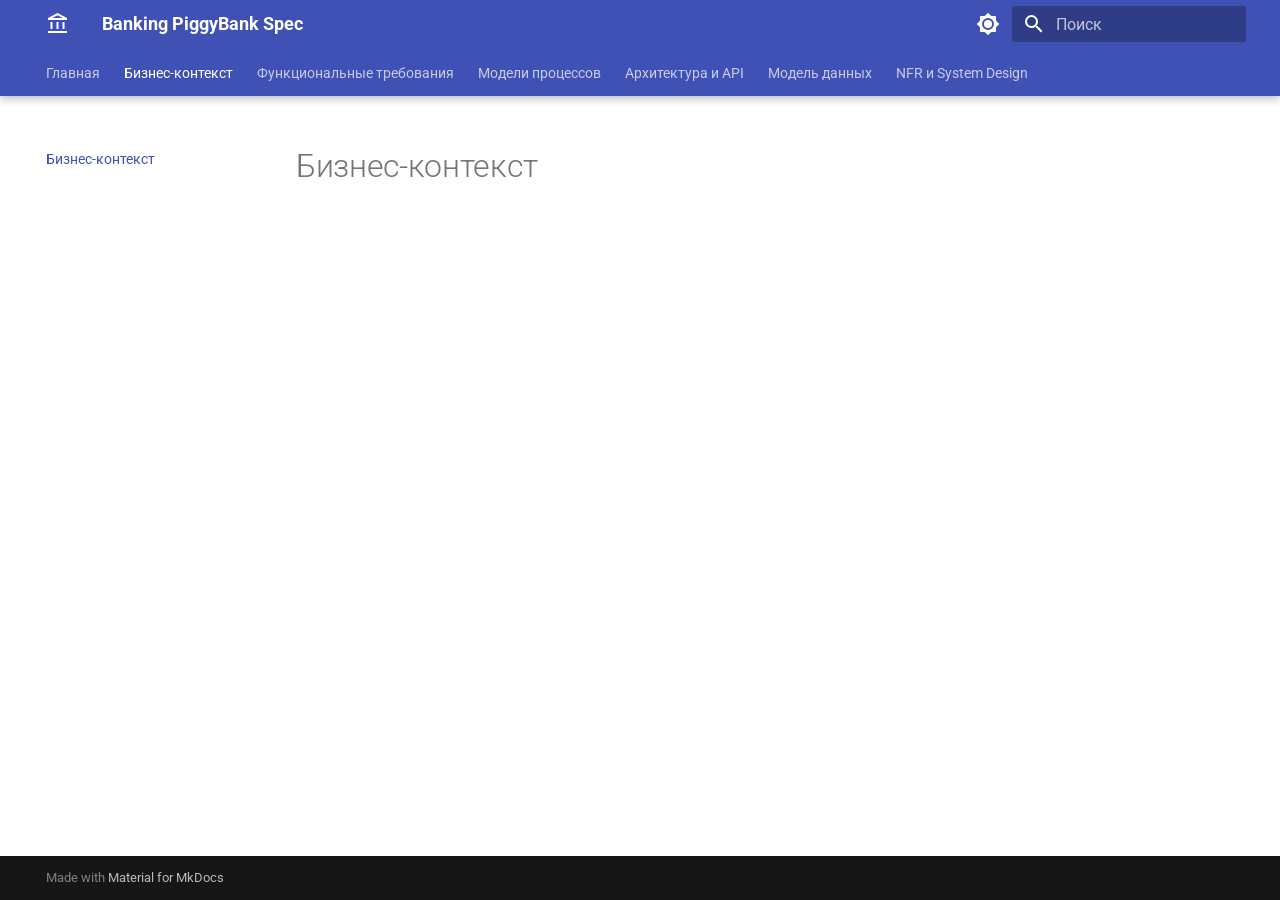
==== commit f78f7407: "Deployed 9c36694 with MkDocs version: 1.6.1" ====
--- a/01-business-context/index.html
+++ b/01-business-context/index.html
@@ -6,11 +6,13 @@
       <meta charset="utf-8">
       <meta name="viewport" content="width=device-width,initial-scale=1">
       
-        <meta name="description" content="Техническое задание и спецификация банковского сервиса автонакоплений">
+        <meta name="description" content="Спецификация и ТЗ для банковского сервиса автонакоплений "Копилка"">
       
       
         <meta name="author" content="Ksenia">
       
+      
+        <link rel="canonical" href="https://system-rk200.github.io/banking-piggybank-spec/01-business-context/">
       
       
       
@@ -67,7 +69,7 @@
     
     
     
-    <body dir="ltr" data-md-color-scheme="default" data-md-color-primary="indigo" data-md-color-accent="indigo">
+    <body dir="ltr" data-md-color-scheme="default" data-md-color-primary="indigo" data-md-color-accent="blue">
   
     
     <input class="md-toggle" data-md-toggle="drawer" type="checkbox" id="__drawer" autocomplete="off">
@@ -83,12 +85,14 @@
     
       
 
-<header class="md-header" data-md-component="header">
+  
+
+<header class="md-header md-header--shadow md-header--lifted" data-md-component="header">
   <nav class="md-header__inner md-grid" aria-label="Верхний колонтитул">
     <a href=".." title="Banking PiggyBank Spec" class="md-header__button md-logo" aria-label="Banking PiggyBank Spec" data-md-component="logo">
       
   
-  <svg xmlns="http://www.w3.org/2000/svg" viewBox="0 0 24 24"><path d="M12 8a3 3 0 0 0 3-3 3 3 0 0 0-3-3 3 3 0 0 0-3 3 3 3 0 0 0 3 3m0 3.54C9.64 9.35 6.5 8 3 8v11c3.5 0 6.64 1.35 9 3.54 2.36-2.19 5.5-3.54 9-3.54V8c-3.5 0-6.64 1.35-9 3.54"/></svg>
+  <svg xmlns="http://www.w3.org/2000/svg" viewBox="0 0 24 24"><path d="M6.5 10h-2v7h2zm6 0h-2v7h2zm8.5 9H2v2h19zm-2.5-9h-2v7h2zm-7-6.74L16.71 6H6.29zm0-2.26L2 6v2h19V6z"/></svg>
 
     </a>
     <label class="md-header__button md-icon" for="__drawer">
@@ -118,20 +122,20 @@
     
     
     
-    <input class="md-option" data-md-color-media="" data-md-color-scheme="default" data-md-color-primary="indigo" data-md-color-accent="indigo"  aria-label="Светлая тема"  type="radio" name="__palette" id="__palette_0">
-    
-      <label class="md-header__button md-icon" title="Светлая тема" for="__palette_1" hidden>
-        <svg xmlns="http://www.w3.org/2000/svg" viewBox="0 0 24 24"><path d="M12 7a5 5 0 0 1 5 5 5 5 0 0 1-5 5 5 5 0 0 1-5-5 5 5 0 0 1 5-5m0 2a3 3 0 0 0-3 3 3 3 0 0 0 3 3 3 3 0 0 0 3-3 3 3 0 0 0-3-3m0-7 2.39 3.42C13.65 5.15 12.84 5 12 5s-1.65.15-2.39.42zM3.34 7l4.16-.35A7.2 7.2 0 0 0 5.94 8.5c-.44.74-.69 1.5-.83 2.29zm.02 10 1.76-3.77a7.131 7.131 0 0 0 2.38 4.14zM20.65 7l-1.77 3.79a7.02 7.02 0 0 0-2.38-4.15zm-.01 10-4.14.36c.59-.51 1.12-1.14 1.54-1.86.42-.73.69-1.5.83-2.29zM12 22l-2.41-3.44c.74.27 1.55.44 2.41.44.82 0 1.63-.17 2.37-.44z"/></svg>
+    <input class="md-option" data-md-color-media="" data-md-color-scheme="default" data-md-color-primary="indigo" data-md-color-accent="blue"  aria-label="Переключить на тёмную тему"  type="radio" name="__palette" id="__palette_0">
+    
+      <label class="md-header__button md-icon" title="Переключить на тёмную тему" for="__palette_1" hidden>
+        <svg xmlns="http://www.w3.org/2000/svg" viewBox="0 0 24 24"><path d="M12 8a4 4 0 0 0-4 4 4 4 0 0 0 4 4 4 4 0 0 0 4-4 4 4 0 0 0-4-4m0 10a6 6 0 0 1-6-6 6 6 0 0 1 6-6 6 6 0 0 1 6 6 6 6 0 0 1-6 6m8-9.31V4h-4.69L12 .69 8.69 4H4v4.69L.69 12 4 15.31V20h4.69L12 23.31 15.31 20H20v-4.69L23.31 12z"/></svg>
       </label>
     
   
     
     
     
-    <input class="md-option" data-md-color-media="" data-md-color-scheme="slate" data-md-color-primary="indigo" data-md-color-accent="indigo"  aria-label="Тёмная тема"  type="radio" name="__palette" id="__palette_1">
-    
-      <label class="md-header__button md-icon" title="Тёмная тема" for="__palette_0" hidden>
-        <svg xmlns="http://www.w3.org/2000/svg" viewBox="0 0 24 24"><path d="m17.75 4.09-2.53 1.94.91 3.06-2.63-1.81-2.63 1.81.91-3.06-2.53-1.94L12.44 4l1.06-3 1.06 3zm3.5 6.91-1.64 1.25.59 1.98-1.7-1.17-1.7 1.17.59-1.98L15.75 11l2.06-.05L18.5 9l.69 1.95zm-2.28 4.95c.83-.08 1.72 1.1 1.19 1.85-.32.45-.66.87-1.08 1.27C15.17 23 8.84 23 4.94 19.07c-3.91-3.9-3.91-10.24 0-14.14.4-.4.82-.76 1.27-1.08.75-.53 1.93.36 1.85 1.19-.27 2.86.69 5.83 2.89 8.02a9.96 9.96 0 0 0 8.02 2.89m-1.64 2.02a12.08 12.08 0 0 1-7.8-3.47c-2.17-2.19-3.33-5-3.49-7.82-2.81 3.14-2.7 7.96.31 10.98 3.02 3.01 7.84 3.12 10.98.31"/></svg>
+    <input class="md-option" data-md-color-media="" data-md-color-scheme="slate" data-md-color-primary="indigo" data-md-color-accent="blue"  aria-label="Переключить на светлую тему"  type="radio" name="__palette" id="__palette_1">
+    
+      <label class="md-header__button md-icon" title="Переключить на светлую тему" for="__palette_0" hidden>
+        <svg xmlns="http://www.w3.org/2000/svg" viewBox="0 0 24 24"><path d="M12 18c-.89 0-1.74-.2-2.5-.55C11.56 16.5 13 14.42 13 12s-1.44-4.5-3.5-5.45C10.26 6.2 11.11 6 12 6a6 6 0 0 1 6 6 6 6 0 0 1-6 6m8-9.31V4h-4.69L12 .69 8.69 4H4v4.69L.69 12 4 15.31V20h4.69L12 23.31 15.31 20H20v-4.69L23.31 12z"/></svg>
       </label>
     
   
@@ -188,14 +192,8 @@
     
   </nav>
   
-</header>
-    
-    <div class="md-container" data-md-component="container">
-      
-      
-        
-          
-            
+    
+      
 <nav class="md-tabs" aria-label="Вкладки" data-md-component="tabs">
   <div class="md-grid">
     <ul class="md-tabs__list">
@@ -338,7 +336,13 @@
     </ul>
   </div>
 </nav>
-          
+    
+  
+</header>
+    
+    <div class="md-container" data-md-component="container">
+      
+      
         
       
       <main class="md-main" data-md-component="main">
@@ -360,7 +364,7 @@
     <a href=".." title="Banking PiggyBank Spec" class="md-nav__button md-logo" aria-label="Banking PiggyBank Spec" data-md-component="logo">
       
   
-  <svg xmlns="http://www.w3.org/2000/svg" viewBox="0 0 24 24"><path d="M12 8a3 3 0 0 0 3-3 3 3 0 0 0-3-3 3 3 0 0 0-3 3 3 3 0 0 0 3 3m0 3.54C9.64 9.35 6.5 8 3 8v11c3.5 0 6.64 1.35 9 3.54 2.36-2.19 5.5-3.54 9-3.54V8c-3.5 0-6.64 1.35-9 3.54"/></svg>
+  <svg xmlns="http://www.w3.org/2000/svg" viewBox="0 0 24 24"><path d="M6.5 10h-2v7h2zm6 0h-2v7h2zm8.5 9H2v2h19zm-2.5-9h-2v7h2zm-7-6.74L16.71 6H6.29zm0-2.26L2 6v2h19V6z"/></svg>
 
     </a>
     Banking PiggyBank Spec
@@ -656,7 +660,7 @@
     
       
       
-      <script id="__config" type="application/json">{"annotate": null, "base": "..", "features": ["navigation.tabs", "navigation.sections", "navigation.top", "search.suggest", "search.highlight", "content.code.copy"], "search": "../assets/javascripts/workers/search.2c215733.min.js", "tags": null, "translations": {"clipboard.copied": "\u0421\u043a\u043e\u043f\u0438\u0440\u043e\u0432\u0430\u043d\u043e \u0432 \u0431\u0443\u0444\u0435\u0440", "clipboard.copy": "\u041a\u043e\u043f\u0438\u0440\u043e\u0432\u0430\u0442\u044c \u0432 \u0431\u0443\u0444\u0435\u0440", "search.result.more.one": "\u0415\u0449\u0451 1 \u043d\u0430 \u044d\u0442\u043e\u0439 \u0441\u0442\u0440\u0430\u043d\u0438\u0446\u0435", "search.result.more.other": "\u0415\u0449\u0451 # \u043d\u0430 \u044d\u0442\u043e\u0439 \u0441\u0442\u0440\u0430\u043d\u0438\u0446\u0435", "search.result.none": "\u0421\u043e\u0432\u043f\u0430\u0434\u0435\u043d\u0438\u0439 \u043d\u0435 \u043d\u0430\u0439\u0434\u0435\u043d\u043e", "search.result.one": "\u041d\u0430\u0439\u0434\u0435\u043d\u043e 1 \u0441\u043e\u0432\u043f\u0430\u0434\u0435\u043d\u0438\u0435", "search.result.other": "\u041d\u0430\u0439\u0434\u0435\u043d\u043e \u0441\u043e\u0432\u043f\u0430\u0434\u0435\u043d\u0438\u0439: #", "search.result.placeholder": "\u041d\u0430\u0447\u043d\u0438\u0442\u0435 \u043f\u0435\u0447\u0430\u0442\u0430\u0442\u044c \u0434\u043b\u044f \u043f\u043e\u0438\u0441\u043a\u0430", "search.result.term.missing": "\u041e\u0442\u0441\u0443\u0442\u0441\u0442\u0432\u0443\u0435\u0442", "select.version": "\u0412\u044b\u0431\u0435\u0440\u0438\u0442\u0435 \u0432\u0435\u0440\u0441\u0438\u044e"}, "version": null}</script>
+      <script id="__config" type="application/json">{"annotate": null, "base": "..", "features": ["navigation.instant", "navigation.tracking", "navigation.tabs", "navigation.tabs.sticky", "navigation.sections", "navigation.expand", "navigation.top", "search.suggest", "search.highlight", "content.code.copy", "content.code.annotate"], "search": "../assets/javascripts/workers/search.2c215733.min.js", "tags": null, "translations": {"clipboard.copied": "\u0421\u043a\u043e\u043f\u0438\u0440\u043e\u0432\u0430\u043d\u043e \u0432 \u0431\u0443\u0444\u0435\u0440", "clipboard.copy": "\u041a\u043e\u043f\u0438\u0440\u043e\u0432\u0430\u0442\u044c \u0432 \u0431\u0443\u0444\u0435\u0440", "search.result.more.one": "\u0415\u0449\u0451 1 \u043d\u0430 \u044d\u0442\u043e\u0439 \u0441\u0442\u0440\u0430\u043d\u0438\u0446\u0435", "search.result.more.other": "\u0415\u0449\u0451 # \u043d\u0430 \u044d\u0442\u043e\u0439 \u0441\u0442\u0440\u0430\u043d\u0438\u0446\u0435", "search.result.none": "\u0421\u043e\u0432\u043f\u0430\u0434\u0435\u043d\u0438\u0439 \u043d\u0435 \u043d\u0430\u0439\u0434\u0435\u043d\u043e", "search.result.one": "\u041d\u0430\u0439\u0434\u0435\u043d\u043e 1 \u0441\u043e\u0432\u043f\u0430\u0434\u0435\u043d\u0438\u0435", "search.result.other": "\u041d\u0430\u0439\u0434\u0435\u043d\u043e \u0441\u043e\u0432\u043f\u0430\u0434\u0435\u043d\u0438\u0439: #", "search.result.placeholder": "\u041d\u0430\u0447\u043d\u0438\u0442\u0435 \u043f\u0435\u0447\u0430\u0442\u0430\u0442\u044c \u0434\u043b\u044f \u043f\u043e\u0438\u0441\u043a\u0430", "search.result.term.missing": "\u041e\u0442\u0441\u0443\u0442\u0441\u0442\u0432\u0443\u0435\u0442", "select.version": "\u0412\u044b\u0431\u0435\u0440\u0438\u0442\u0435 \u0432\u0435\u0440\u0441\u0438\u044e"}, "version": null}</script>
     
     
       <script src="../assets/javascripts/bundle.d7400e89.min.js"></script>
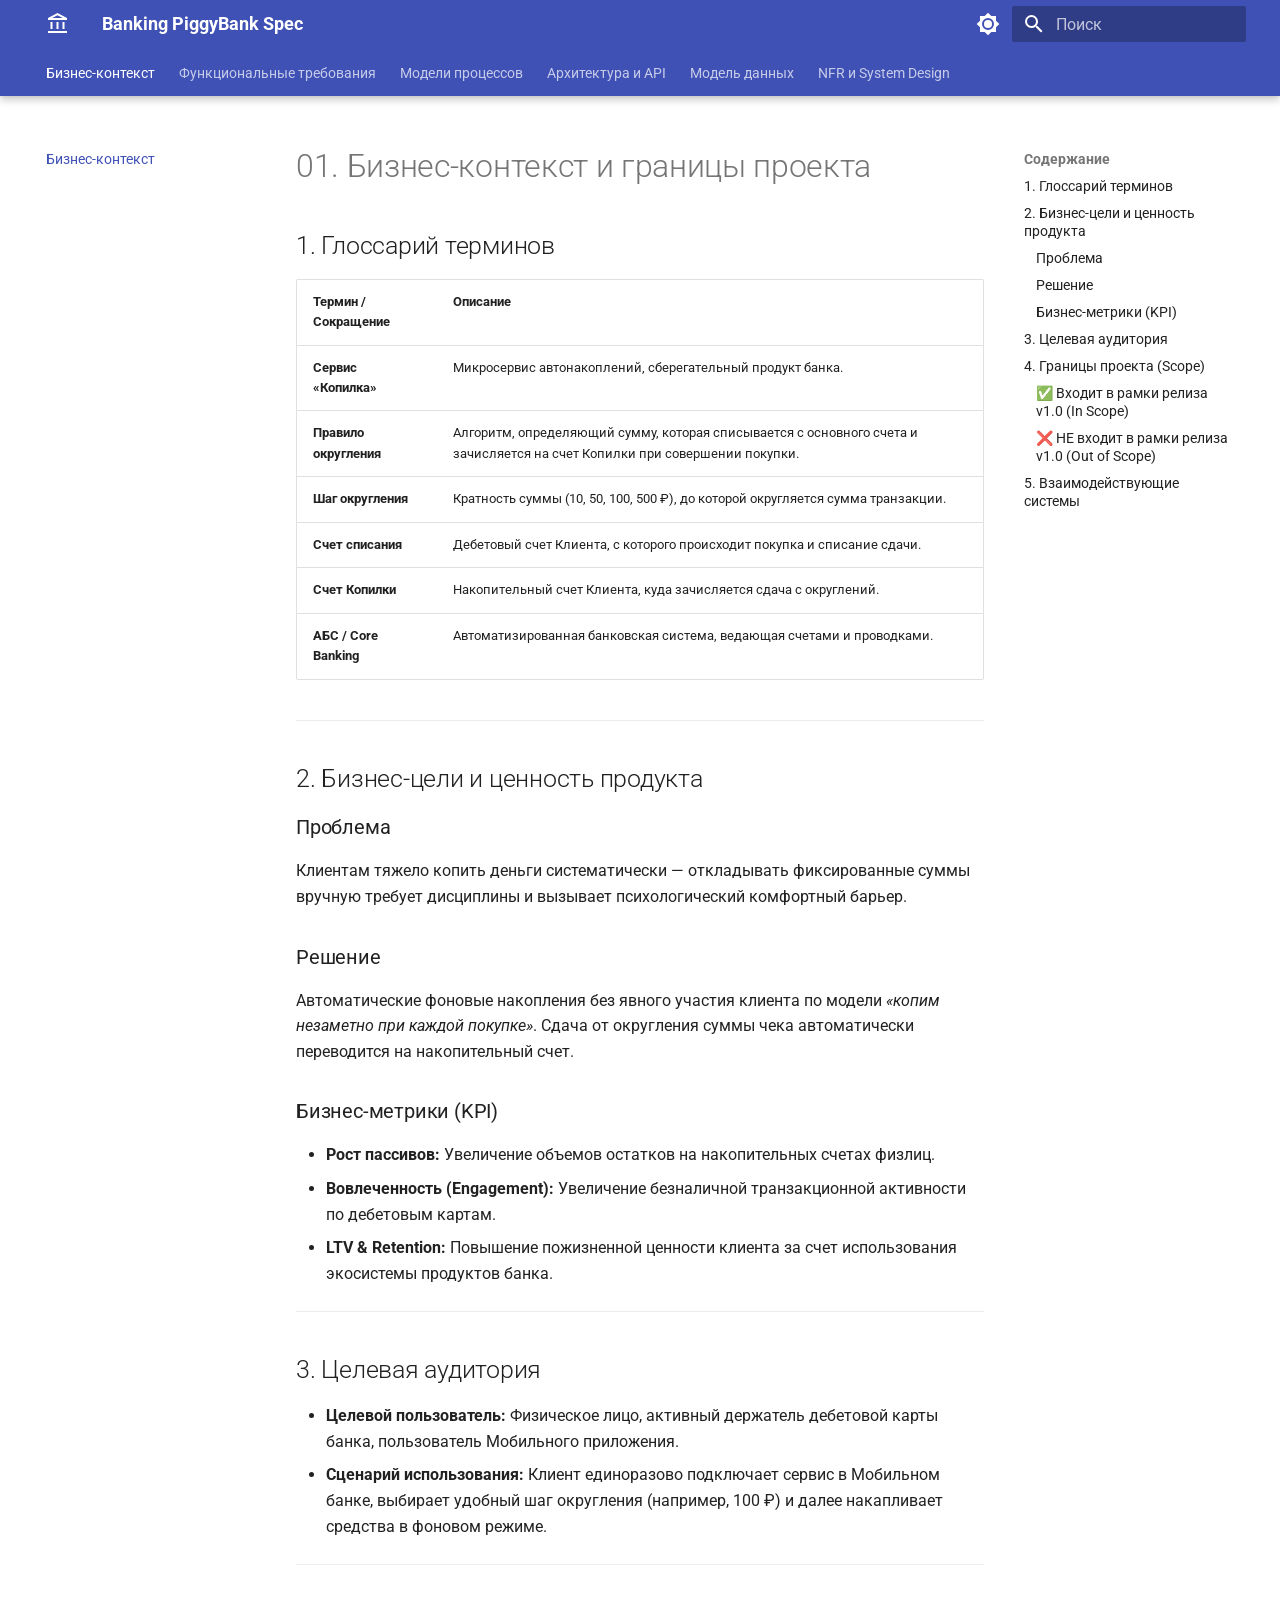
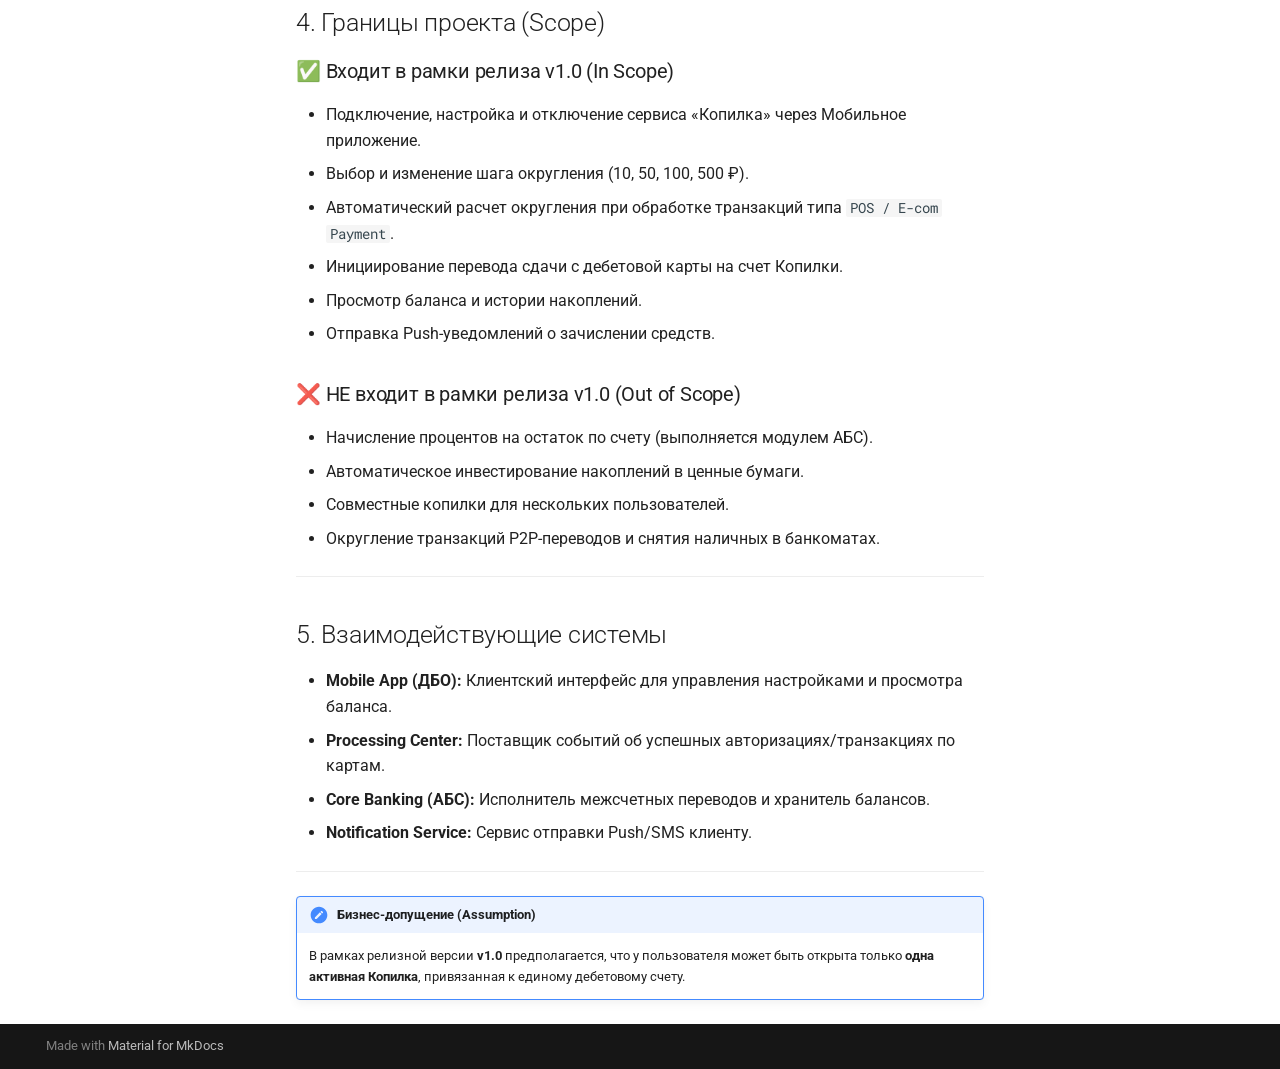
==== commit 7bf96f74: "Deployed 687c444 with MkDocs version: 1.6.1" ====
--- a/01-business-context/index.html
+++ b/01-business-context/index.html
@@ -12,7 +12,7 @@
         <meta name="author" content="Ksenia">
       
       
-        <link rel="canonical" href="https://system-rk200.github.io/banking-piggybank-spec/01-business-context/">
+        <link rel="canonical" href="https://ubivator5000.github.io/banking-piggybank-spec/01-business-context/">
       
       
       
@@ -76,6 +76,11 @@
     <input class="md-toggle" data-md-toggle="search" type="checkbox" id="__search" autocomplete="off">
     <label class="md-overlay" for="__drawer"></label>
     <div data-md-component="skip">
+      
+        
+        <a href="#01-" class="md-skip">
+          Перейти к содержанию
+        </a>
       
     </div>
     <div data-md-component="announce">
@@ -202,25 +207,6 @@
   
   
   
-  
-    <li class="md-tabs__item">
-      <a href="../index.md" class="md-tabs__link">
-        
-  
-  
-    
-  
-  Главная
-
-      </a>
-    </li>
-  
-
-      
-        
-  
-  
-  
     
   
   
@@ -376,17 +362,26 @@
       
   
   
-  
-  
-    <li class="md-nav__item">
-      <a href="../index.md" class="md-nav__link">
-        
+    
+  
+  
+  
+    <li class="md-nav__item md-nav__item--active">
+      
+      <input class="md-nav__toggle md-toggle" type="checkbox" id="__toc">
+      
+      
+        
+      
+      
+        <label class="md-nav__link md-nav__link--active" for="__toc">
+          
   
   
   <span class="md-ellipsis">
     
   
-    Главная
+    Бизнес-контекст
   
 
     
@@ -394,24 +389,8 @@
   
   
 
-      </a>
-    </li>
-  
-
-    
-      
-      
-  
-  
-    
-  
-  
-  
-    <li class="md-nav__item md-nav__item--active">
-      
-      <input class="md-nav__toggle md-toggle" type="checkbox" id="__toc">
-      
-      
+          <span class="md-nav__icon md-icon"></span>
+        </label>
       
       <a href="./" class="md-nav__link md-nav__link--active">
         
@@ -429,6 +408,147 @@
   
 
       </a>
+      
+        
+
+<nav class="md-nav md-nav--secondary" aria-label="Содержание">
+  
+  
+  
+    
+  
+  
+    <label class="md-nav__title" for="__toc">
+      <span class="md-nav__icon md-icon"></span>
+      Содержание
+    </label>
+    <ul class="md-nav__list" data-md-component="toc" data-md-scrollfix>
+      
+        <li class="md-nav__item">
+  <a href="#1" class="md-nav__link">
+    <span class="md-ellipsis">
+      
+        1. Глоссарий терминов
+      
+    </span>
+  </a>
+  
+</li>
+      
+        <li class="md-nav__item">
+  <a href="#2-" class="md-nav__link">
+    <span class="md-ellipsis">
+      
+        2. Бизнес-цели и ценность продукта
+      
+    </span>
+  </a>
+  
+    <nav class="md-nav" aria-label="2. Бизнес-цели и ценность продукта">
+      <ul class="md-nav__list">
+        
+          <li class="md-nav__item">
+  <a href="#_1" class="md-nav__link">
+    <span class="md-ellipsis">
+      
+        Проблема
+      
+    </span>
+  </a>
+  
+</li>
+        
+          <li class="md-nav__item">
+  <a href="#_2" class="md-nav__link">
+    <span class="md-ellipsis">
+      
+        Решение
+      
+    </span>
+  </a>
+  
+</li>
+        
+          <li class="md-nav__item">
+  <a href="#-kpi" class="md-nav__link">
+    <span class="md-ellipsis">
+      
+        Бизнес-метрики (KPI)
+      
+    </span>
+  </a>
+  
+</li>
+        
+      </ul>
+    </nav>
+  
+</li>
+      
+        <li class="md-nav__item">
+  <a href="#3" class="md-nav__link">
+    <span class="md-ellipsis">
+      
+        3. Целевая аудитория
+      
+    </span>
+  </a>
+  
+</li>
+      
+        <li class="md-nav__item">
+  <a href="#4-scope" class="md-nav__link">
+    <span class="md-ellipsis">
+      
+        4. Границы проекта (Scope)
+      
+    </span>
+  </a>
+  
+    <nav class="md-nav" aria-label="4. Границы проекта (Scope)">
+      <ul class="md-nav__list">
+        
+          <li class="md-nav__item">
+  <a href="#v10-in-scope" class="md-nav__link">
+    <span class="md-ellipsis">
+      
+        ✅ Входит в рамки релиза v1.0 (In Scope)
+      
+    </span>
+  </a>
+  
+</li>
+        
+          <li class="md-nav__item">
+  <a href="#v10-out-of-scope" class="md-nav__link">
+    <span class="md-ellipsis">
+      
+        ❌ НЕ входит в рамки релиза v1.0 (Out of Scope)
+      
+    </span>
+  </a>
+  
+</li>
+        
+      </ul>
+    </nav>
+  
+</li>
+      
+        <li class="md-nav__item">
+  <a href="#5" class="md-nav__link">
+    <span class="md-ellipsis">
+      
+        5. Взаимодействующие системы
+      
+    </span>
+  </a>
+  
+</li>
+      
+    </ul>
+  
+</nav>
       
     </li>
   
@@ -586,6 +706,138 @@
   
   
   
+    
+  
+  
+    <label class="md-nav__title" for="__toc">
+      <span class="md-nav__icon md-icon"></span>
+      Содержание
+    </label>
+    <ul class="md-nav__list" data-md-component="toc" data-md-scrollfix>
+      
+        <li class="md-nav__item">
+  <a href="#1" class="md-nav__link">
+    <span class="md-ellipsis">
+      
+        1. Глоссарий терминов
+      
+    </span>
+  </a>
+  
+</li>
+      
+        <li class="md-nav__item">
+  <a href="#2-" class="md-nav__link">
+    <span class="md-ellipsis">
+      
+        2. Бизнес-цели и ценность продукта
+      
+    </span>
+  </a>
+  
+    <nav class="md-nav" aria-label="2. Бизнес-цели и ценность продукта">
+      <ul class="md-nav__list">
+        
+          <li class="md-nav__item">
+  <a href="#_1" class="md-nav__link">
+    <span class="md-ellipsis">
+      
+        Проблема
+      
+    </span>
+  </a>
+  
+</li>
+        
+          <li class="md-nav__item">
+  <a href="#_2" class="md-nav__link">
+    <span class="md-ellipsis">
+      
+        Решение
+      
+    </span>
+  </a>
+  
+</li>
+        
+          <li class="md-nav__item">
+  <a href="#-kpi" class="md-nav__link">
+    <span class="md-ellipsis">
+      
+        Бизнес-метрики (KPI)
+      
+    </span>
+  </a>
+  
+</li>
+        
+      </ul>
+    </nav>
+  
+</li>
+      
+        <li class="md-nav__item">
+  <a href="#3" class="md-nav__link">
+    <span class="md-ellipsis">
+      
+        3. Целевая аудитория
+      
+    </span>
+  </a>
+  
+</li>
+      
+        <li class="md-nav__item">
+  <a href="#4-scope" class="md-nav__link">
+    <span class="md-ellipsis">
+      
+        4. Границы проекта (Scope)
+      
+    </span>
+  </a>
+  
+    <nav class="md-nav" aria-label="4. Границы проекта (Scope)">
+      <ul class="md-nav__list">
+        
+          <li class="md-nav__item">
+  <a href="#v10-in-scope" class="md-nav__link">
+    <span class="md-ellipsis">
+      
+        ✅ Входит в рамки релиза v1.0 (In Scope)
+      
+    </span>
+  </a>
+  
+</li>
+        
+          <li class="md-nav__item">
+  <a href="#v10-out-of-scope" class="md-nav__link">
+    <span class="md-ellipsis">
+      
+        ❌ НЕ входит в рамки релиза v1.0 (Out of Scope)
+      
+    </span>
+  </a>
+  
+</li>
+        
+      </ul>
+    </nav>
+  
+</li>
+      
+        <li class="md-nav__item">
+  <a href="#5" class="md-nav__link">
+    <span class="md-ellipsis">
+      
+        5. Взаимодействующие системы
+      
+    </span>
+  </a>
+  
+</li>
+      
+    </ul>
   
 </nav>
                   </div>
@@ -602,9 +854,91 @@
 
 
 
-  <h1>Бизнес-контекст</h1>
-
-
+<h1 id="01-">01. Бизнес-контекст и границы проекта</h1>
+<h2 id="1">1. Глоссарий терминов</h2>
+<table>
+<thead>
+<tr>
+<th style="text-align: left;">Термин / Сокращение</th>
+<th style="text-align: left;">Описание</th>
+</tr>
+</thead>
+<tbody>
+<tr>
+<td style="text-align: left;"><strong>Сервис «Копилка»</strong></td>
+<td style="text-align: left;">Микросервис автонакоплений, сберегательный продукт банка.</td>
+</tr>
+<tr>
+<td style="text-align: left;"><strong>Правило округления</strong></td>
+<td style="text-align: left;">Алгоритм, определяющий сумму, которая списывается с основного счета и зачисляется на счет Копилки при совершении покупки.</td>
+</tr>
+<tr>
+<td style="text-align: left;"><strong>Шаг округления</strong></td>
+<td style="text-align: left;">Кратность суммы (10, 50, 100, 500 ₽), до которой округляется сумма транзакции.</td>
+</tr>
+<tr>
+<td style="text-align: left;"><strong>Счет списания</strong></td>
+<td style="text-align: left;">Дебетовый счет Клиента, с которого происходит покупка и списание сдачи.</td>
+</tr>
+<tr>
+<td style="text-align: left;"><strong>Счет Копилки</strong></td>
+<td style="text-align: left;">Накопительный счет Клиента, куда зачисляется сдача с округлений.</td>
+</tr>
+<tr>
+<td style="text-align: left;"><strong>АБС / Core Banking</strong></td>
+<td style="text-align: left;">Автоматизированная банковская система, ведающая счетами и проводками.</td>
+</tr>
+</tbody>
+</table>
+<hr />
+<h2 id="2-">2. Бизнес-цели и ценность продукта</h2>
+<h3 id="_1">Проблема</h3>
+<p>Клиентам тяжело копить деньги систематически — откладывать фиксированные суммы вручную требует дисциплины и вызывает психологический комфортный барьер.</p>
+<h3 id="_2">Решение</h3>
+<p>Автоматические фоновые накопления без явного участия клиента по модели <em>«копим незаметно при каждой покупке»</em>. Сдача от округления суммы чекa автоматически переводится на накопительный счет.</p>
+<h3 id="-kpi">Бизнес-метрики (KPI)</h3>
+<ul>
+<li><strong>Рост пассивов:</strong> Увеличение объемов остатков на накопительных счетах физлиц.</li>
+<li><strong>Вовлеченность (Engagement):</strong> Увеличение безналичной транзакционной активности по дебетовым картам.</li>
+<li><strong>LTV &amp; Retention:</strong> Повышение пожизненной ценности клиента за счет использования экосистемы продуктов банка.</li>
+</ul>
+<hr />
+<h2 id="3">3. Целевая аудитория</h2>
+<ul>
+<li><strong>Целевой пользователь:</strong> Физическое лицо, активный держатель дебетовой карты банка, пользователь Мобильного приложения.</li>
+<li><strong>Cценарий использования:</strong> Клиент единоразово подключает сервис в Мобильном банке, выбирает удобный шаг округления (например, 100 ₽) и далее накапливает средства в фоновом режиме.</li>
+</ul>
+<hr />
+<h2 id="4-scope">4. Границы проекта (Scope)</h2>
+<h3 id="v10-in-scope">✅ Входит в рамки релиза v1.0 (In Scope)</h3>
+<ul>
+<li>Подключение, настройка и отключение сервиса «Копилка» через Мобильное приложение.</li>
+<li>Выбор и изменение шага округления (10, 50, 100, 500 ₽).</li>
+<li>Автоматический расчет округления при обработке транзакций типа <code>POS / E-com Payment</code>.</li>
+<li>Инициирование перевода сдачи с дебетовой карты на счет Копилки.</li>
+<li>Просмотр баланса и истории накоплений.</li>
+<li>Отправка Push-уведомлений о зачислении средств.</li>
+</ul>
+<h3 id="v10-out-of-scope">❌ НЕ входит в рамки релиза v1.0 (Out of Scope)</h3>
+<ul>
+<li>Начисление процентов на остаток по счету (выполняется модулем АБС).</li>
+<li>Автоматическое инвестирование накоплений в ценные бумаги.</li>
+<li>Совместные копилки для нескольких пользователей.</li>
+<li>Округление транзакций P2P-переводов и снятия наличных в банкоматах.</li>
+</ul>
+<hr />
+<h2 id="5">5. Взаимодействующие системы</h2>
+<ul>
+<li><strong>Mobile App (ДБО):</strong> Клиентский интерфейс для управления настройками и просмотра баланса.</li>
+<li><strong>Processing Center:</strong> Поставщик событий об успешных авторизациях/транзакциях по картам.</li>
+<li><strong>Core Banking (АБС):</strong> Исполнитель межсчетных переводов и хранитель балансов.</li>
+<li><strong>Notification Service:</strong> Сервис отправки Push/SMS клиенту.</li>
+</ul>
+<hr />
+<div class="admonition note">
+<p class="admonition-title">Бизнес-допущение (Assumption)</p>
+<p>В рамках релизной версии <strong>v1.0</strong> предполагается, что у пользователя может быть открыта только <strong>одна активная Копилка</strong>, привязанная к единому дебетовому счету.</p>
+</div>
 
 
 
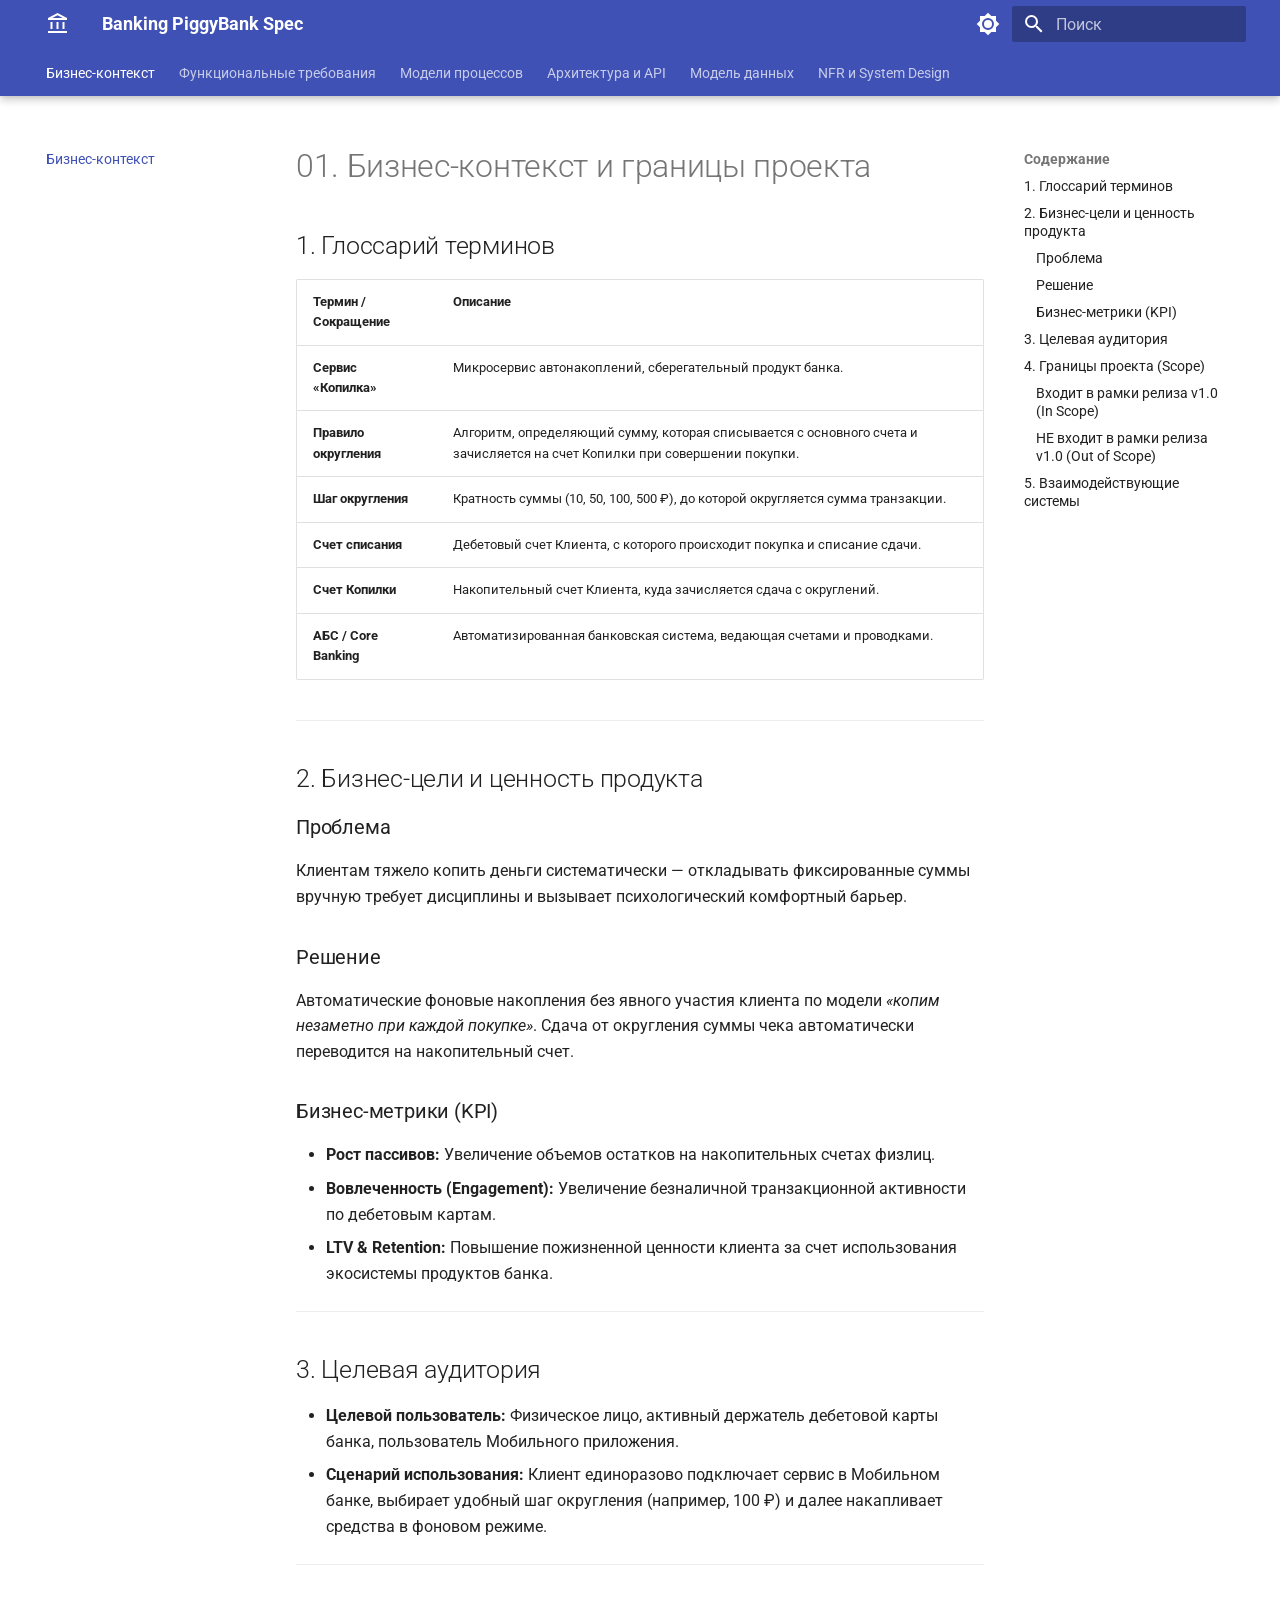
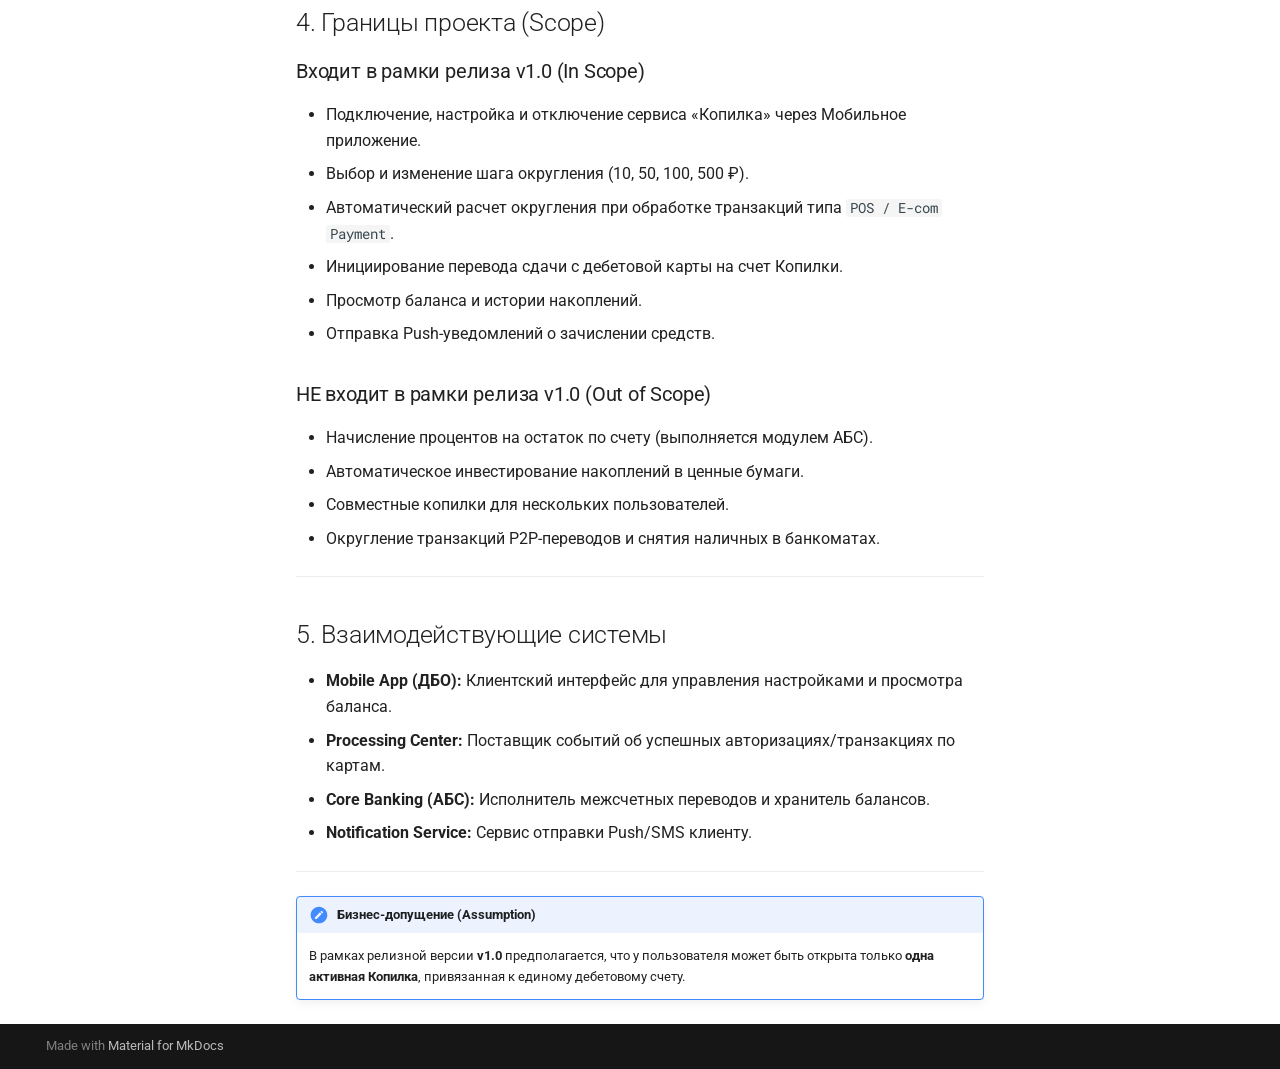
==== commit 49154a7f: "Deployed 4037ce2 with MkDocs version: 1.6.1" ====
--- a/01-business-context/index.html
+++ b/01-business-context/index.html
@@ -512,7 +512,7 @@
   <a href="#v10-in-scope" class="md-nav__link">
     <span class="md-ellipsis">
       
-        ✅ Входит в рамки релиза v1.0 (In Scope)
+        Входит в рамки релиза v1.0 (In Scope)
       
     </span>
   </a>
@@ -523,7 +523,7 @@
   <a href="#v10-out-of-scope" class="md-nav__link">
     <span class="md-ellipsis">
       
-        ❌ НЕ входит в рамки релиза v1.0 (Out of Scope)
+        НЕ входит в рамки релиза v1.0 (Out of Scope)
       
     </span>
   </a>
@@ -803,7 +803,7 @@
   <a href="#v10-in-scope" class="md-nav__link">
     <span class="md-ellipsis">
       
-        ✅ Входит в рамки релиза v1.0 (In Scope)
+        Входит в рамки релиза v1.0 (In Scope)
       
     </span>
   </a>
@@ -814,7 +814,7 @@
   <a href="#v10-out-of-scope" class="md-nav__link">
     <span class="md-ellipsis">
       
-        ❌ НЕ входит в рамки релиза v1.0 (Out of Scope)
+        НЕ входит в рамки релиза v1.0 (Out of Scope)
       
     </span>
   </a>
@@ -910,7 +910,7 @@
 </ul>
 <hr />
 <h2 id="4-scope">4. Границы проекта (Scope)</h2>
-<h3 id="v10-in-scope">✅ Входит в рамки релиза v1.0 (In Scope)</h3>
+<h3 id="v10-in-scope">Входит в рамки релиза v1.0 (In Scope)</h3>
 <ul>
 <li>Подключение, настройка и отключение сервиса «Копилка» через Мобильное приложение.</li>
 <li>Выбор и изменение шага округления (10, 50, 100, 500 ₽).</li>
@@ -919,7 +919,7 @@
 <li>Просмотр баланса и истории накоплений.</li>
 <li>Отправка Push-уведомлений о зачислении средств.</li>
 </ul>
-<h3 id="v10-out-of-scope">❌ НЕ входит в рамки релиза v1.0 (Out of Scope)</h3>
+<h3 id="v10-out-of-scope">НЕ входит в рамки релиза v1.0 (Out of Scope)</h3>
 <ul>
 <li>Начисление процентов на остаток по счету (выполняется модулем АБС).</li>
 <li>Автоматическое инвестирование накоплений в ценные бумаги.</li>
